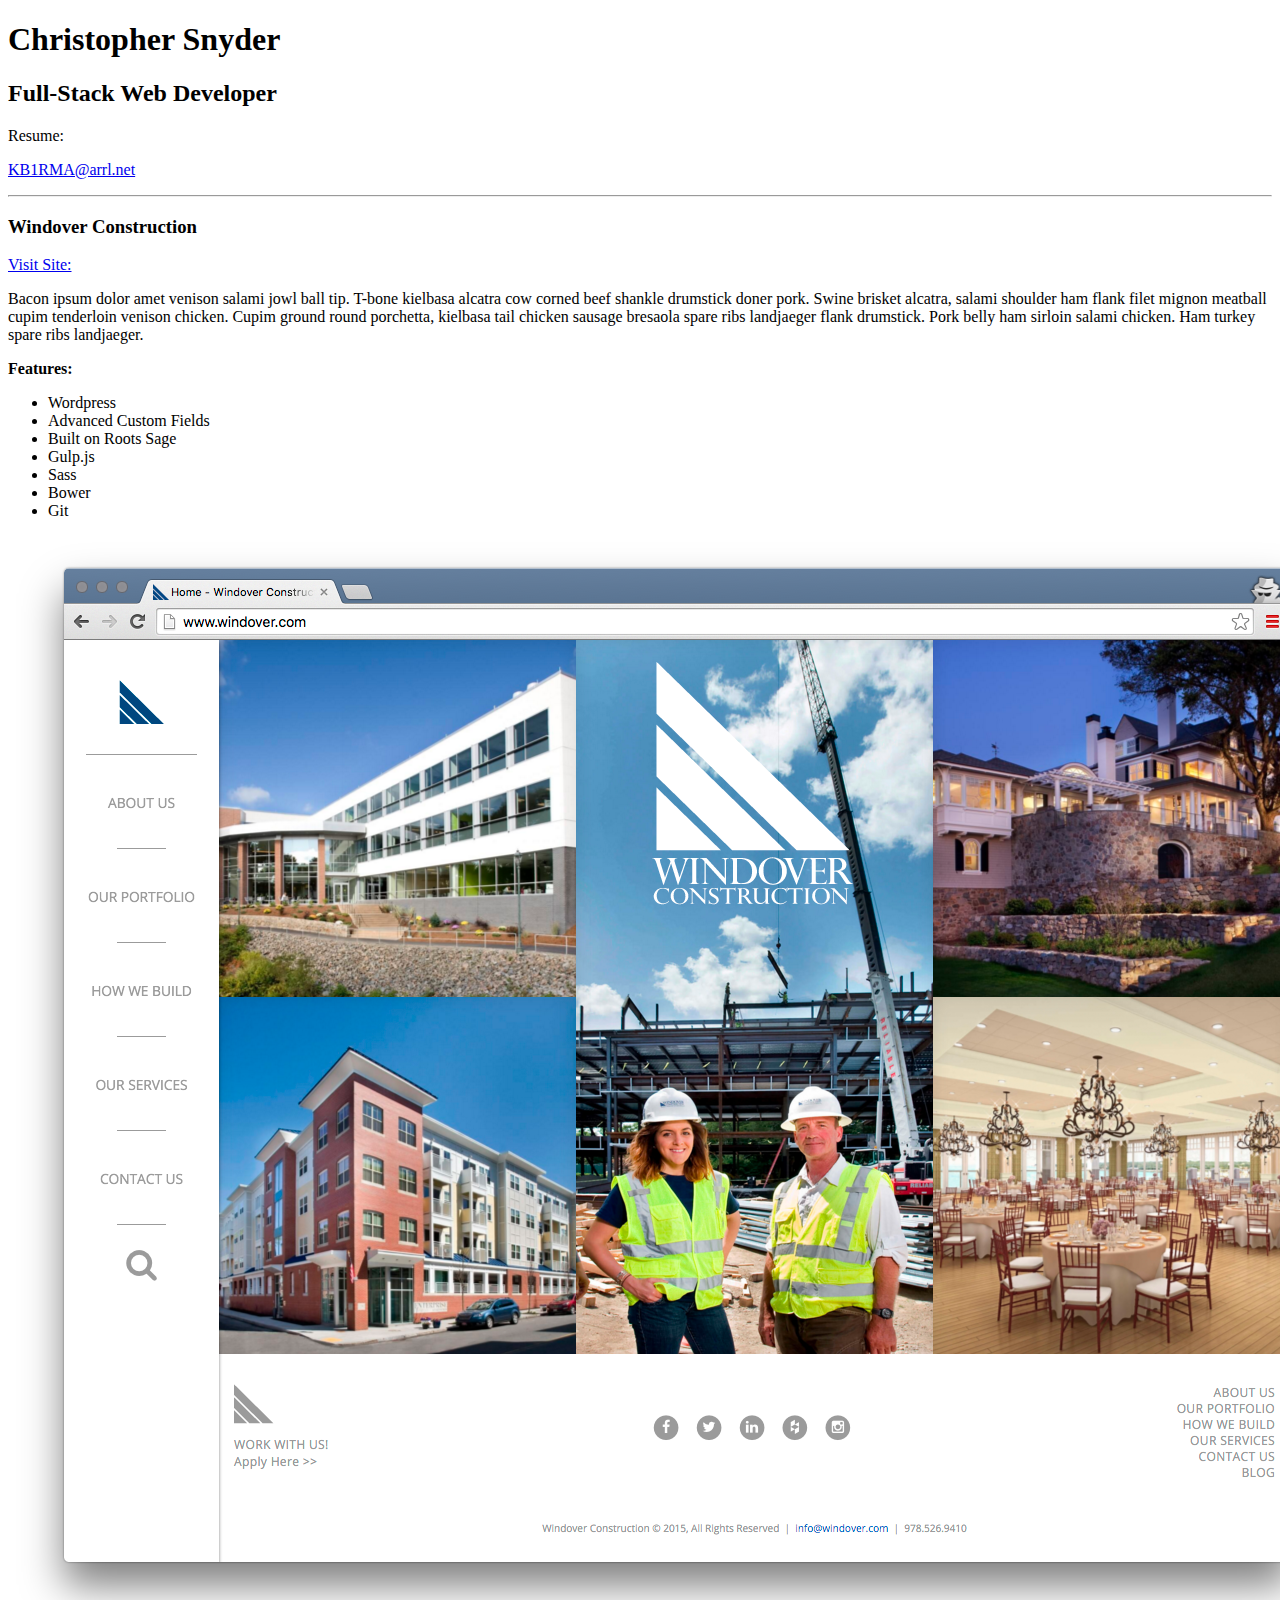
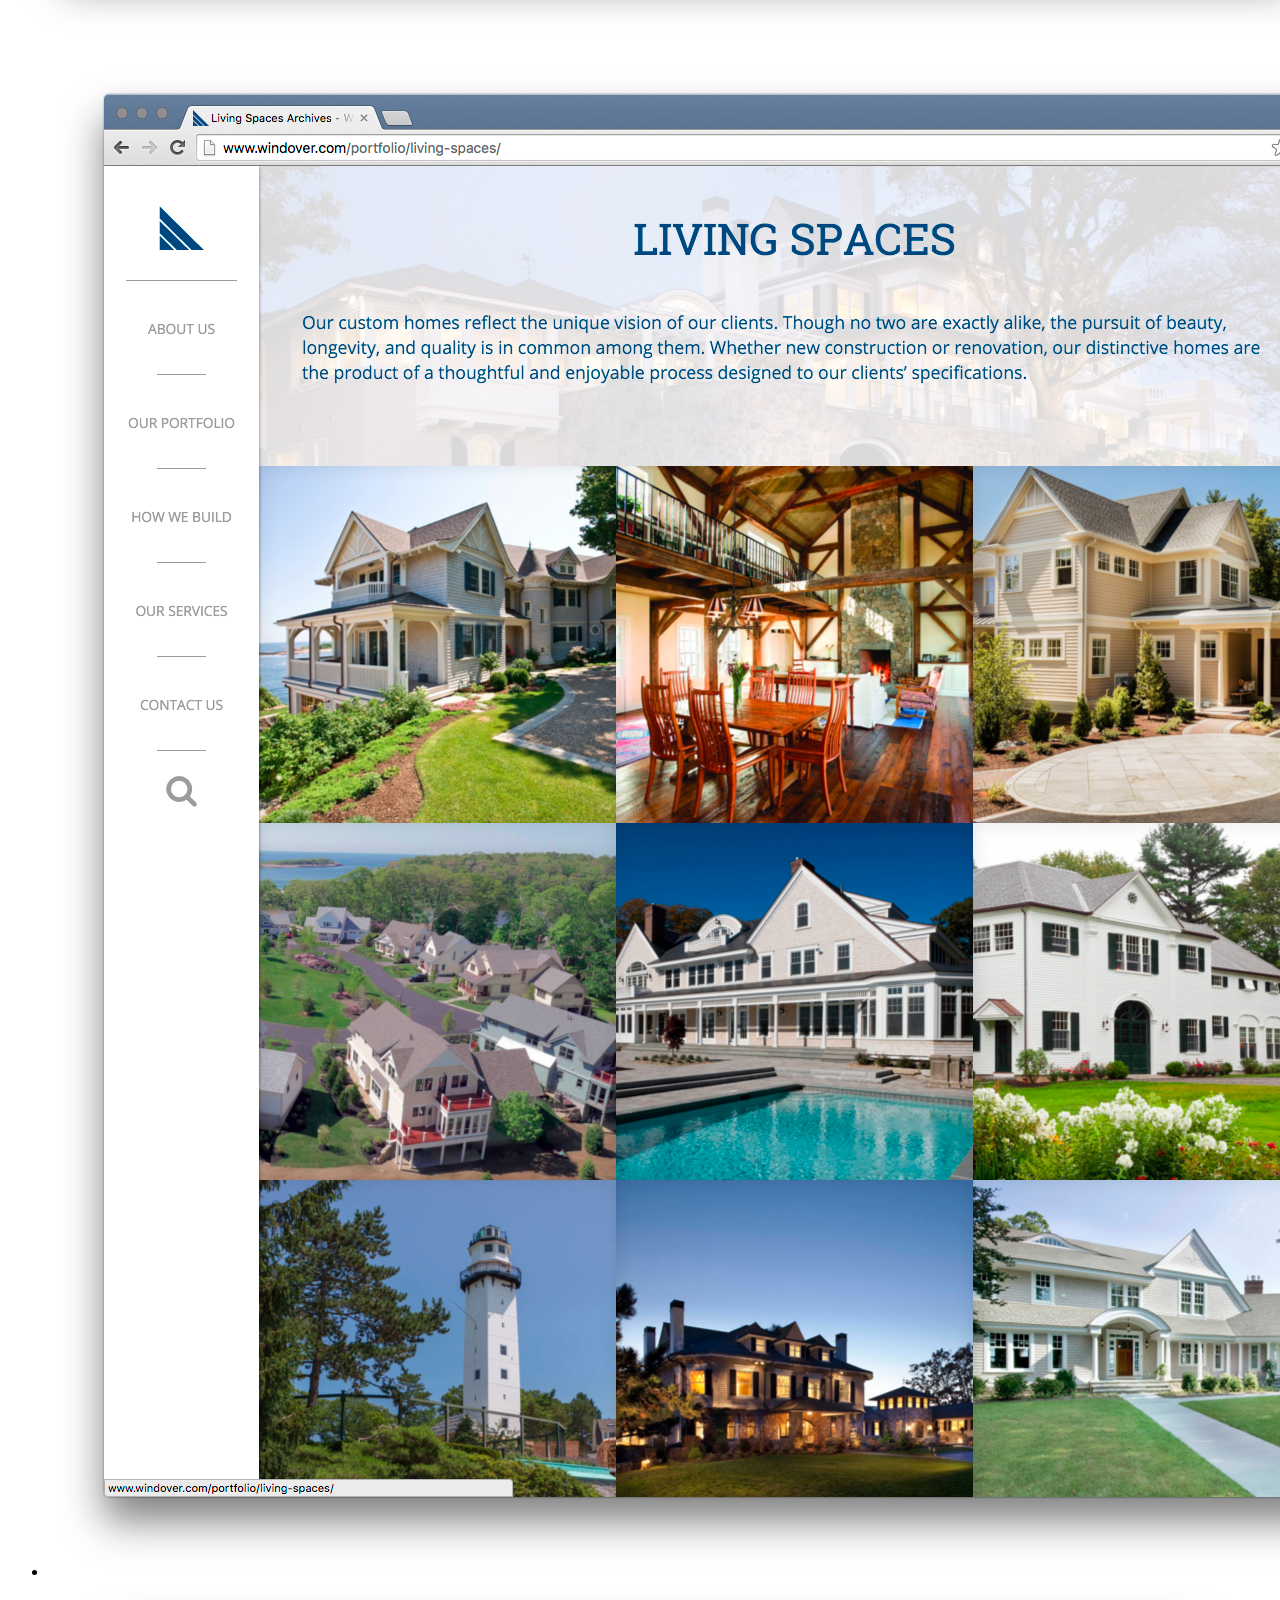
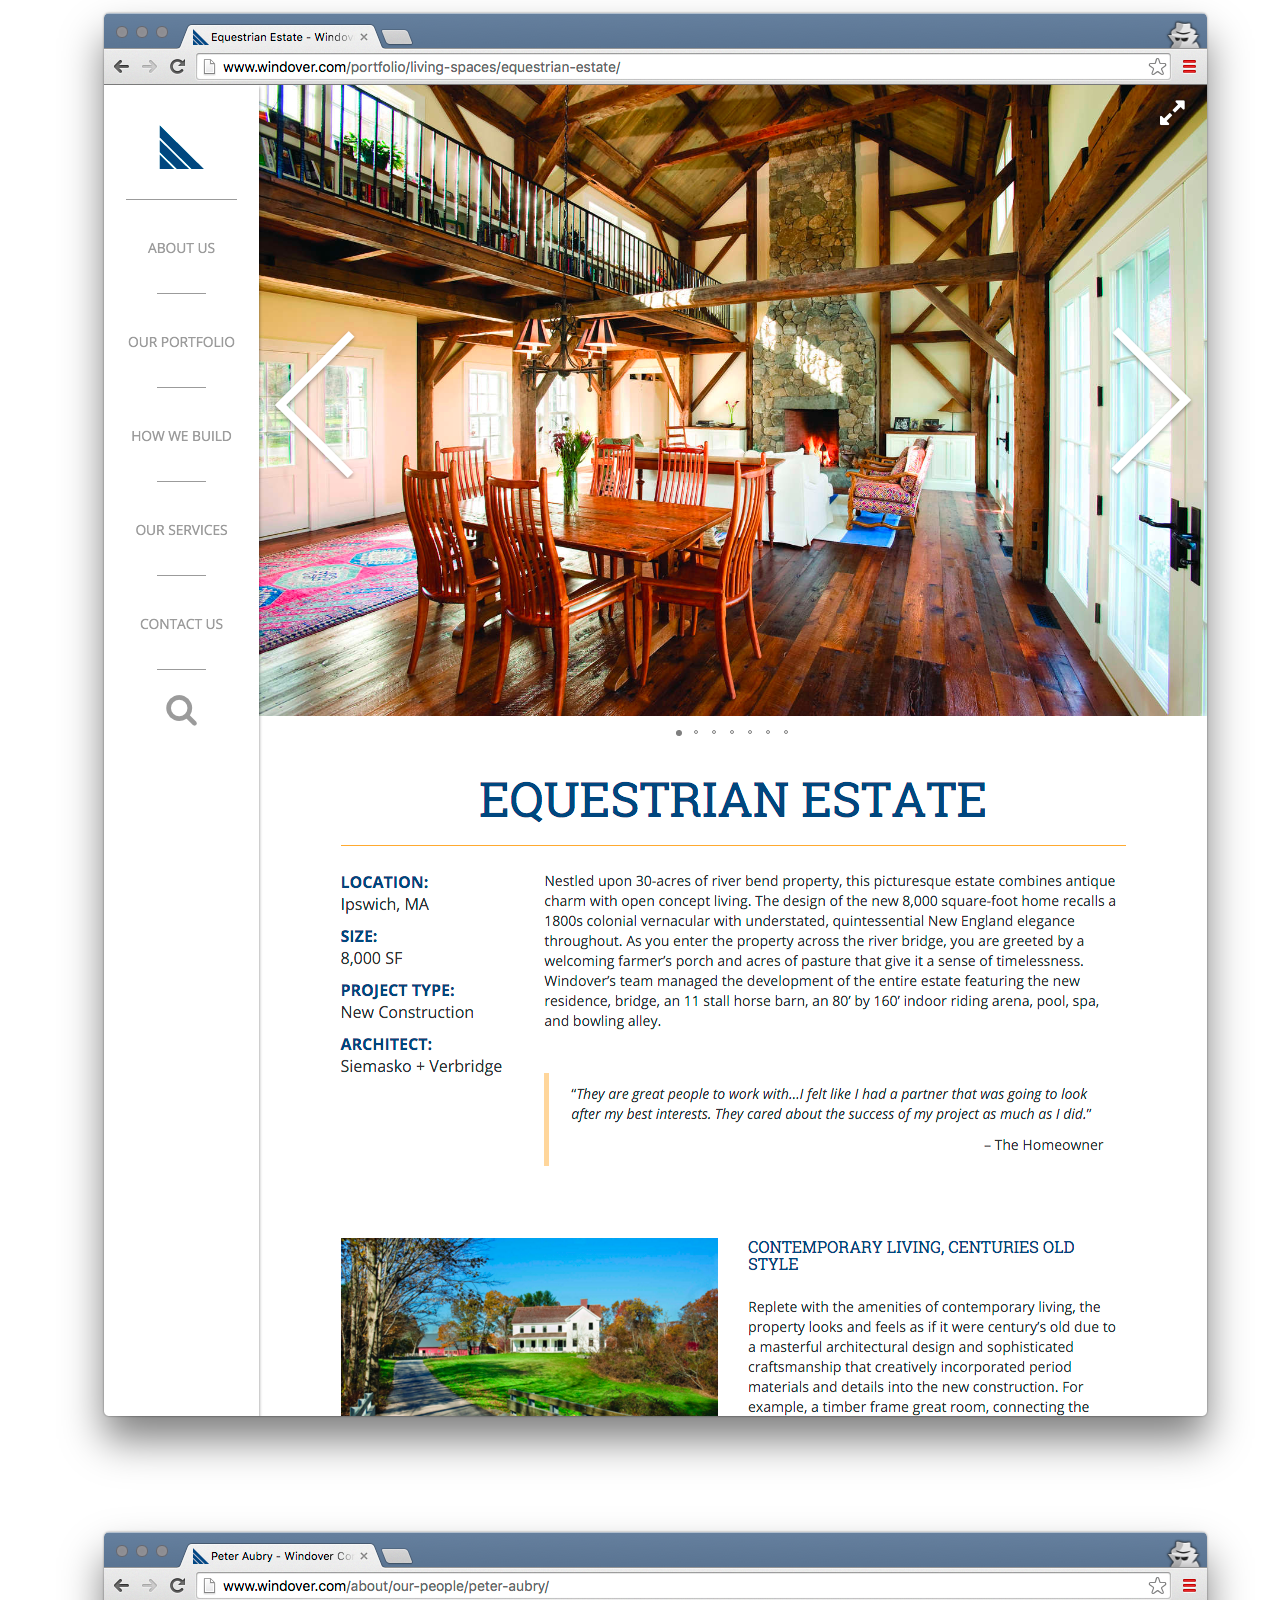
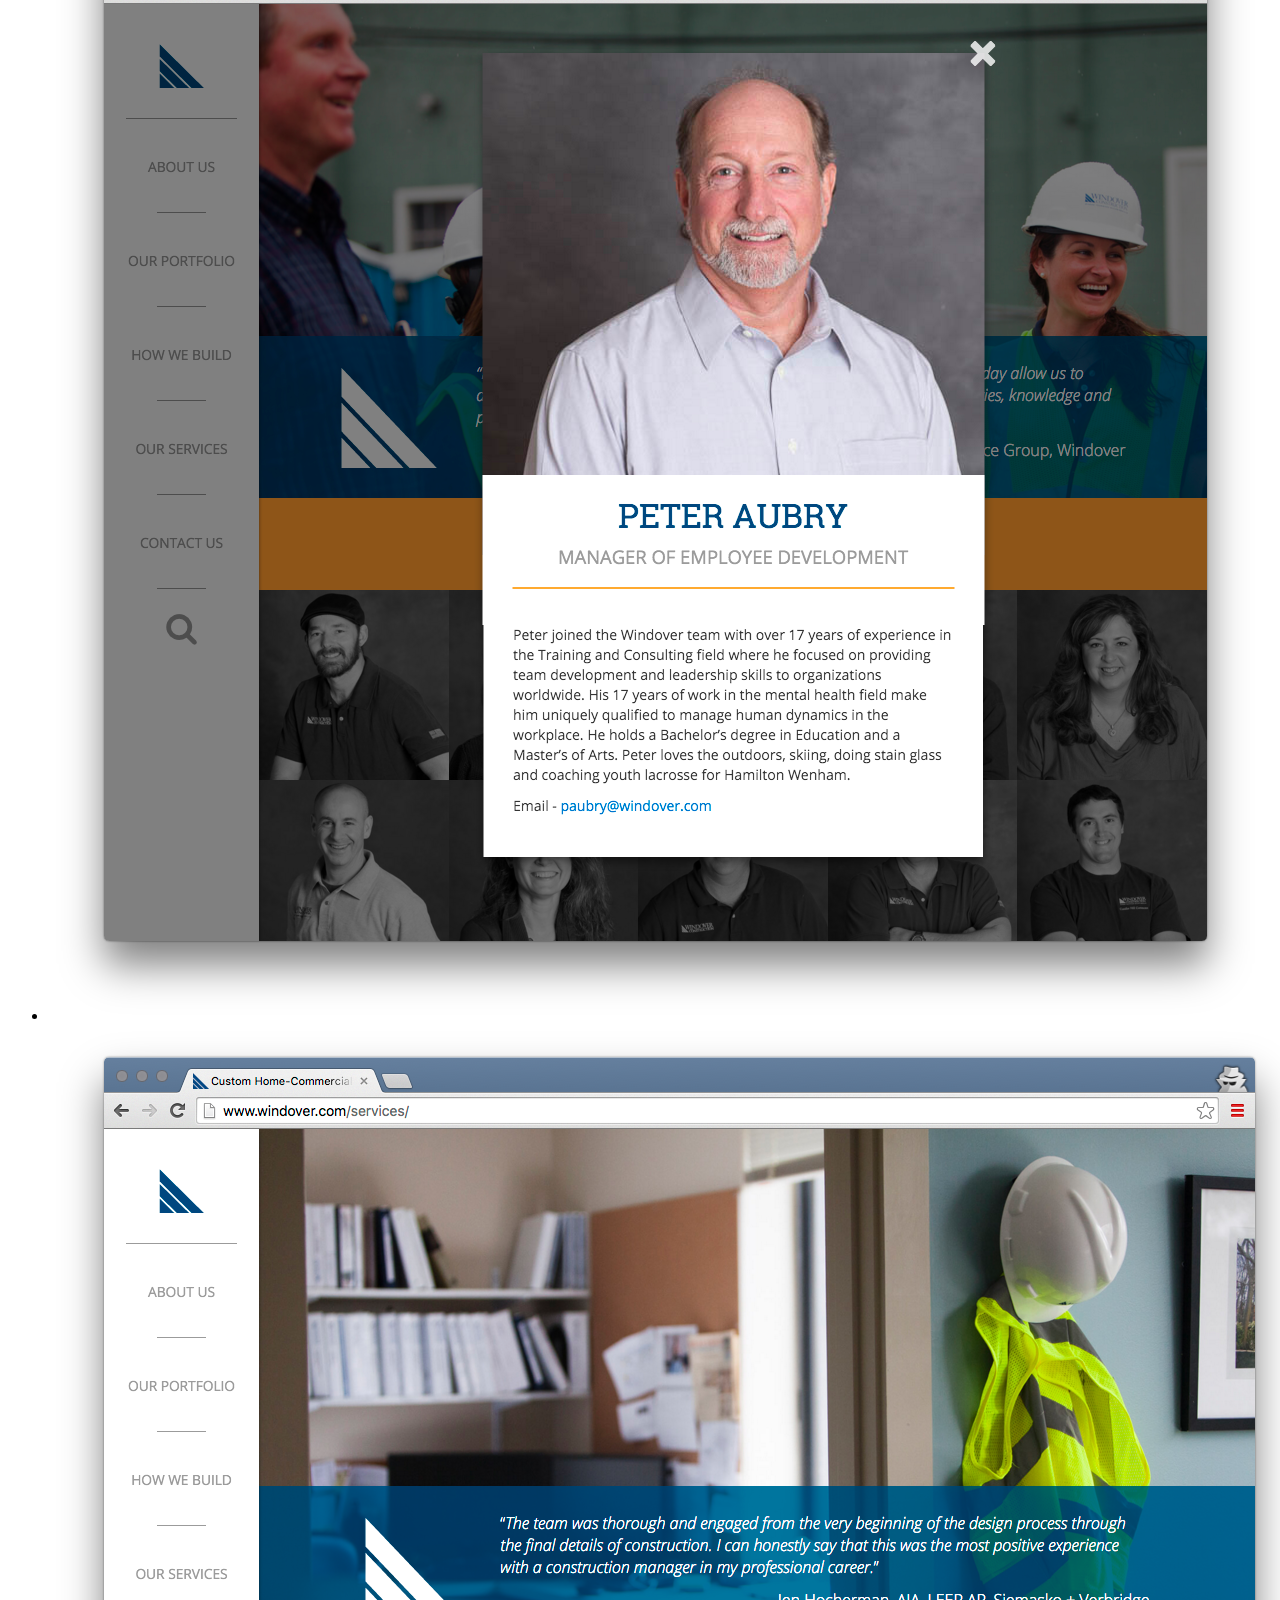
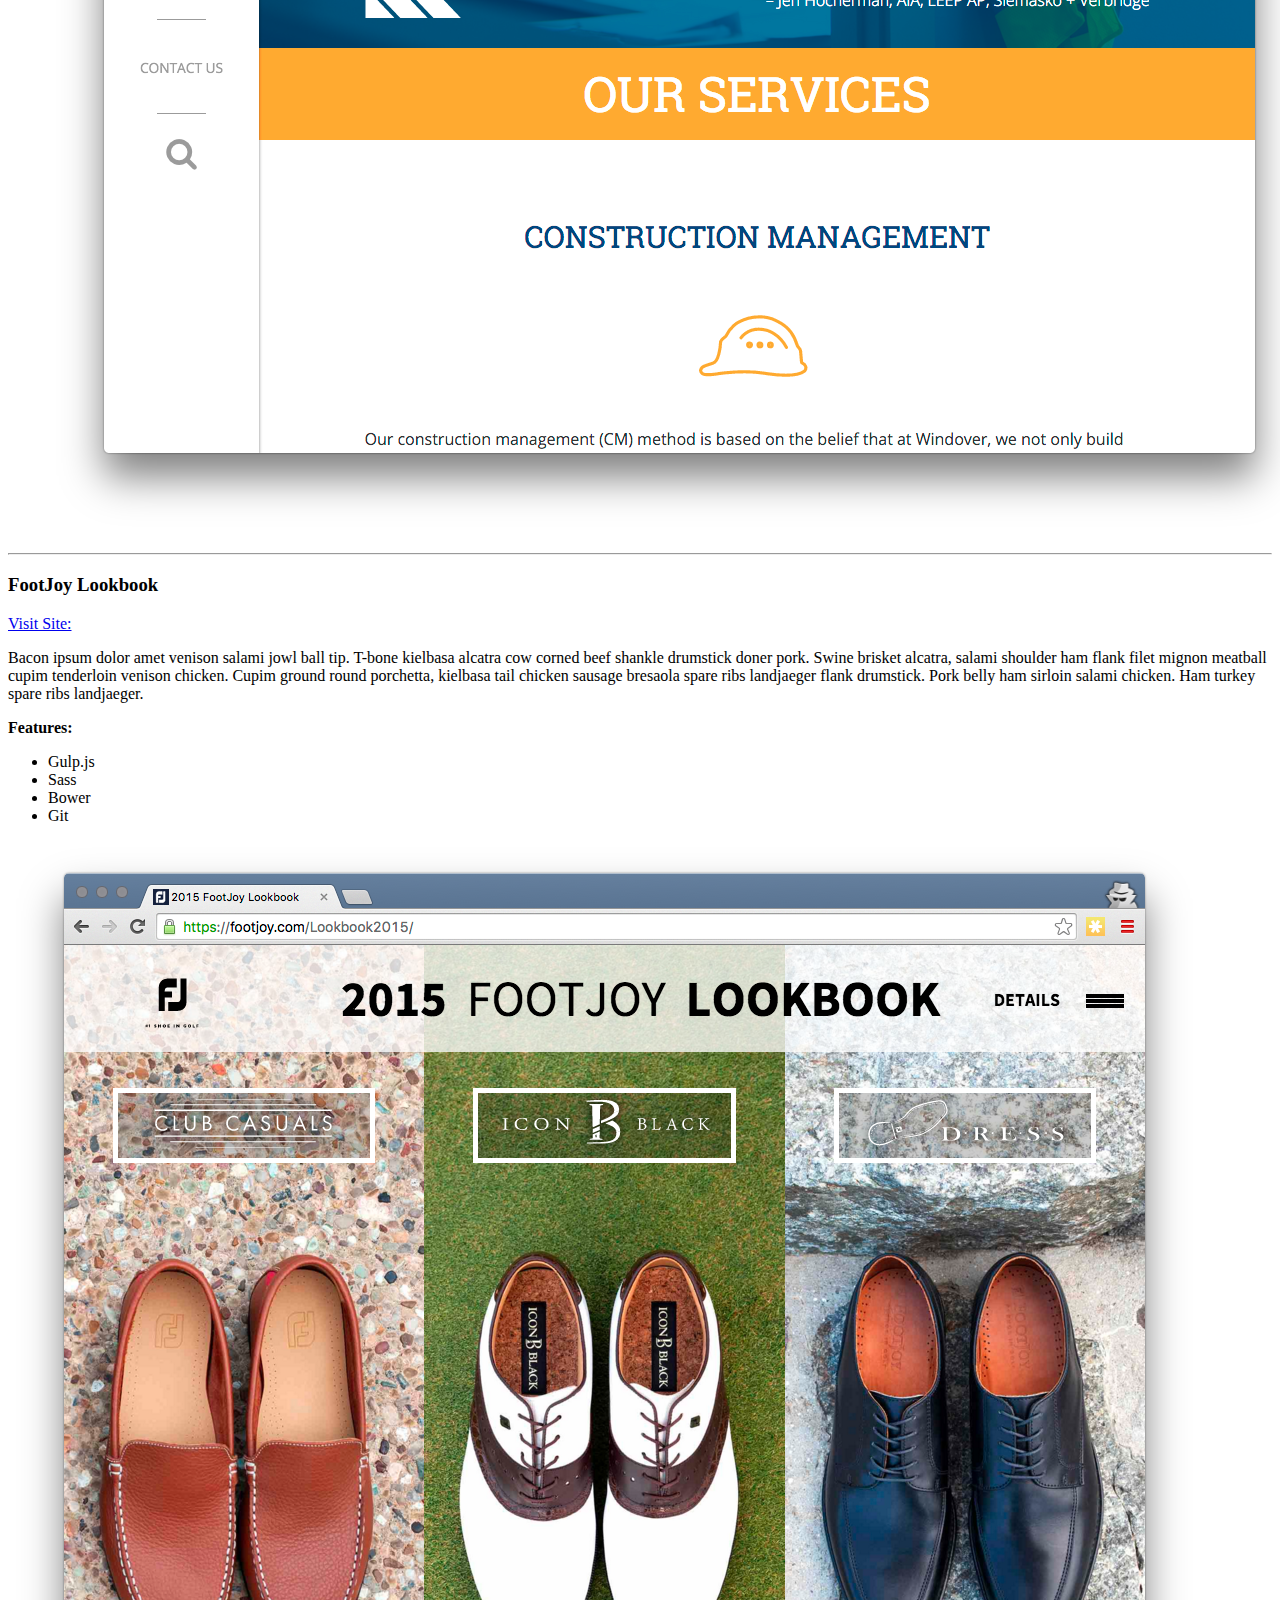
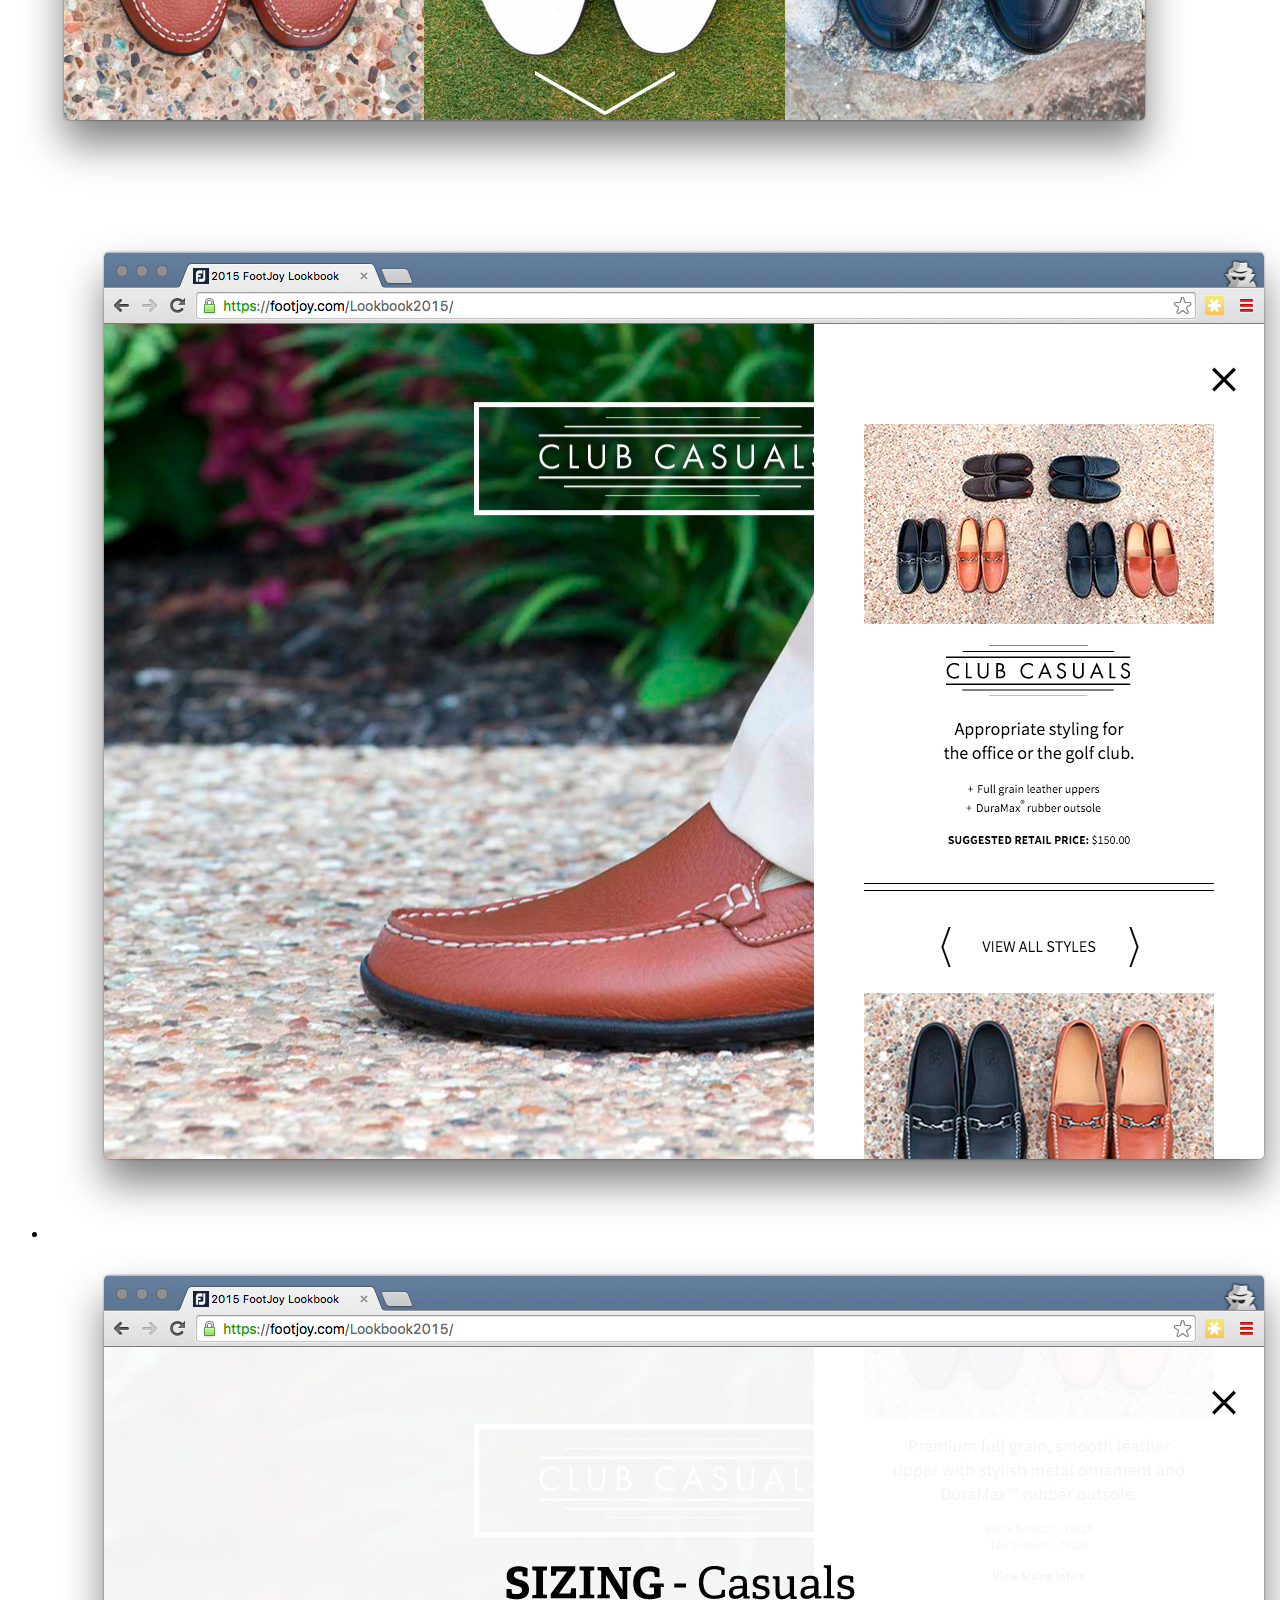
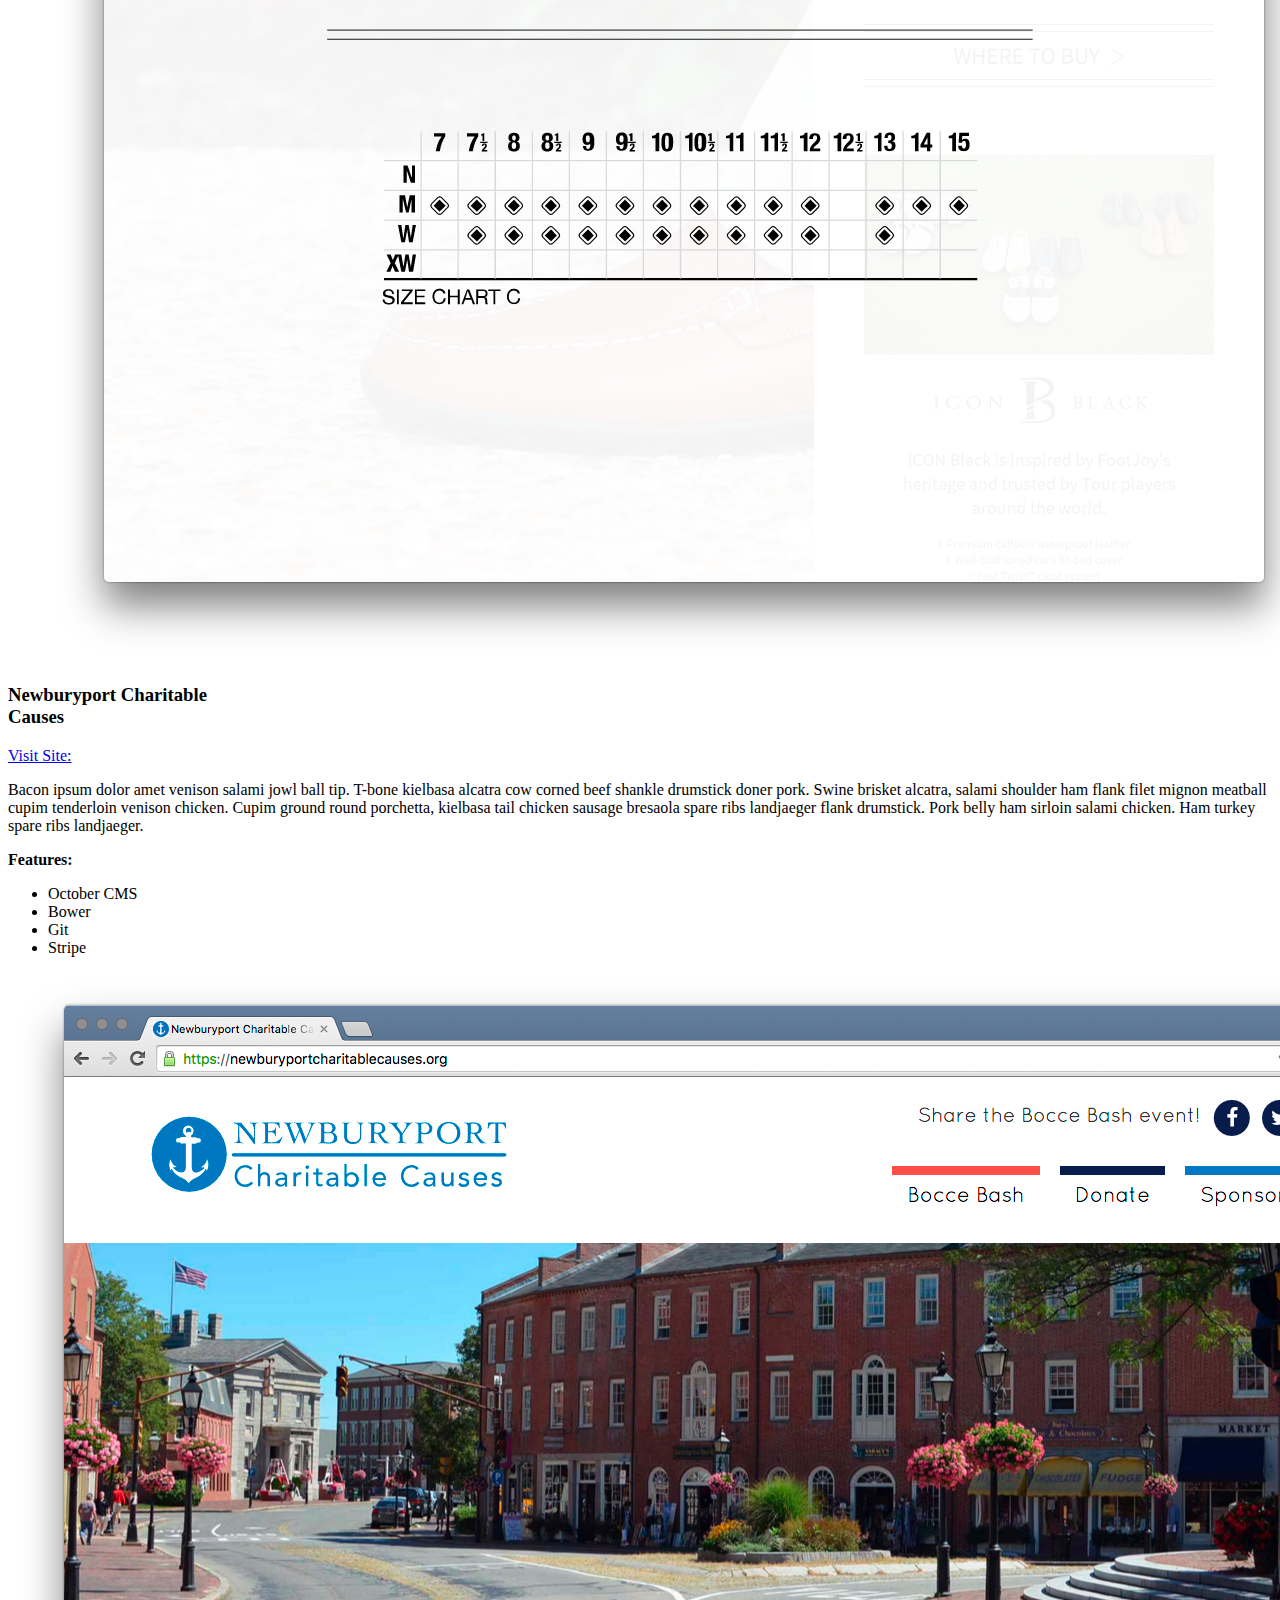
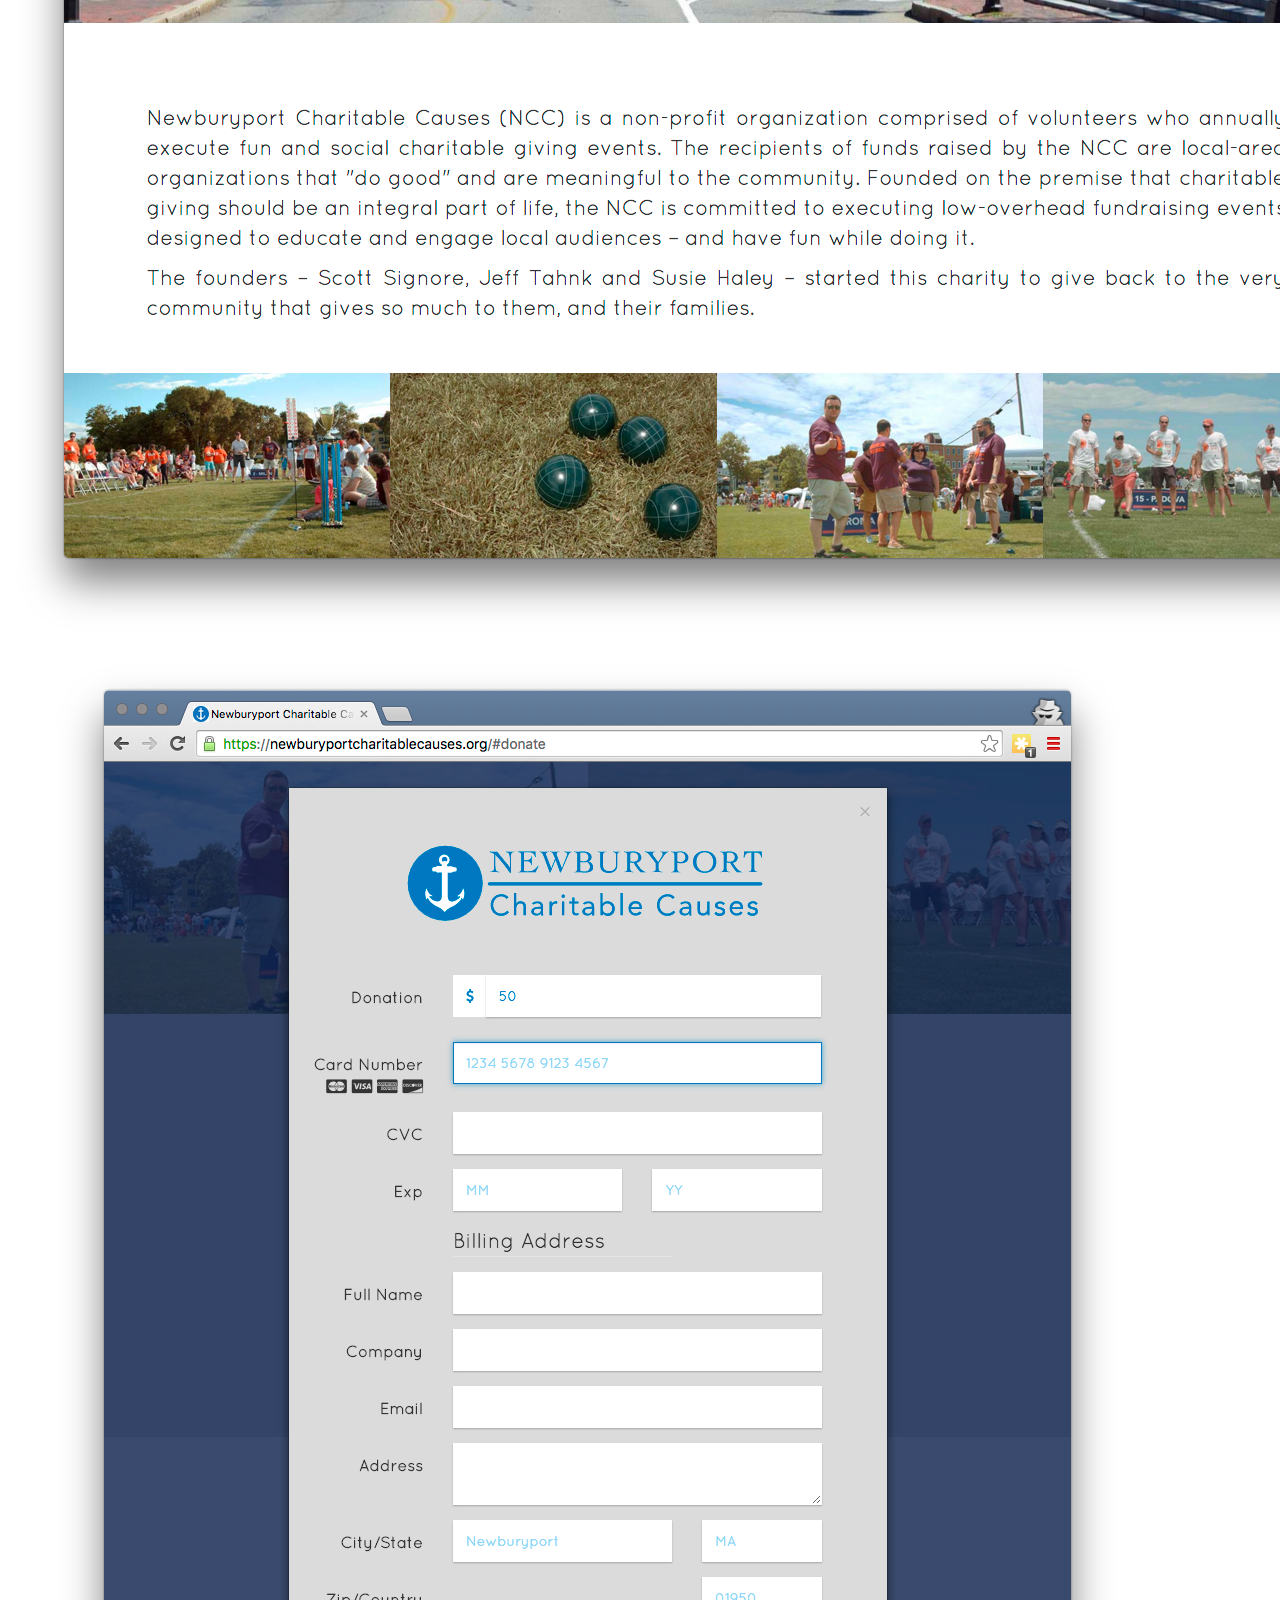
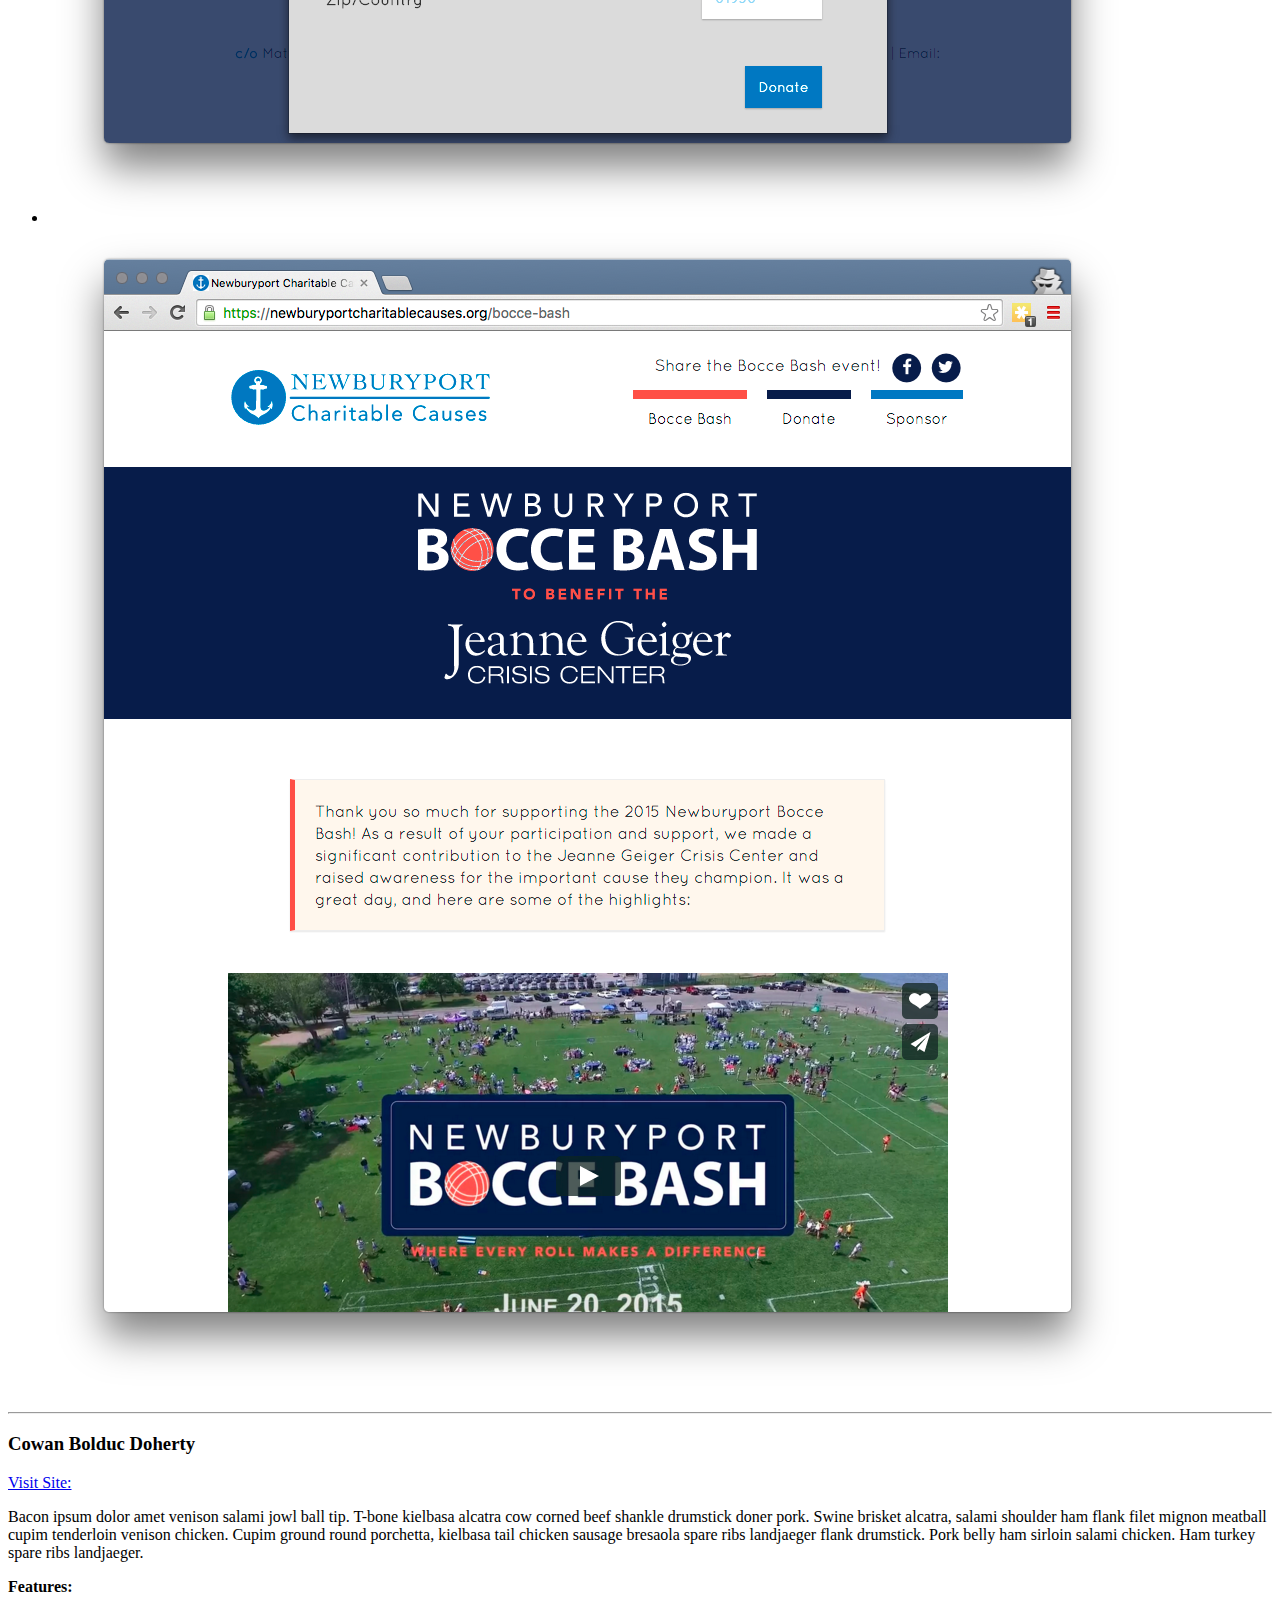
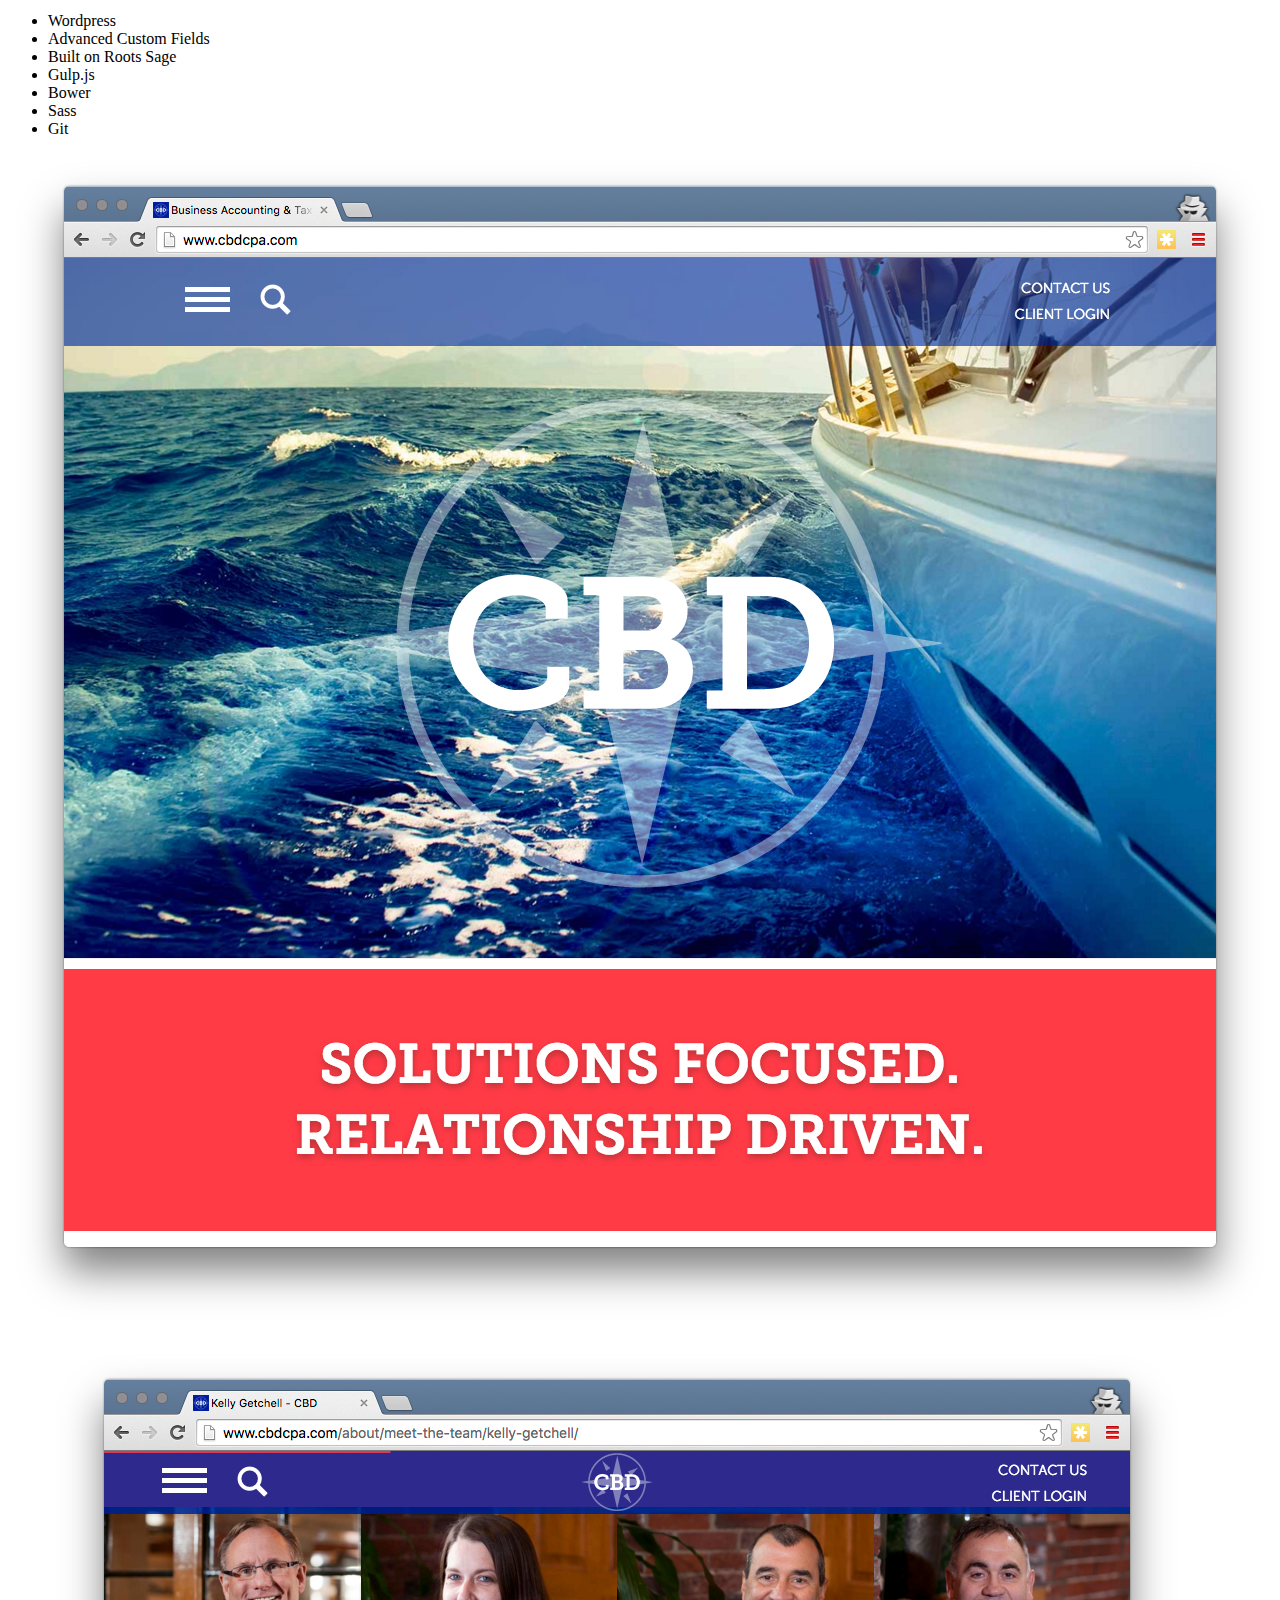
==== app/index.html @ 48451e86 "Fur Elise" ====
<!doctype html>
<html class="no-js" lang="">
  <head>
    <meta charset="utf-8">
    <meta name="description" content="">
    <meta name="viewport" content="width=device-width, initial-scale=1">
    <title>Christopher Snyder - Portfolio</title>

    <link href='https://fonts.googleapis.com/css?family=Lato' rel='stylesheet' type='text/css'>
    <link href='https://fonts.googleapis.com/css?family=Open+Sans+Condensed:300:700' rel='stylesheet' type='text/css'>
    <link href='https://fonts.googleapis.com/css?family=Roboto+Slab' rel='stylesheet' type='text/css'>

    <!-- build:css styles/vendor.css -->
    <!-- bower:css -->
    <!-- endbower -->
    <!-- endbuild -->

    <!-- build:css styles/main.css -->
    <link rel="stylesheet" href="styles/main.css">
    <!-- endbuild -->

    <!-- build:js scripts/vendor/modernizr.js -->
    <script src="/bower_components/modernizr/modernizr.js"></script>
    <!-- endbuild -->
  </head>
  <body>
    <!--[if lt IE 10]>
      <p class="browserupgrade">You are using an <strong>outdated</strong> browser. Please <a href="http://browsehappy.com/">upgrade your browser</a> to improve your experience.</p>
    <![endif]-->

    <div class="container">

      <div class="row resume">
        <div class="col-sm-8">
          <h1>Christopher Snyder</h1>
          <h2>Full-Stack Web Developer</h2>
        </div>
        <div class="col-sm-4 text-right">
          <p>Resume: <a href="https://kb1rma.github.io/resume/christopher_snyder-resume.pdf" target="_blank" class="btn btn-default btn-xs"><i class="fa fa-file-pdf-o"></i></a> &nbsp; <a href="https://kb1rma.github.io/resume/" target="_blank" class="btn btn-default btn-xs" title="HTML"><i class="fa fa-link"></i></a>
          <p><a href="mailto:kb1rma@arrl.net">KB1RMA@arrl.net</a></p>
        </div>
      </div> <!-- /.resume -->

      <hr>

      <div class="portfolio-listings row">

        <article class="portfolio-item first" id="windover-construction">
          <header class="header-inner">
            <h3 class="title">Windover Construction</h3>
            <a class="link" href="http://windover.com" target="_blank" rel="nofollow">Visit Site: <i class="fa fa-external-link"></i></a>
            <div class="description">
              <p>Bacon ipsum dolor amet venison salami jowl ball tip. T-bone kielbasa alcatra cow corned beef shankle drumstick doner pork. Swine brisket alcatra, salami shoulder ham flank filet mignon meatball cupim tenderloin venison chicken. Cupim ground round porchetta, kielbasa tail chicken sausage bresaola spare ribs landjaeger flank drumstick. Pork belly ham sirloin salami chicken. Ham turkey spare ribs landjaeger.</p>
              <p><strong>Features:</strong></p>
              <ul class="fa-ul">
                <li><i class="fa-li fa fa-wordpress"></i> Wordpress</li>
                <li><i class="fa-li fa fa-angle-right"></i> Advanced Custom Fields</li>
                <li><i class="fa-li fa fa-angle-right"></i> Built on Roots Sage</li>
                <li><i class="fa-li fa fa-angle-right"></i> Gulp.js</li>
                <li><i class="fa-li fa fa-angle-right"></i> Sass</li>
                <li><i class="fa-li fa fa-angle-right"></i> Bower</li>
                <li><i class="fa-li fa fa-code-fork"></i> Git</li>
              </ul>
            </div>
          </header>

          <div class="portfolio-images">
            <div class="row">
              <div class="col-sm-12">
                <span class="first"><img src="images/windover-1.png" data-action="zoom" alt="Windover Consturction - Homepage"></span>
              </div>
            </div>
            <div class="slider">
              <ul>
                <li>
                  <div class="row">
                    <div class="img-contain">
                      <img src="images/windover-2.png" data-action="zoom" alt="Windover" alt="Windover Construction - Portfolio">
                    </div>
                    <div class="img-contain">
                      <img src="images/windover-3.png" data-action="zoom" alt="Windover" alt="Windover Construction - Inner Page">
                    </div>
                  </div>
                </li>
                <li>
                  <div class="row">
                    <div class="img-contain">
                      <img src="images/windover-4.png" data-action="zoom" alt="Windover" alt="Windover Construction - Portfolio">
                    </div>
                    <div class="img-contain">
                      <img src="images/windover-5.png" data-action="zoom" alt="Windover" alt="Windover Construction - Inner Page">
                    </div>
                  </div>
                </li>
              </ul>
            </div>
          </div>
        </article> <!-- ./portfolio-item -->

        <hr>

        <article class="portfolio-item" id="footjoy-lookbook">
          <header class="header-inner">
            <h3 class="title">FootJoy Lookbook</h3>
            <a class="link" href="https://footjoy.com/Lookbook2015/" target="_blank" rel="nofollow">Visit Site: <i class="fa fa-external-link"></i></a>
            <div class="description">
              <p>Bacon ipsum dolor amet venison salami jowl ball tip. T-bone kielbasa alcatra cow corned beef shankle drumstick doner pork. Swine brisket alcatra, salami shoulder ham flank filet mignon meatball cupim tenderloin venison chicken. Cupim ground round porchetta, kielbasa tail chicken sausage bresaola spare ribs landjaeger flank drumstick. Pork belly ham sirloin salami chicken. Ham turkey spare ribs landjaeger.</p>
              <p><strong>Features:</strong></p>
              <ul class="fa-ul">
                <li><i class="fa-li fa fa-angle-right"></i> Gulp.js</li>
                <li><i class="fa-li fa fa-angle-right"></i> Sass</li>
                <li><i class="fa-li fa fa-angle-right"></i> Bower</li>
                <li><i class="fa-li fa fa-code-fork"></i> Git</li>
              </ul>
            </div>
          </header>

          <div class="portfolio-images">
            <div class="row">
              <div class="col-sm-12">
                <span class="first"><img data-action="zoom" src="images/footjoy-1.png" alt="Footjoy Lookbook - Homepage"></span>
              </div>
            </div>

            <div class="slider">
              <ul>
                <li>
                  <div class="row">
                    <div class="img-contain">
                      <img src="images/footjoy-2.png" data-action="zoom" alt="Footjoy">
                    </div>
                    <div class="img-contain">
                      <img src="images/footjoy-3.png" data-action="zoom" alt="Footjoy - Sizing Charts">
                    </div>
                  </div>
                </li>
              </ul>
            </div>

          </div>
        </article> <!-- /.portfolio-item -->

        <article class="portfolio-item" id="cbd">
          <header class="header-inner">
            <h3 class="title">Newburyport Charitable<br>Causes</h3>
            <a class="link" href="https://newburyportcharitablecauses.org/" target="_blank" rel="nofollow">Visit Site: <i class="fa fa-external-link"></i></a>
            <div class="description">
              <p>Bacon ipsum dolor amet venison salami jowl ball tip. T-bone kielbasa alcatra cow corned beef shankle drumstick doner pork. Swine brisket alcatra, salami shoulder ham flank filet mignon meatball cupim tenderloin venison chicken. Cupim ground round porchetta, kielbasa tail chicken sausage bresaola spare ribs landjaeger flank drumstick. Pork belly ham sirloin salami chicken. Ham turkey spare ribs landjaeger.</p>

              <p><strong>Features:</strong></p>
              <ul class="fa-ul">
                <li><i class="fa-li fa fa-language"></i> October CMS</li>
                <li><i class="fa-li fa fa-angle-right"></i> Bower</li>
                <li><i class="fa-li fa fa-code-fork"></i> Git</li>
                <li><i class="fa-li fa fa-cc-stripe"></i> Stripe</li>
              </ul>
            </div>
          </header>

          <div class="portfolio-images">
            <div class="row">
              <div class="col-sm-12">
                <span class="first"><img data-action="zoom" src="images/nbptcc-1.png" alt="NBPTCC - Homepage"></span>
              </div>
            </div>

            <div class="slider">
              <ul>
                <li>
                  <div class="row">
                    <div class="img-contain">
                      <img src="images/nbptcc-2.png" data-action="zoom" alt="NBPTCC - Donation">
                    </div>
                    <div class="img-contain">
                      <img src="images/nbptcc-3.png" data-action="zoom" alt="NBPTCC - Inner">
                    </div>
                  </div>
                </li>
              </ul>
            </div>

          </div>
        </article> <!-- /.portfolio-item -->

        <hr>

        <article class="portfolio-item" id="cbd">
          <header class="header-inner">
            <h3 class="title">Cowan Bolduc Doherty</h3>
            <a class="link" href="http://www.cbdcpa.com/" target="_blank" rel="nofollow">Visit Site: <i class="fa fa-external-link"></i></a>
            <div class="description">
              <p>Bacon ipsum dolor amet venison salami jowl ball tip. T-bone kielbasa alcatra cow corned beef shankle drumstick doner pork. Swine brisket alcatra, salami shoulder ham flank filet mignon meatball cupim tenderloin venison chicken. Cupim ground round porchetta, kielbasa tail chicken sausage bresaola spare ribs landjaeger flank drumstick. Pork belly ham sirloin salami chicken. Ham turkey spare ribs landjaeger.</p>
              <p><strong>Features:</strong></p>
              <ul class="fa-ul">
                <li><i class="fa-li fa fa-wordpress"></i> Wordpress</li>
                <li><i class="fa-li fa fa-angle-right"></i> Advanced Custom Fields</li>
                <li><i class="fa-li fa fa-angle-right"></i> Built on Roots Sage</li>
                <li><i class="fa-li fa fa-angle-right"></i> Gulp.js</li>
                <li><i class="fa-li fa fa-angle-right"></i> Bower</li>
                <li><i class="fa-li fa fa-angle-right"></i> Sass</li>
                <li><i class="fa-li fa fa-code-fork"></i> Git</li>
              </ul>
            </div>
          </header>

          <div class="portfolio-images">
            <div class="row">
              <div class="col-sm-12">
                <span class="first"><img data-action="zoom" src="images/cbd-1.png" alt="CBD - Homepage"></span>
              </div>
            </div>

            <div class="slider">
              <ul>
                <li>
                  <div class="row">
                    <div class="img-contain">
                      <img src="images/cbd-4.png" data-action="zoom" alt="CBD - Accordion">
                    </div>
                    <div class="img-contain">
                      <img src="images/cbd-3.png" data-action="zoom" alt="CBD - Blog">
                    </div>
                  </div>
                </li>
                <li>
                  <div class="row">
                    <div class="img-contain">
                      <img src="images/cbd-2.png" data-action="zoom" alt="CBD - Accordion">
                    </div>
                    <div class="img-contain">
                      <img src="images/cbd-5.png" data-action="zoom" alt="CBD - Blog">
                    </div>
                  </div>
                </li>
              </ul>
            </div>

          </div>
        </article> <!-- /.portfolio-item -->


      </div> <!-- /.portfolio-listings -->

      <hr>

      <footer class="footer row">
        <p>Christopher Snyder &#8212; <a href="mailto:kb1rma@arrl.net">KB1RMA@arrl.net</a> &#8212; Newburyport, MA &#8212; Resume: <a href="https://kb1rma.github.io/resume/christopher_snyder-resume.pdf" target="_blank" class="btn btn-default btn-xs"><i class="fa fa-file-pdf-o"></i></a> &nbsp; <a href="https://kb1rma.github.io/resume/" target="_blank" class="btn btn-default btn-xs" title="HTML"><i class="fa fa-link"></i></a>
</p>
      </footer>

    </div> <!-- /.container -->


    <!-- Google Analytics: -->
    <script>
      (function(b,o,i,l,e,r){b.GoogleAnalyticsObject=l;b[l]||(b[l]=
      function(){(b[l].q=b[l].q||[]).push(arguments)});b[l].l=+new Date;
      e=o.createElement(i);r=o.getElementsByTagName(i)[0];
      e.src='https://www.google-analytics.com/analytics.js';
      r.parentNode.insertBefore(e,r)}(window,document,'script','ga'));
      ga('create','UA-XXXXX-X');ga('send','pageview');
    </script>

    <!-- build:js scripts/vendor.js -->
    <!-- bower:js -->
    <script src="/bower_components/jquery/dist/jquery.js"></script>
    <script src="/bower_components/sticky-kit/jquery.sticky-kit.js"></script>
    <script src="/bower_components/unslider/src/js/unslider.js"></script>
    <script src="/bower_components/zoom.js/js/zoom.js"></script>
    <!-- endbower -->
    <!-- endbuild -->

    <!-- build:js scripts/plugins.js -->
    <script src="/bower_components/bootstrap-sass/assets/javascripts/bootstrap/transition.js"></script>
    <!-- endbuild -->

    <!-- build:js scripts/main.js -->
    <script src="scripts/main.js"></script>
    <!-- endbuild -->
  </body>
</html>
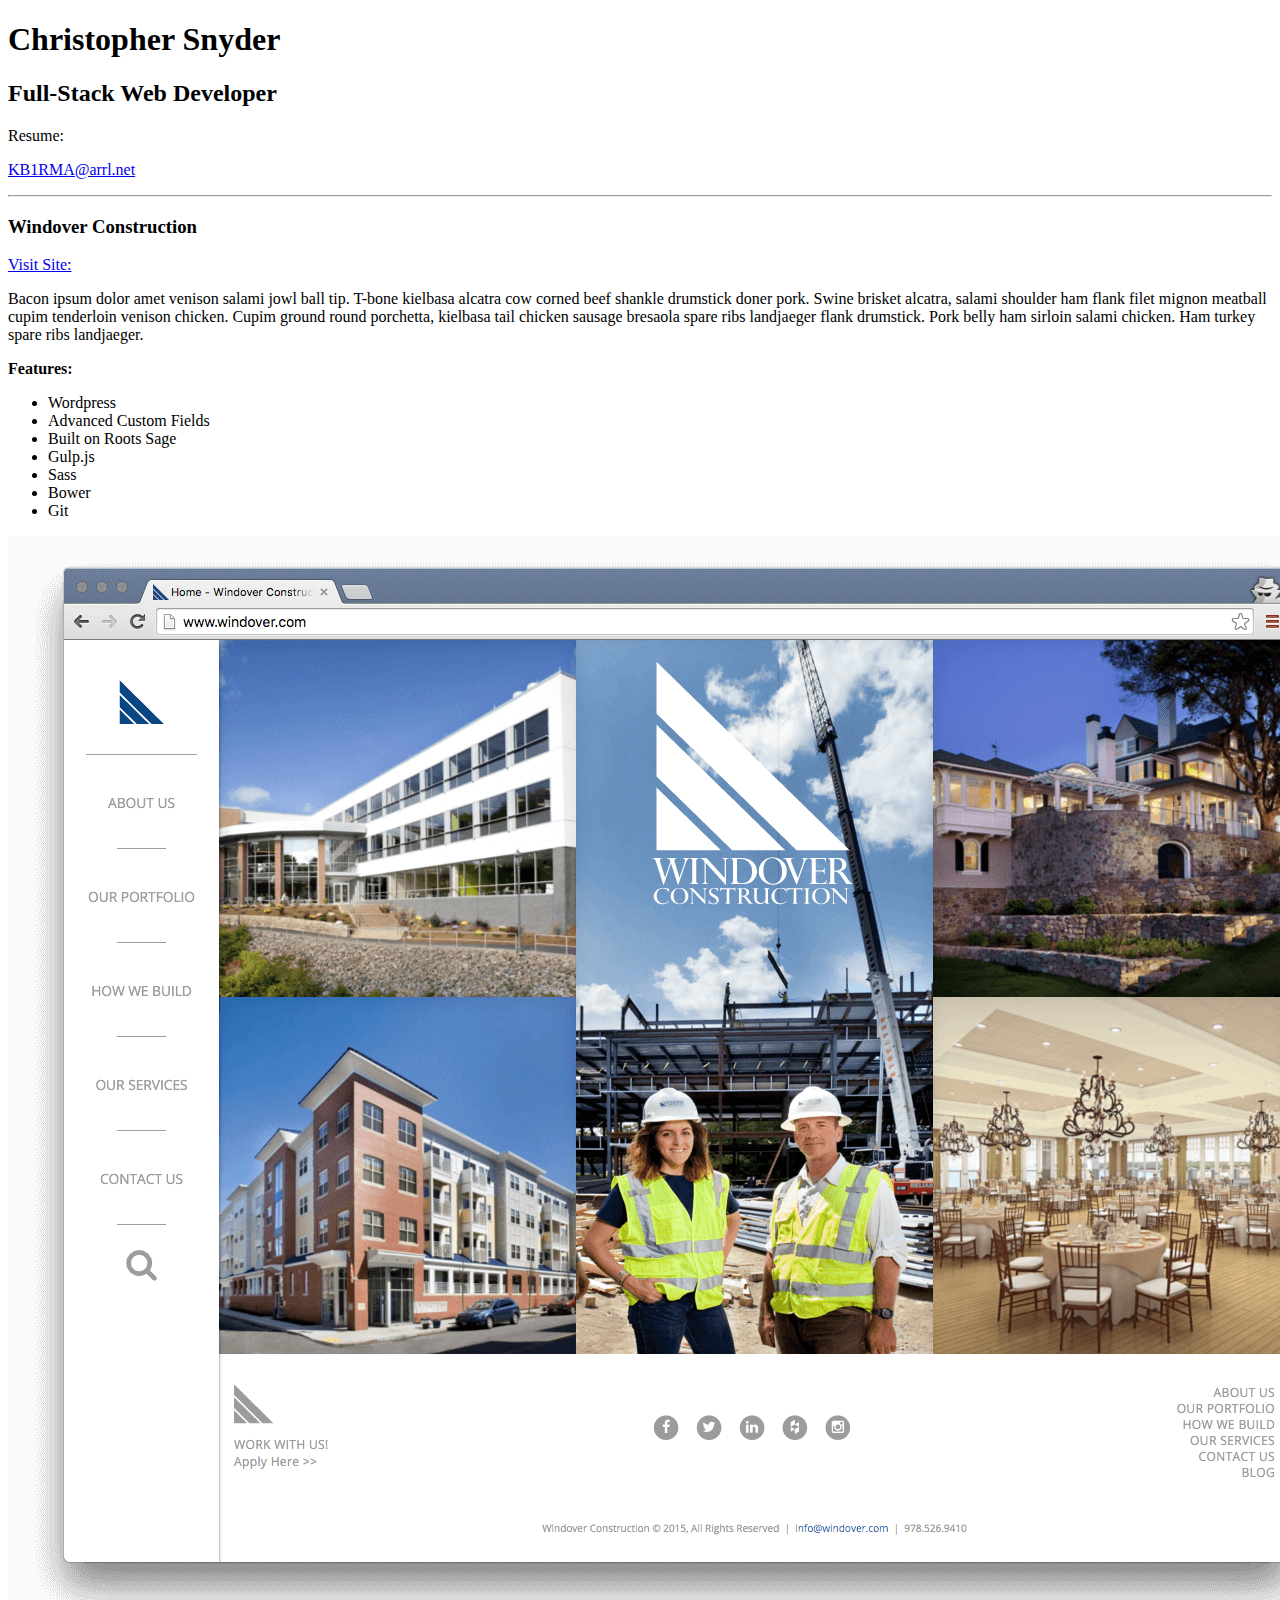
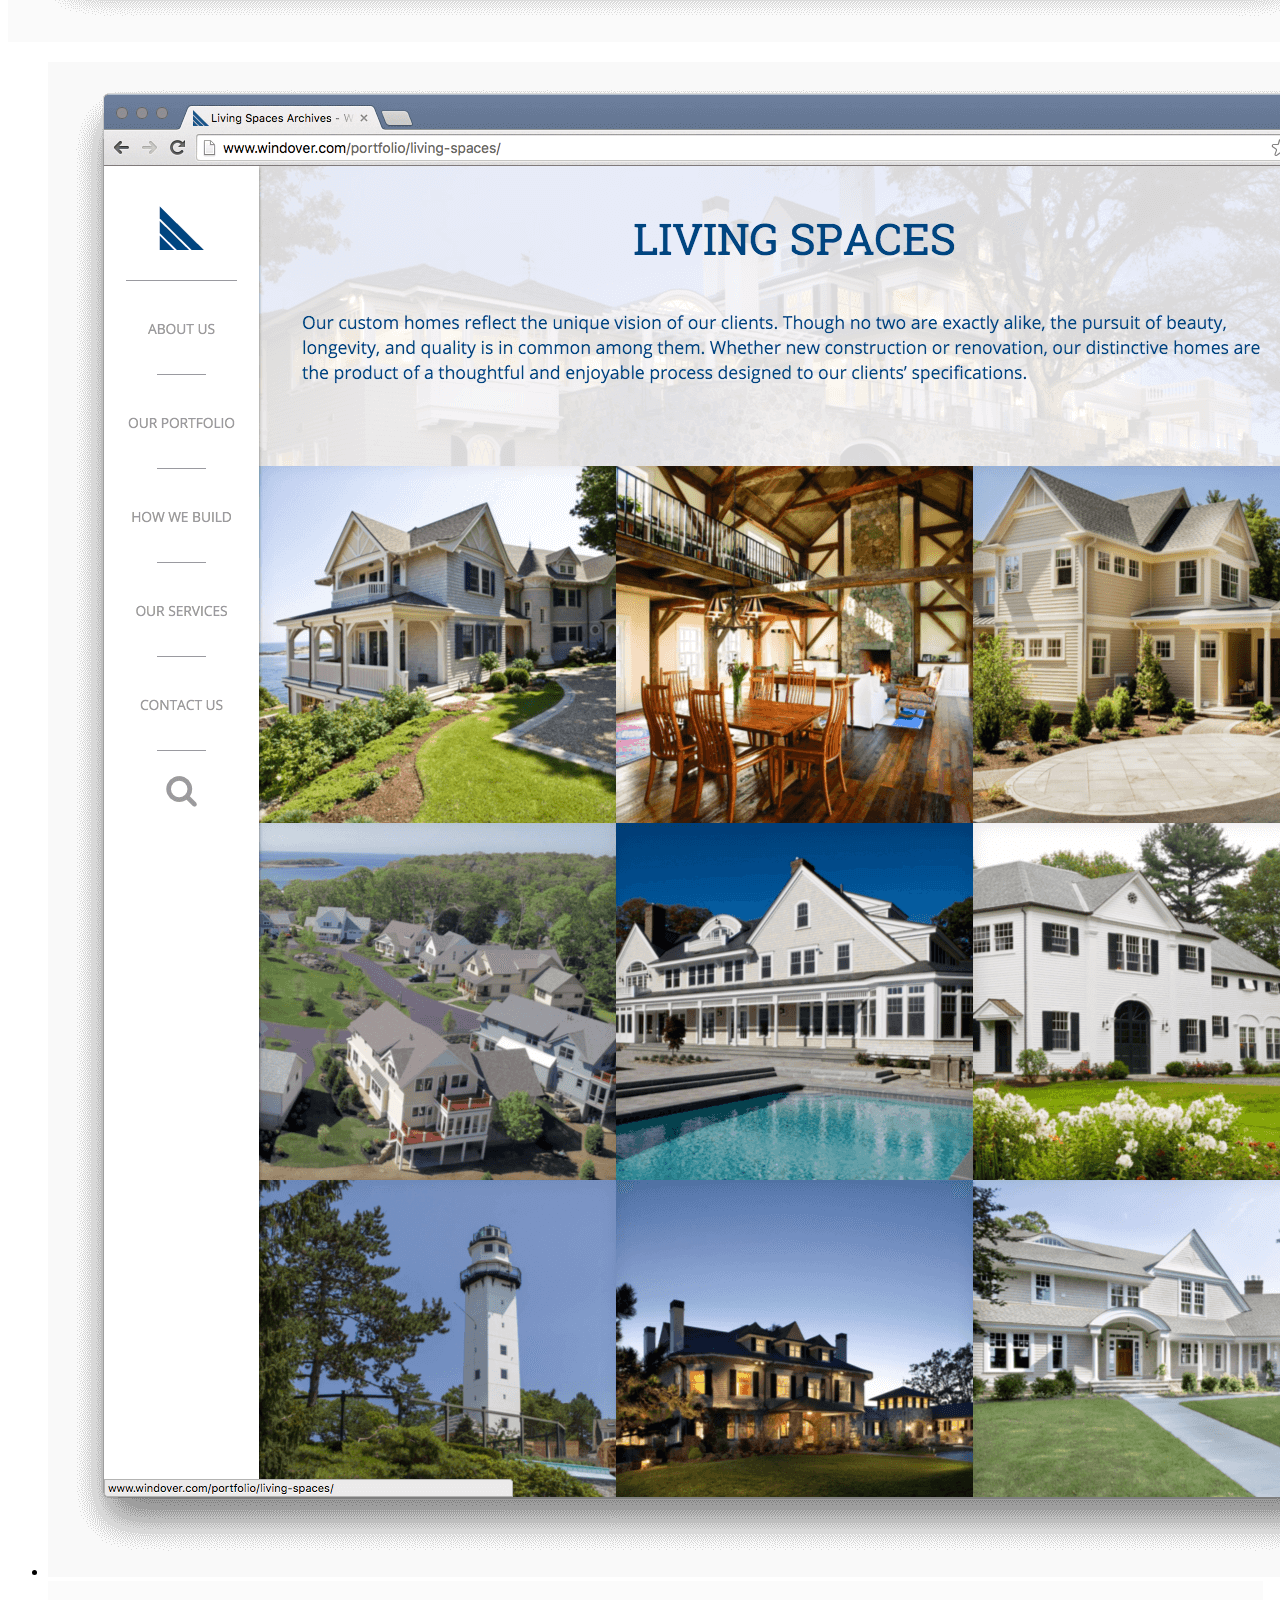
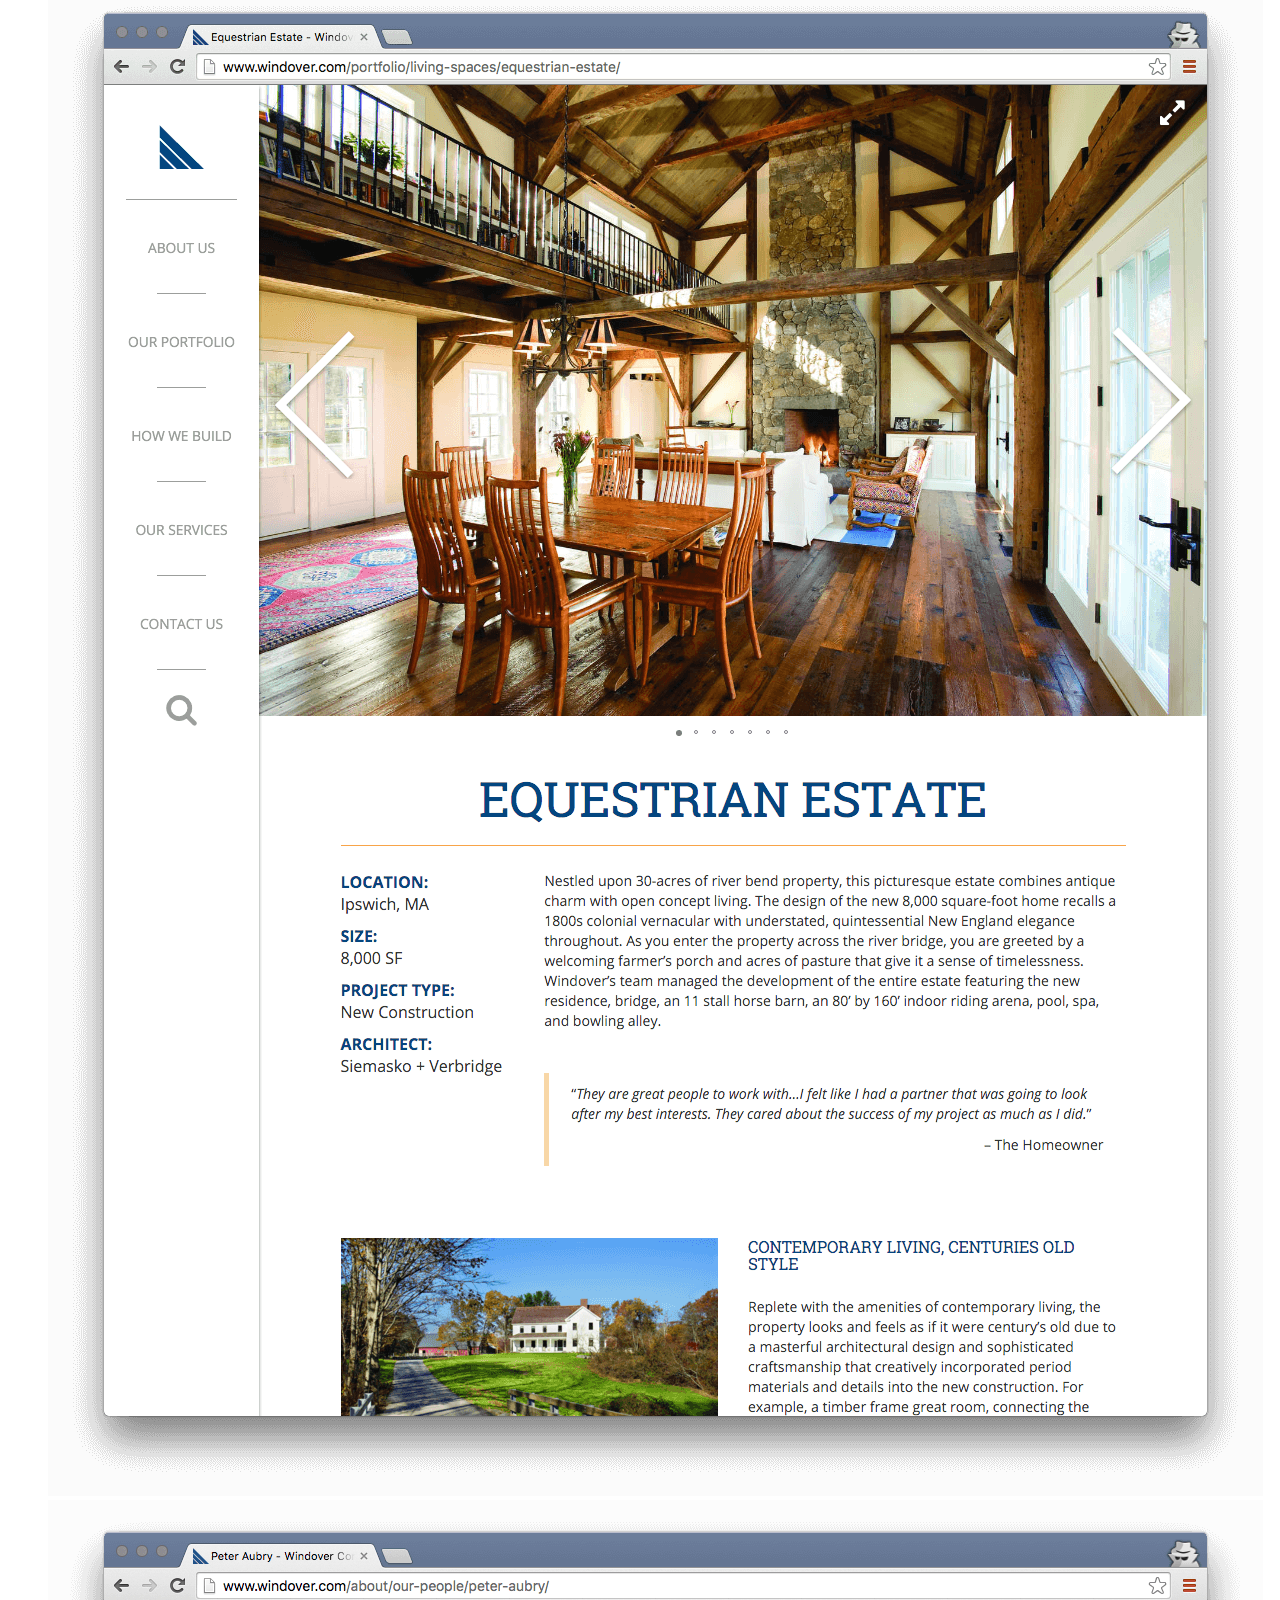
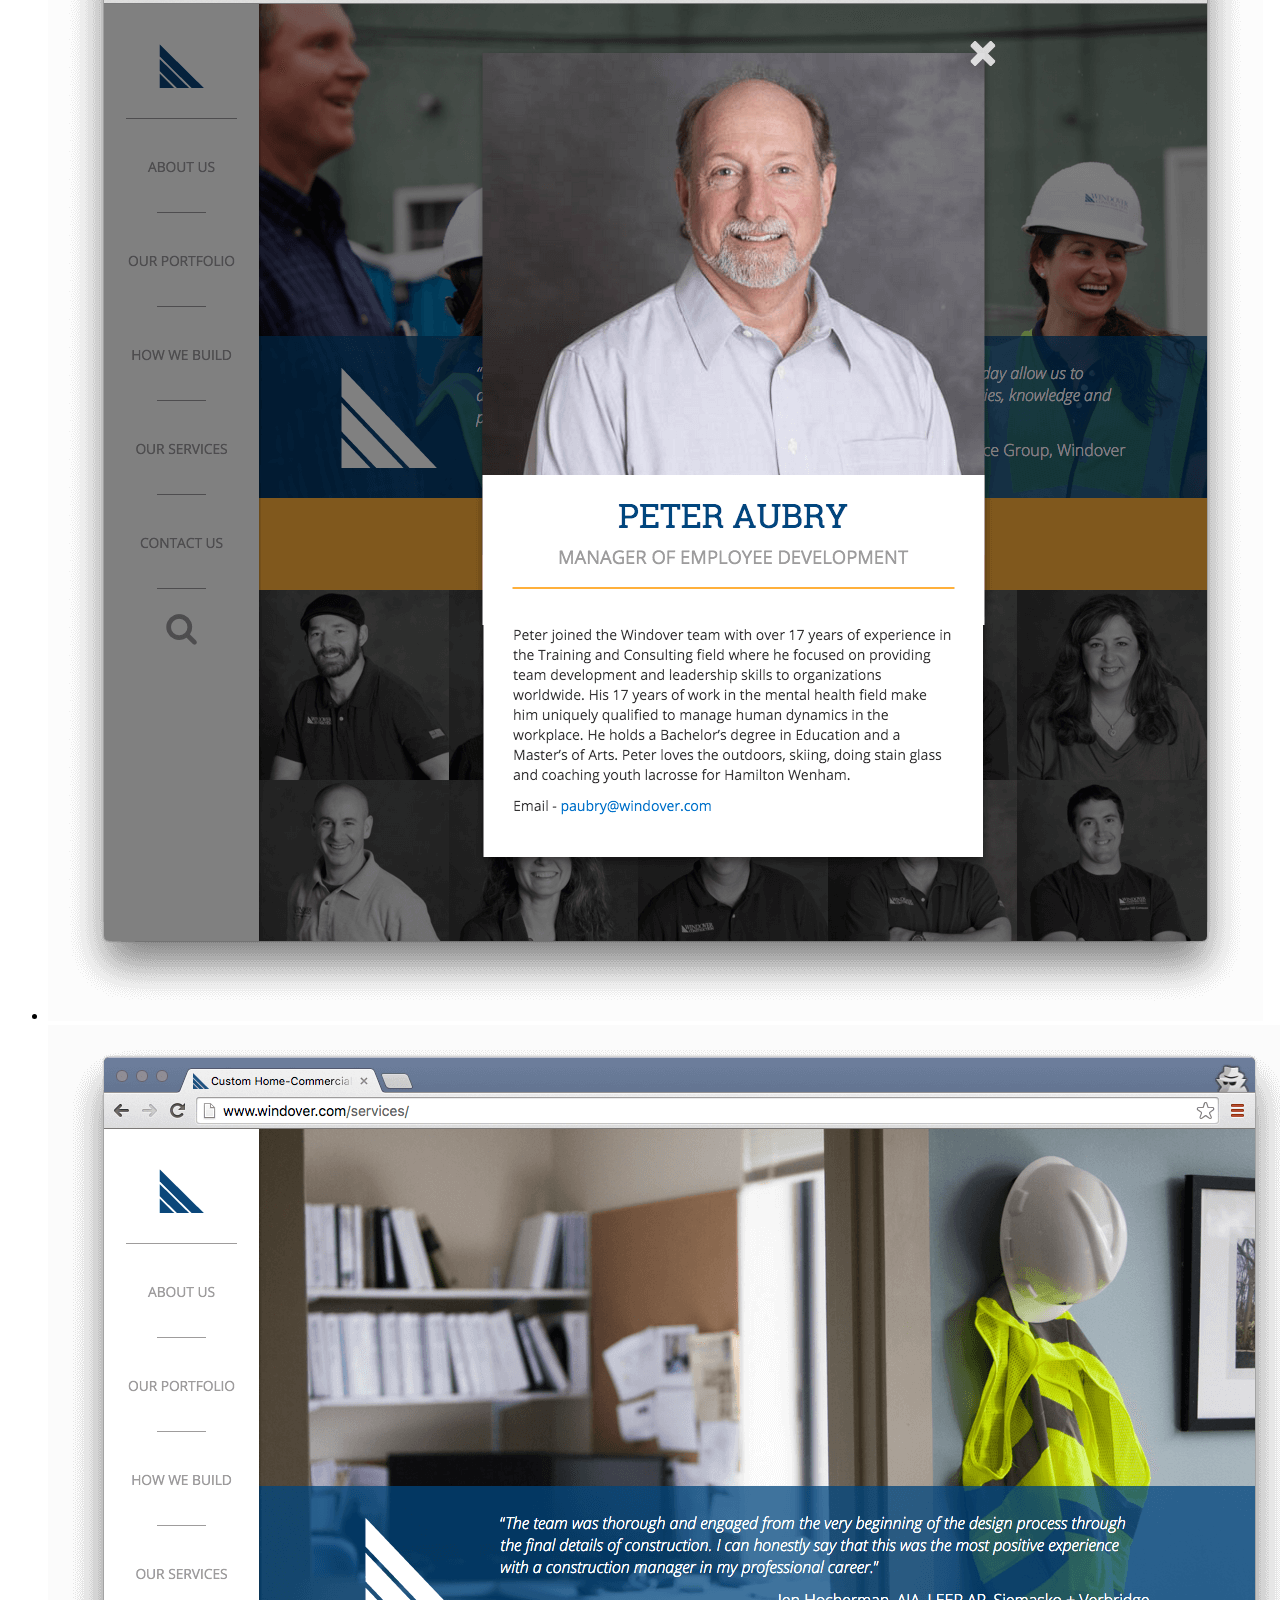
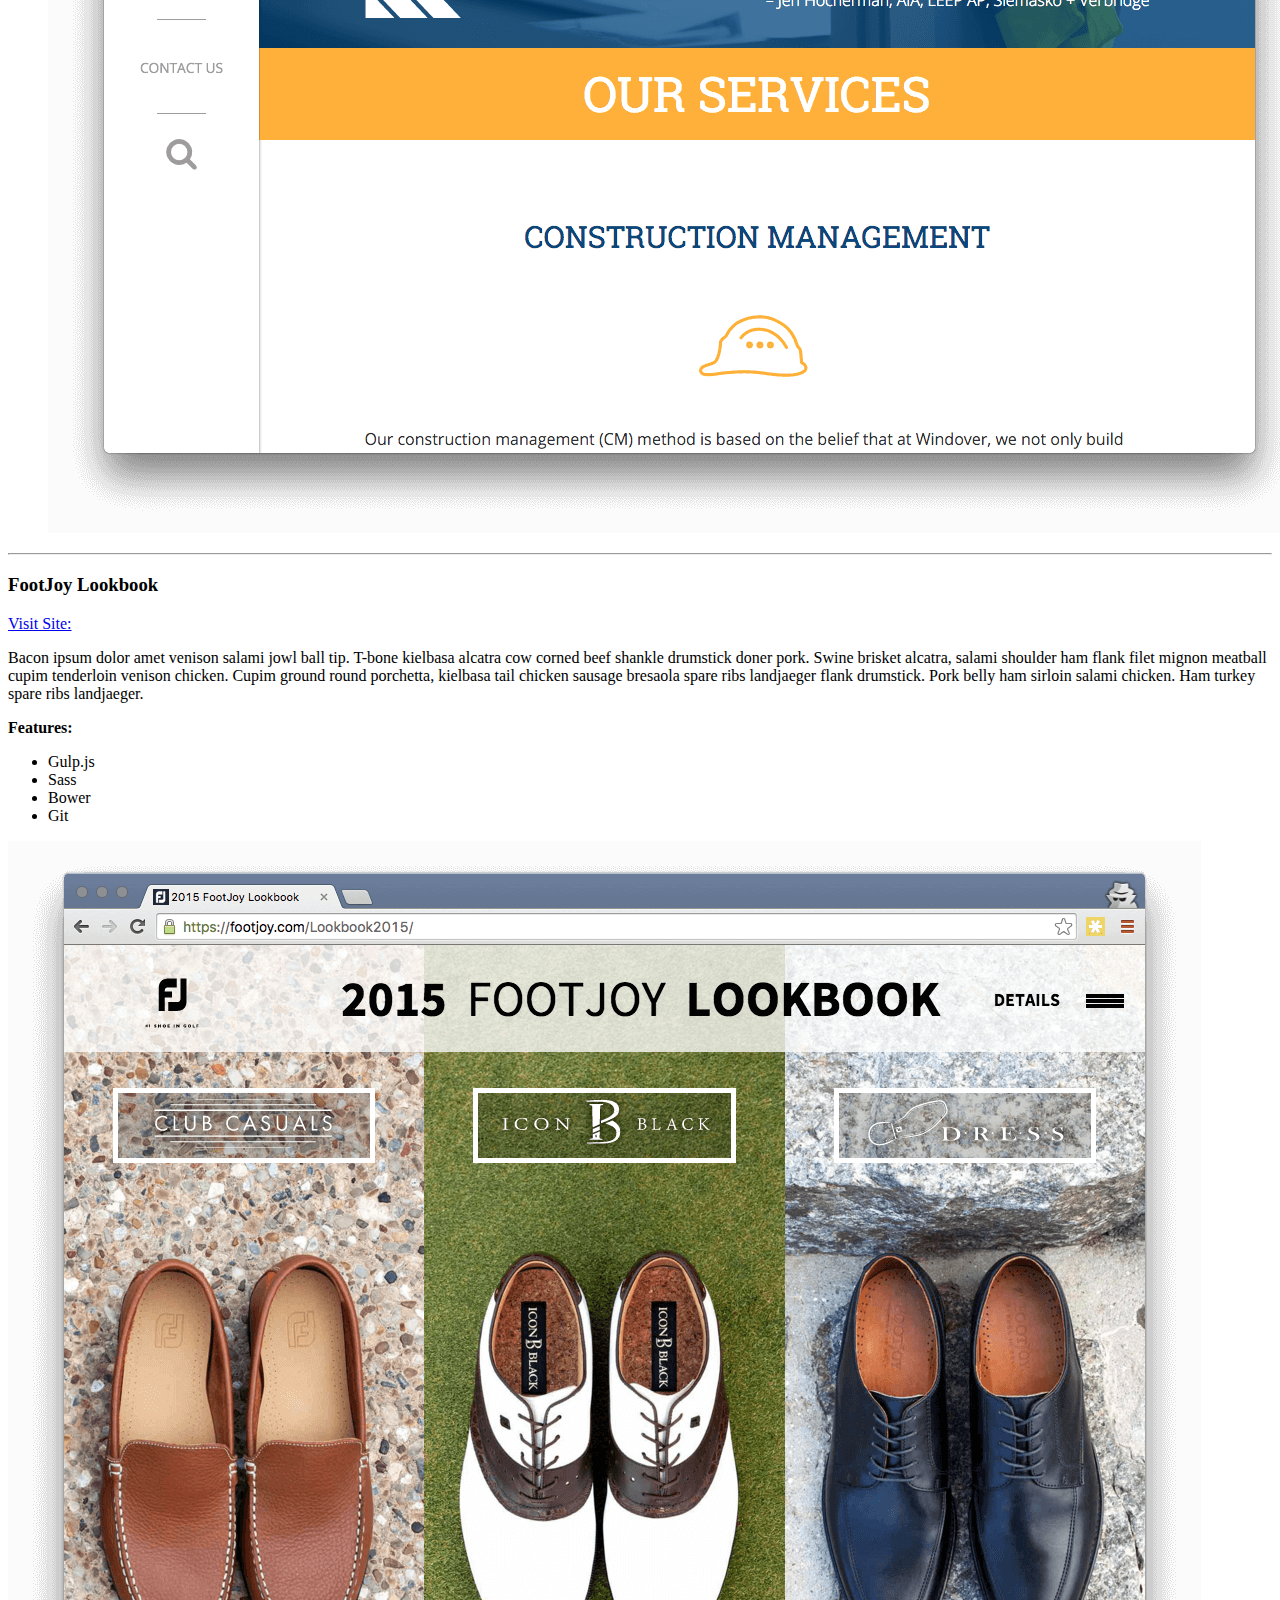
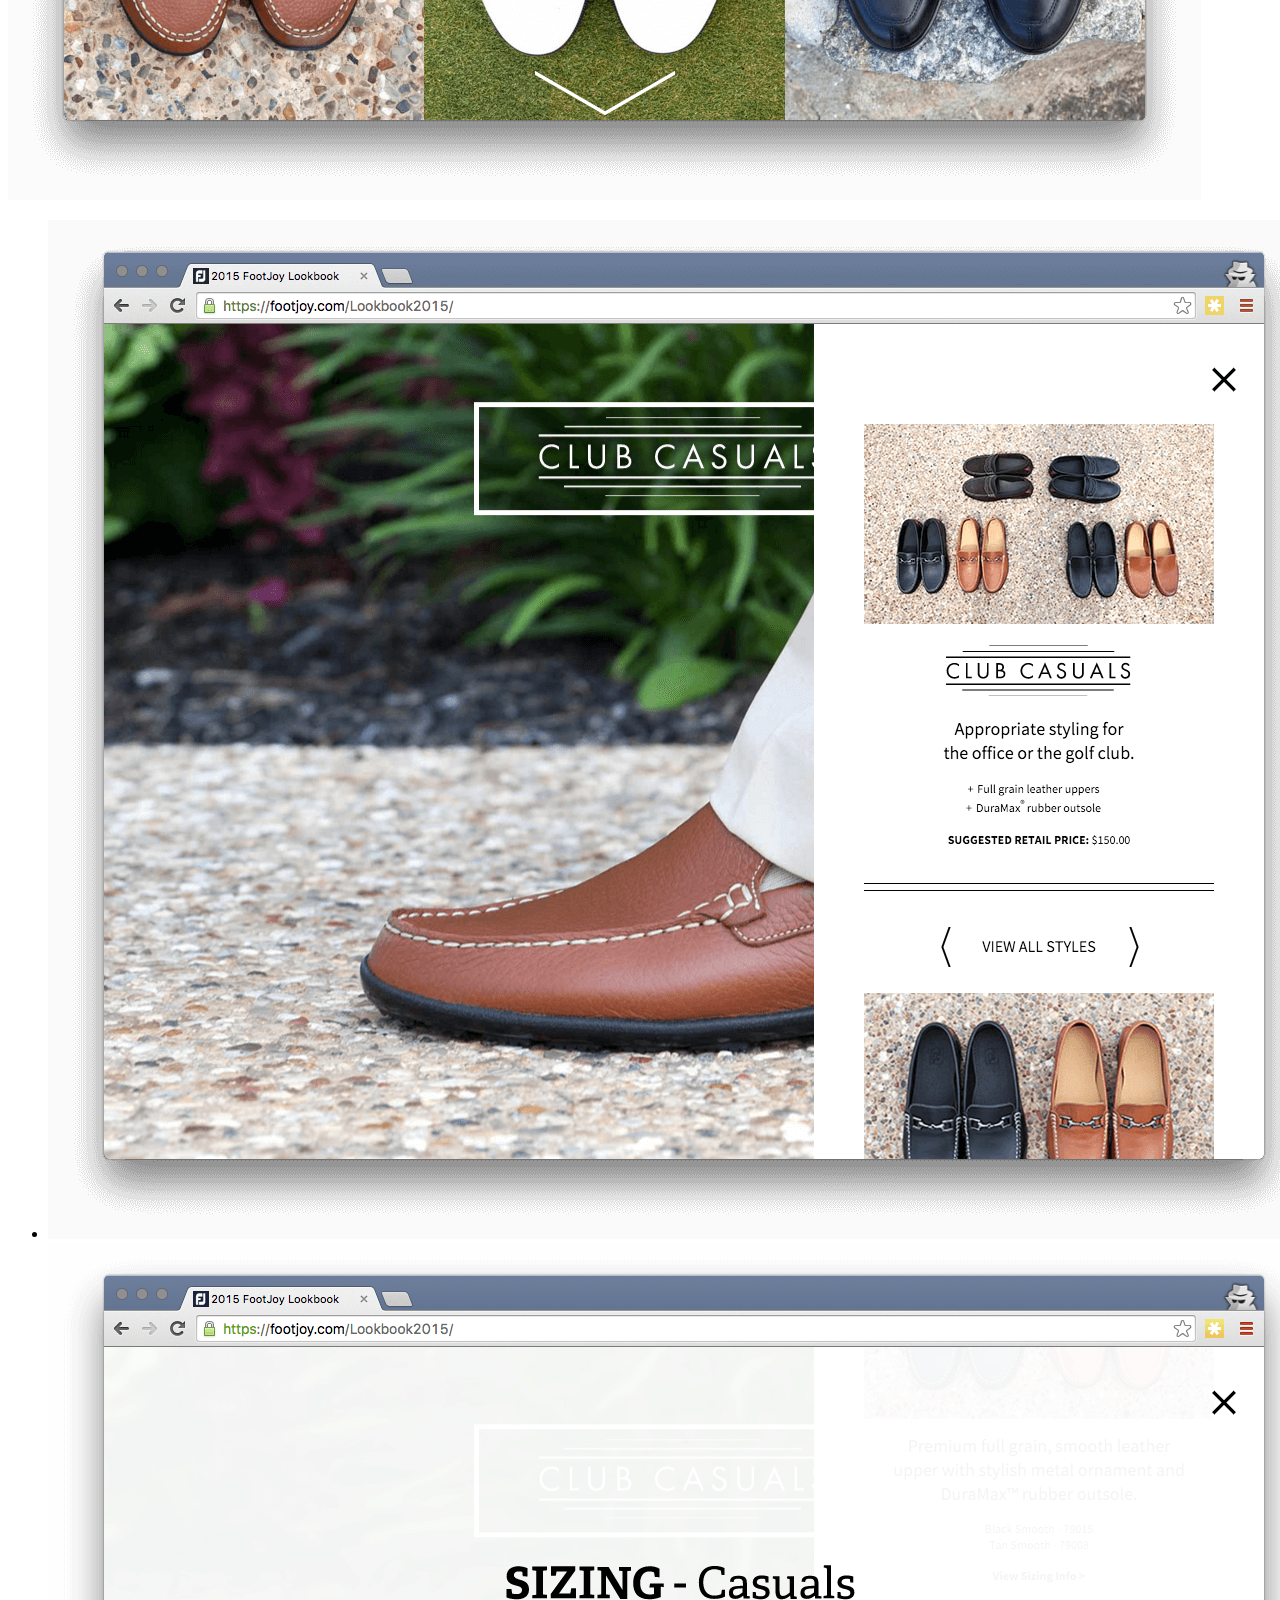
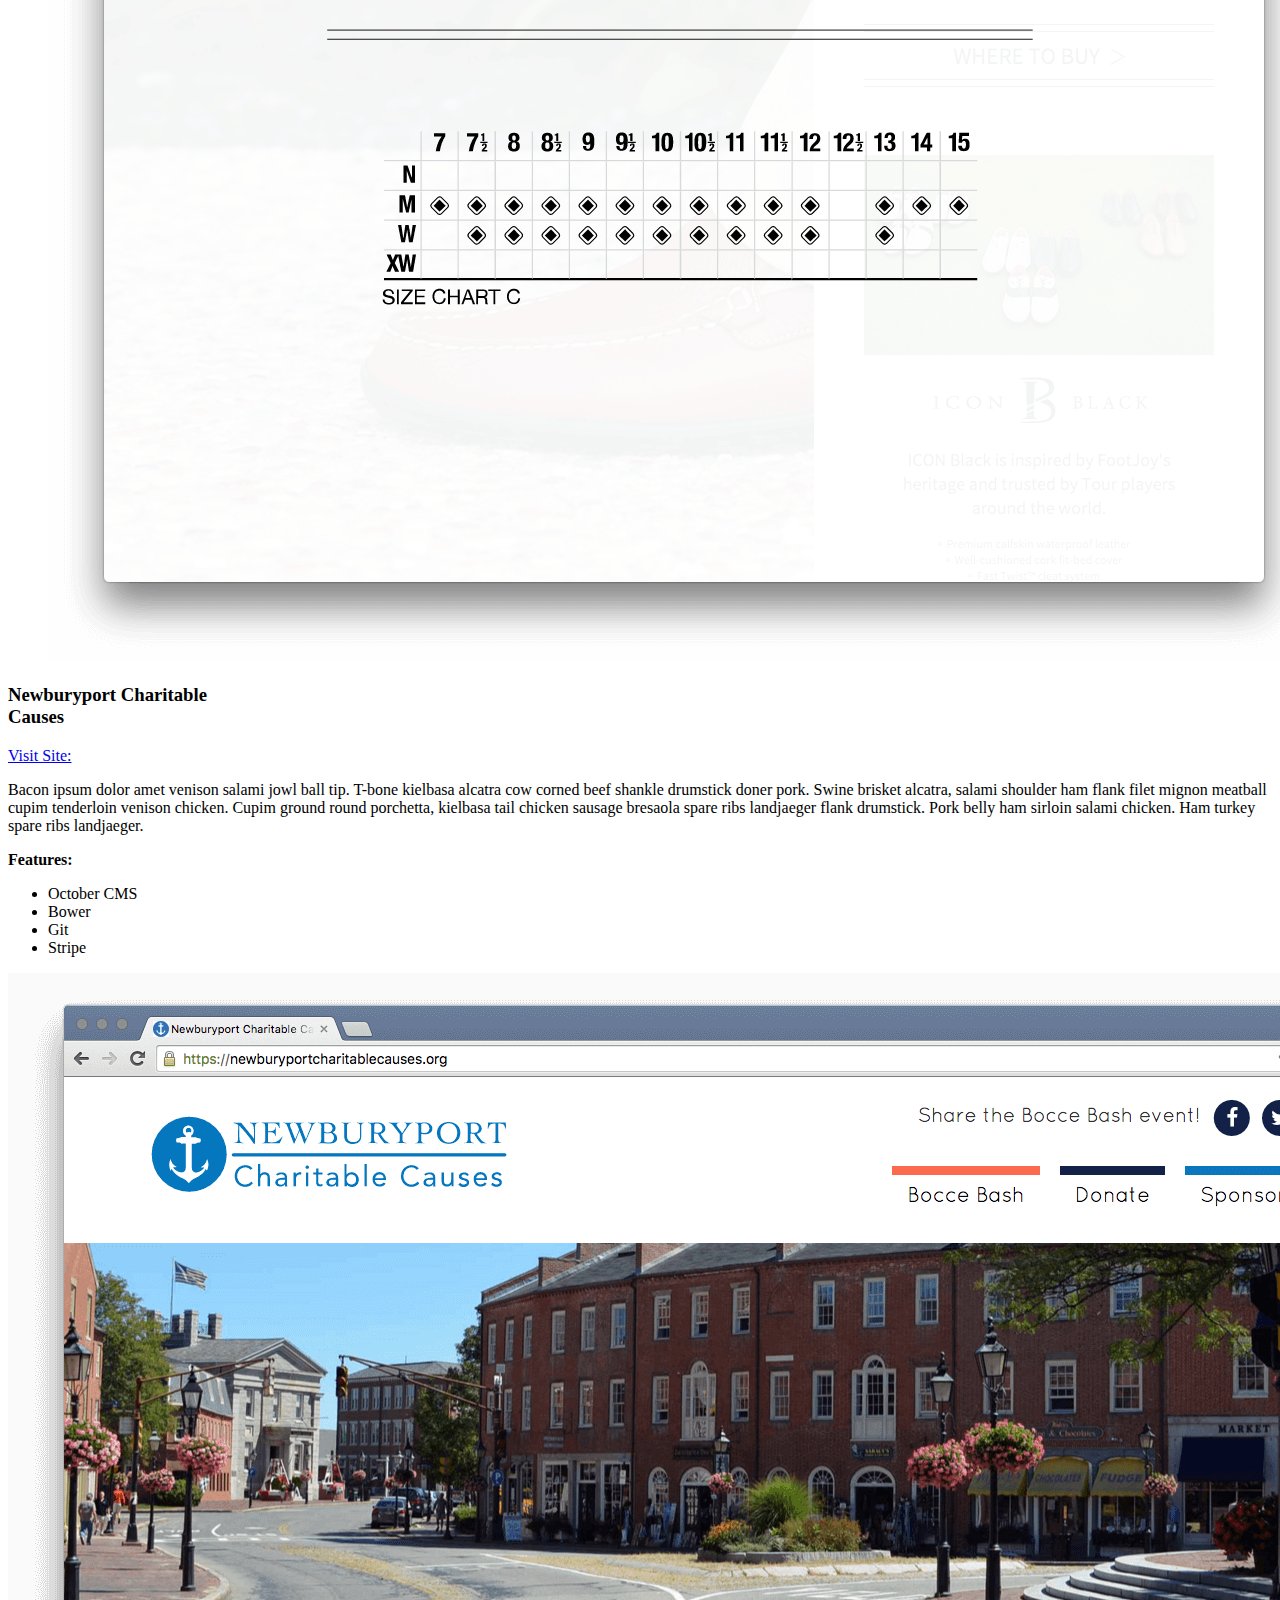
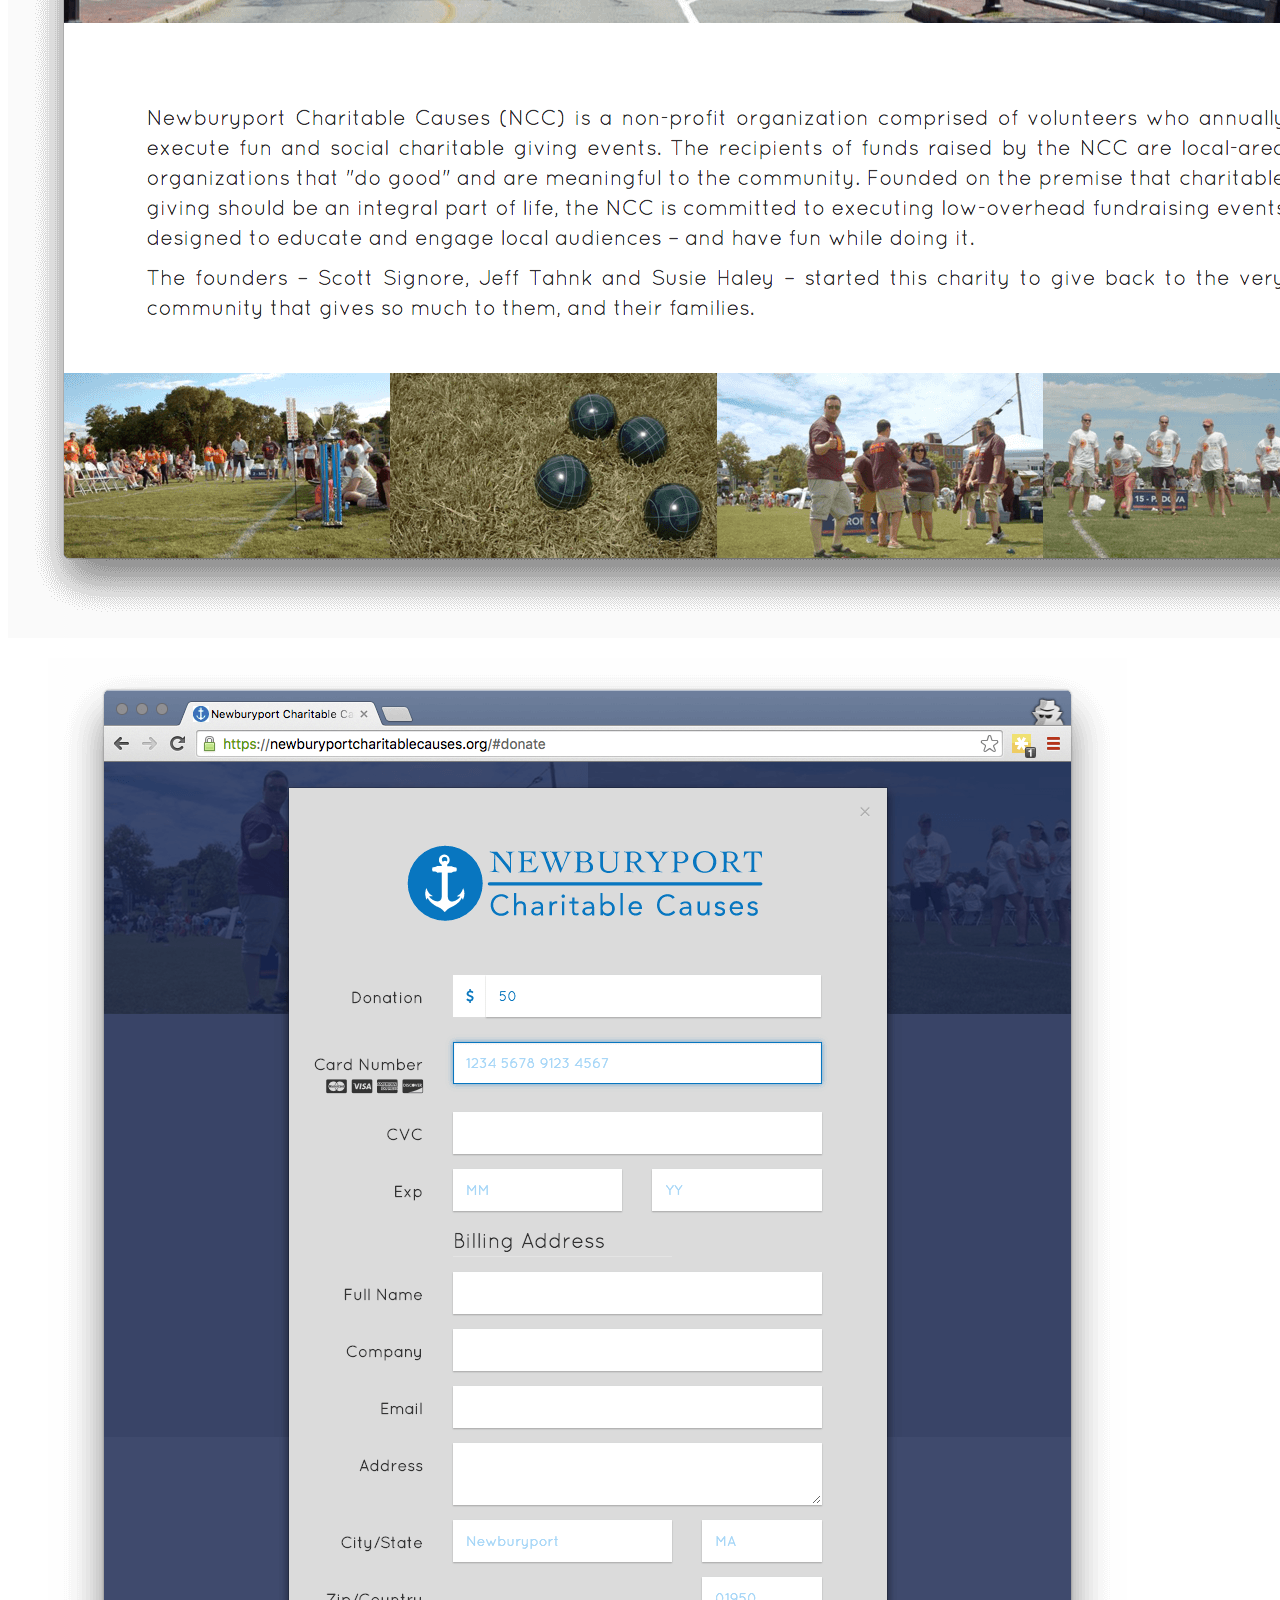
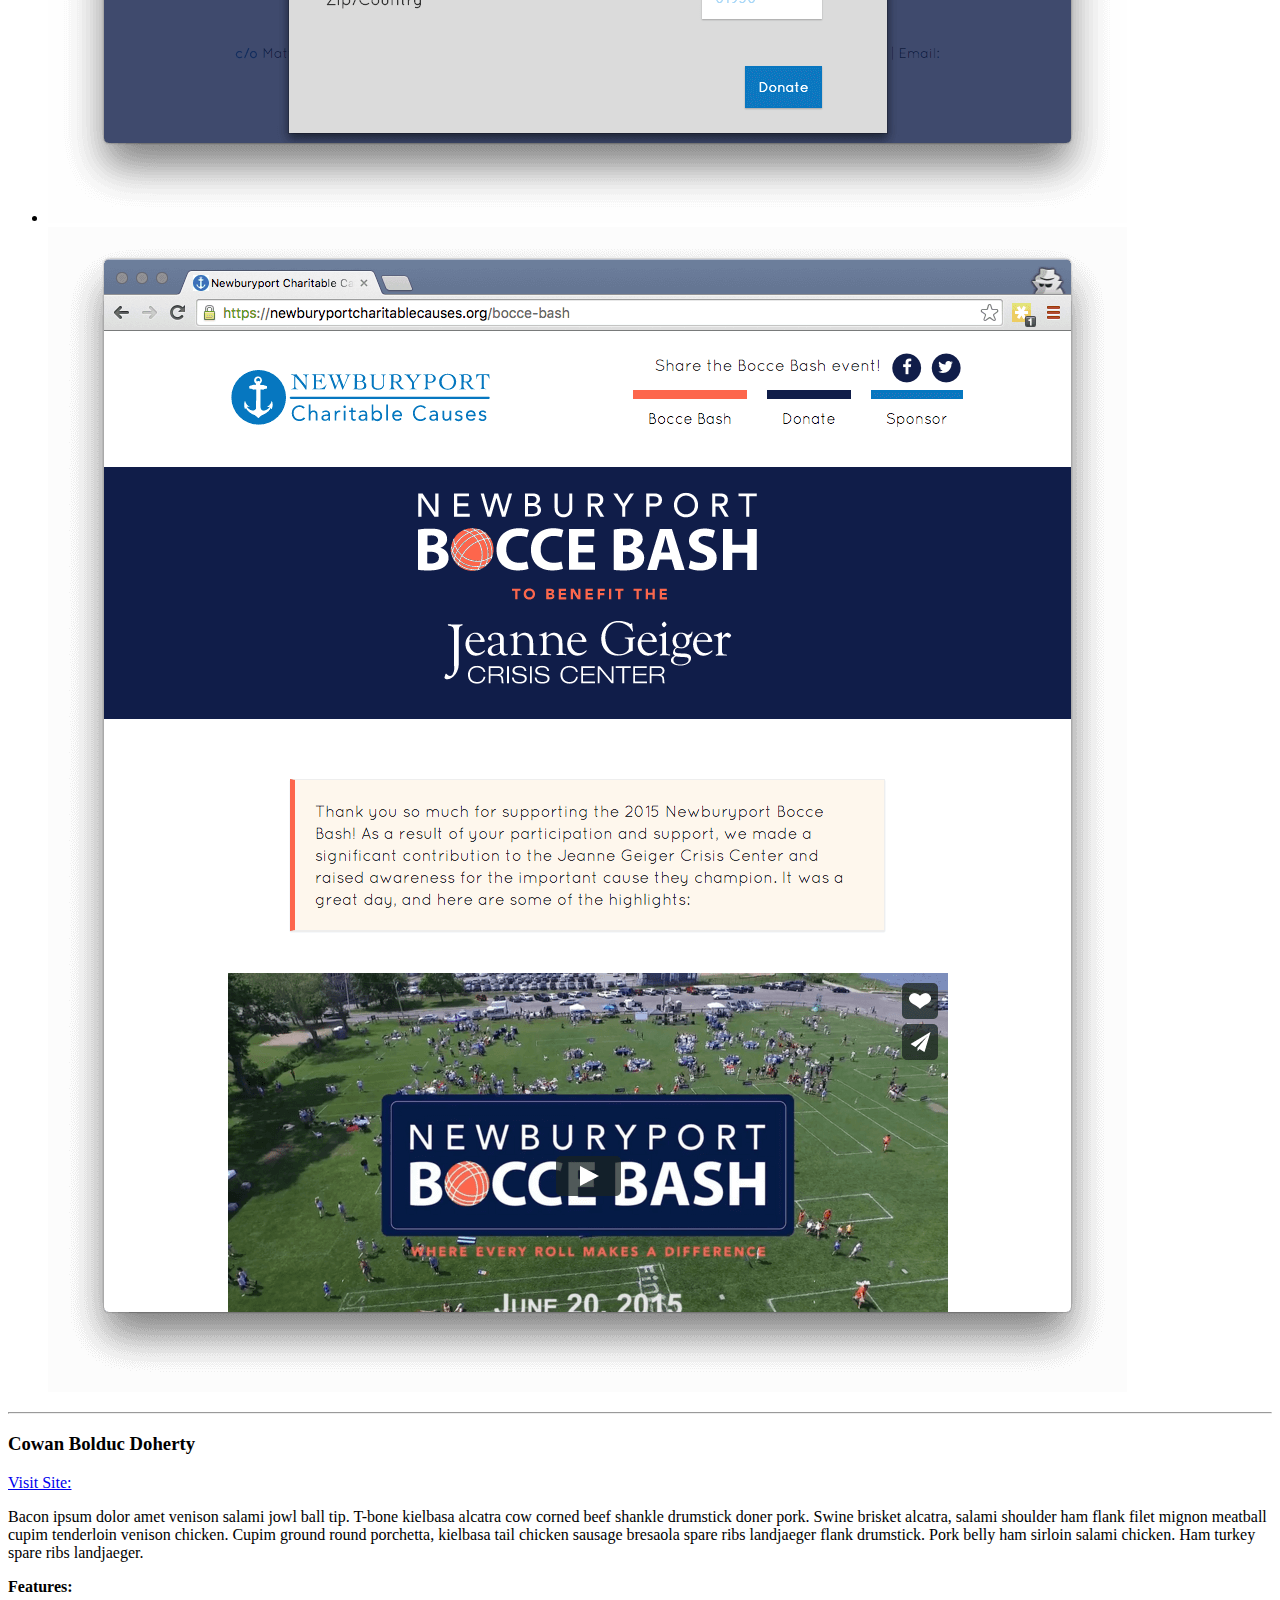
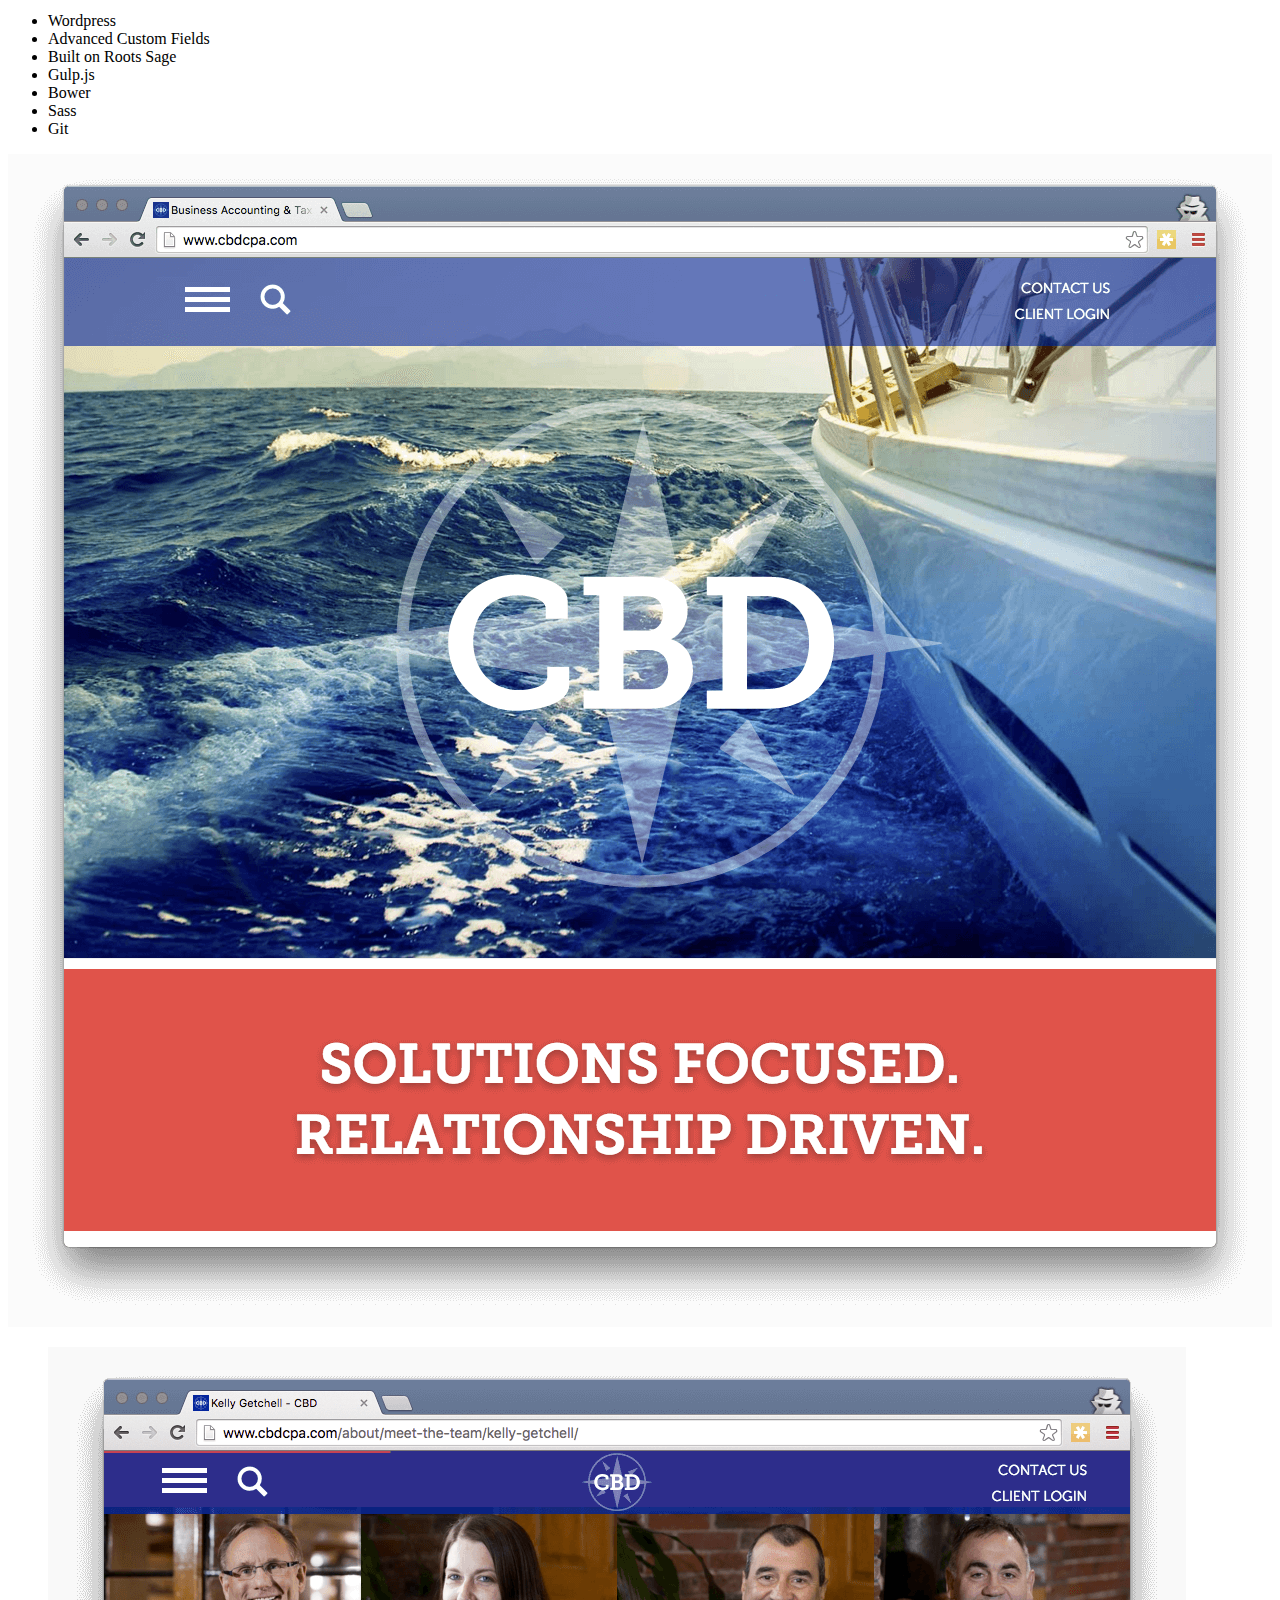
==== commit ffa4d035: "Fix sticky descriptions" ====
--- a/app/index.html
+++ b/app/index.html
@@ -47,20 +47,22 @@
 
         <article class="portfolio-item first" id="windover-construction">
           <header class="header-inner">
-            <h3 class="title">Windover Construction</h3>
-            <a class="link" href="http://windover.com" target="_blank" rel="nofollow">Visit Site: <i class="fa fa-external-link"></i></a>
-            <div class="description">
-              <p>Bacon ipsum dolor amet venison salami jowl ball tip. T-bone kielbasa alcatra cow corned beef shankle drumstick doner pork. Swine brisket alcatra, salami shoulder ham flank filet mignon meatball cupim tenderloin venison chicken. Cupim ground round porchetta, kielbasa tail chicken sausage bresaola spare ribs landjaeger flank drumstick. Pork belly ham sirloin salami chicken. Ham turkey spare ribs landjaeger.</p>
-              <p><strong>Features:</strong></p>
-              <ul class="fa-ul">
-                <li><i class="fa-li fa fa-wordpress"></i> Wordpress</li>
-                <li><i class="fa-li fa fa-angle-right"></i> Advanced Custom Fields</li>
-                <li><i class="fa-li fa fa-angle-right"></i> Built on Roots Sage</li>
-                <li><i class="fa-li fa fa-angle-right"></i> Gulp.js</li>
-                <li><i class="fa-li fa fa-angle-right"></i> Sass</li>
-                <li><i class="fa-li fa fa-angle-right"></i> Bower</li>
-                <li><i class="fa-li fa fa-code-fork"></i> Git</li>
-              </ul>
+            <div class="header-fixed">
+              <h3 class="title">Windover Construction</h3>
+              <a class="link" href="http://windover.com" target="_blank" rel="nofollow">Visit Site: <i class="fa fa-external-link"></i></a>
+              <div class="description">
+                <p>Bacon ipsum dolor amet venison salami jowl ball tip. T-bone kielbasa alcatra cow corned beef shankle drumstick doner pork. Swine brisket alcatra, salami shoulder ham flank filet mignon meatball cupim tenderloin venison chicken. Cupim ground round porchetta, kielbasa tail chicken sausage bresaola spare ribs landjaeger flank drumstick. Pork belly ham sirloin salami chicken. Ham turkey spare ribs landjaeger.</p>
+                <p><strong>Features:</strong></p>
+                <ul class="fa-ul">
+                  <li><i class="fa-li fa fa-wordpress"></i> Wordpress</li>
+                  <li><i class="fa-li fa fa-angle-right"></i> Advanced Custom Fields</li>
+                  <li><i class="fa-li fa fa-angle-right"></i> Built on Roots Sage</li>
+                  <li><i class="fa-li fa fa-angle-right"></i> Gulp.js</li>
+                  <li><i class="fa-li fa fa-angle-right"></i> Sass</li>
+                  <li><i class="fa-li fa fa-angle-right"></i> Bower</li>
+                  <li><i class="fa-li fa fa-code-fork"></i> Git</li>
+                </ul>
+              </div>
             </div>
           </header>
 
@@ -101,17 +103,19 @@
 
         <article class="portfolio-item" id="footjoy-lookbook">
           <header class="header-inner">
-            <h3 class="title">FootJoy Lookbook</h3>
-            <a class="link" href="https://footjoy.com/Lookbook2015/" target="_blank" rel="nofollow">Visit Site: <i class="fa fa-external-link"></i></a>
-            <div class="description">
-              <p>Bacon ipsum dolor amet venison salami jowl ball tip. T-bone kielbasa alcatra cow corned beef shankle drumstick doner pork. Swine brisket alcatra, salami shoulder ham flank filet mignon meatball cupim tenderloin venison chicken. Cupim ground round porchetta, kielbasa tail chicken sausage bresaola spare ribs landjaeger flank drumstick. Pork belly ham sirloin salami chicken. Ham turkey spare ribs landjaeger.</p>
-              <p><strong>Features:</strong></p>
-              <ul class="fa-ul">
-                <li><i class="fa-li fa fa-angle-right"></i> Gulp.js</li>
-                <li><i class="fa-li fa fa-angle-right"></i> Sass</li>
-                <li><i class="fa-li fa fa-angle-right"></i> Bower</li>
-                <li><i class="fa-li fa fa-code-fork"></i> Git</li>
-              </ul>
+            <div class="header-fixed">
+              <h3 class="title">FootJoy Lookbook</h3>
+              <a class="link" href="https://footjoy.com/Lookbook2015/" target="_blank" rel="nofollow">Visit Site: <i class="fa fa-external-link"></i></a>
+              <div class="description">
+                <p>Bacon ipsum dolor amet venison salami jowl ball tip. T-bone kielbasa alcatra cow corned beef shankle drumstick doner pork. Swine brisket alcatra, salami shoulder ham flank filet mignon meatball cupim tenderloin venison chicken. Cupim ground round porchetta, kielbasa tail chicken sausage bresaola spare ribs landjaeger flank drumstick. Pork belly ham sirloin salami chicken. Ham turkey spare ribs landjaeger.</p>
+                <p><strong>Features:</strong></p>
+                <ul class="fa-ul">
+                  <li><i class="fa-li fa fa-angle-right"></i> Gulp.js</li>
+                  <li><i class="fa-li fa fa-angle-right"></i> Sass</li>
+                  <li><i class="fa-li fa fa-angle-right"></i> Bower</li>
+                  <li><i class="fa-li fa fa-code-fork"></i> Git</li>
+                </ul>
+              </div>
             </div>
           </header>
 
@@ -139,67 +143,71 @@
 
           </div>
         </article> <!-- /.portfolio-item -->
+
+        <article class="portfolio-item" id="cbd">
+          <header class="header-inner same-height">
+            <div class="header-fixed">
+              <h3 class="title">Newburyport Charitable<br>Causes</h3>
+              <a class="link" href="https://newburyportcharitablecauses.org/" target="_blank" rel="nofollow">Visit Site: <i class="fa fa-external-link"></i></a>
+              <div class="description">
+                <p>Bacon ipsum dolor amet venison salami jowl ball tip. T-bone kielbasa alcatra cow corned beef shankle drumstick doner pork. Swine brisket alcatra, salami shoulder ham flank filet mignon meatball cupim tenderloin venison chicken. Cupim ground round porchetta, kielbasa tail chicken sausage bresaola spare ribs landjaeger flank drumstick. Pork belly ham sirloin salami chicken. Ham turkey spare ribs landjaeger.</p>
+
+                <p><strong>Features:</strong></p>
+                <ul class="fa-ul">
+                  <li><i class="fa-li fa fa-language"></i> October CMS</li>
+                  <li><i class="fa-li fa fa-angle-right"></i> Bower</li>
+                  <li><i class="fa-li fa fa-code-fork"></i> Git</li>
+                  <li><i class="fa-li fa fa-cc-stripe"></i> Stripe</li>
+                </ul>
+              </div>
+            </div>
+          </header>
+
+          <div class="portfolio-images same-height">
+            <div class="row">
+              <div class="col-sm-12">
+                <span class="first"><img data-action="zoom" src="images/nbptcc-1.png" alt="NBPTCC - Homepage"></span>
+              </div>
+            </div>
+
+            <div class="slider">
+              <ul>
+                <li>
+                  <div class="row">
+                    <div class="img-contain">
+                      <img src="images/nbptcc-2.png" data-action="zoom" alt="NBPTCC - Donation">
+                    </div>
+                    <div class="img-contain">
+                      <img src="images/nbptcc-3.png" data-action="zoom" alt="NBPTCC - Inner">
+                    </div>
+                  </div>
+                </li>
+              </ul>
+            </div>
+
+          </div>
+        </article> <!-- /.portfolio-item -->
+
+        <hr>
 
         <article class="portfolio-item" id="cbd">
           <header class="header-inner">
-            <h3 class="title">Newburyport Charitable<br>Causes</h3>
-            <a class="link" href="https://newburyportcharitablecauses.org/" target="_blank" rel="nofollow">Visit Site: <i class="fa fa-external-link"></i></a>
-            <div class="description">
-              <p>Bacon ipsum dolor amet venison salami jowl ball tip. T-bone kielbasa alcatra cow corned beef shankle drumstick doner pork. Swine brisket alcatra, salami shoulder ham flank filet mignon meatball cupim tenderloin venison chicken. Cupim ground round porchetta, kielbasa tail chicken sausage bresaola spare ribs landjaeger flank drumstick. Pork belly ham sirloin salami chicken. Ham turkey spare ribs landjaeger.</p>
-
-              <p><strong>Features:</strong></p>
-              <ul class="fa-ul">
-                <li><i class="fa-li fa fa-language"></i> October CMS</li>
-                <li><i class="fa-li fa fa-angle-right"></i> Bower</li>
-                <li><i class="fa-li fa fa-code-fork"></i> Git</li>
-                <li><i class="fa-li fa fa-cc-stripe"></i> Stripe</li>
-              </ul>
-            </div>
-          </header>
-
-          <div class="portfolio-images">
-            <div class="row">
-              <div class="col-sm-12">
-                <span class="first"><img data-action="zoom" src="images/nbptcc-1.png" alt="NBPTCC - Homepage"></span>
-              </div>
-            </div>
-
-            <div class="slider">
-              <ul>
-                <li>
-                  <div class="row">
-                    <div class="img-contain">
-                      <img src="images/nbptcc-2.png" data-action="zoom" alt="NBPTCC - Donation">
-                    </div>
-                    <div class="img-contain">
-                      <img src="images/nbptcc-3.png" data-action="zoom" alt="NBPTCC - Inner">
-                    </div>
-                  </div>
-                </li>
-              </ul>
-            </div>
-
-          </div>
-        </article> <!-- /.portfolio-item -->
-
-        <hr>
-
-        <article class="portfolio-item" id="cbd">
-          <header class="header-inner">
-            <h3 class="title">Cowan Bolduc Doherty</h3>
-            <a class="link" href="http://www.cbdcpa.com/" target="_blank" rel="nofollow">Visit Site: <i class="fa fa-external-link"></i></a>
-            <div class="description">
-              <p>Bacon ipsum dolor amet venison salami jowl ball tip. T-bone kielbasa alcatra cow corned beef shankle drumstick doner pork. Swine brisket alcatra, salami shoulder ham flank filet mignon meatball cupim tenderloin venison chicken. Cupim ground round porchetta, kielbasa tail chicken sausage bresaola spare ribs landjaeger flank drumstick. Pork belly ham sirloin salami chicken. Ham turkey spare ribs landjaeger.</p>
-              <p><strong>Features:</strong></p>
-              <ul class="fa-ul">
-                <li><i class="fa-li fa fa-wordpress"></i> Wordpress</li>
-                <li><i class="fa-li fa fa-angle-right"></i> Advanced Custom Fields</li>
-                <li><i class="fa-li fa fa-angle-right"></i> Built on Roots Sage</li>
-                <li><i class="fa-li fa fa-angle-right"></i> Gulp.js</li>
-                <li><i class="fa-li fa fa-angle-right"></i> Bower</li>
-                <li><i class="fa-li fa fa-angle-right"></i> Sass</li>
-                <li><i class="fa-li fa fa-code-fork"></i> Git</li>
-              </ul>
+            <div class="header-fixed">
+              <h3 class="title">Cowan Bolduc Doherty</h3>
+              <a class="link" href="http://www.cbdcpa.com/" target="_blank" rel="nofollow">Visit Site: <i class="fa fa-external-link"></i></a>
+              <div class="description">
+                <p>Bacon ipsum dolor amet venison salami jowl ball tip. T-bone kielbasa alcatra cow corned beef shankle drumstick doner pork. Swine brisket alcatra, salami shoulder ham flank filet mignon meatball cupim tenderloin venison chicken. Cupim ground round porchetta, kielbasa tail chicken sausage bresaola spare ribs landjaeger flank drumstick. Pork belly ham sirloin salami chicken. Ham turkey spare ribs landjaeger.</p>
+                <p><strong>Features:</strong></p>
+                <ul class="fa-ul">
+                  <li><i class="fa-li fa fa-wordpress"></i> Wordpress</li>
+                  <li><i class="fa-li fa fa-angle-right"></i> Advanced Custom Fields</li>
+                  <li><i class="fa-li fa fa-angle-right"></i> Built on Roots Sage</li>
+                  <li><i class="fa-li fa fa-angle-right"></i> Gulp.js</li>
+                  <li><i class="fa-li fa fa-angle-right"></i> Bower</li>
+                  <li><i class="fa-li fa fa-angle-right"></i> Sass</li>
+                  <li><i class="fa-li fa fa-code-fork"></i> Git</li>
+                </ul>
+              </div>
             </div>
           </header>
 
@@ -267,6 +275,8 @@
     <script src="/bower_components/sticky-kit/jquery.sticky-kit.js"></script>
     <script src="/bower_components/unslider/src/js/unslider.js"></script>
     <script src="/bower_components/zoom.js/js/zoom.js"></script>
+    <script src="/bower_components/ev-emitter/ev-emitter.js"></script>
+    <script src="/bower_components/imagesloaded/imagesloaded.js"></script>
     <!-- endbower -->
     <!-- endbuild -->
 
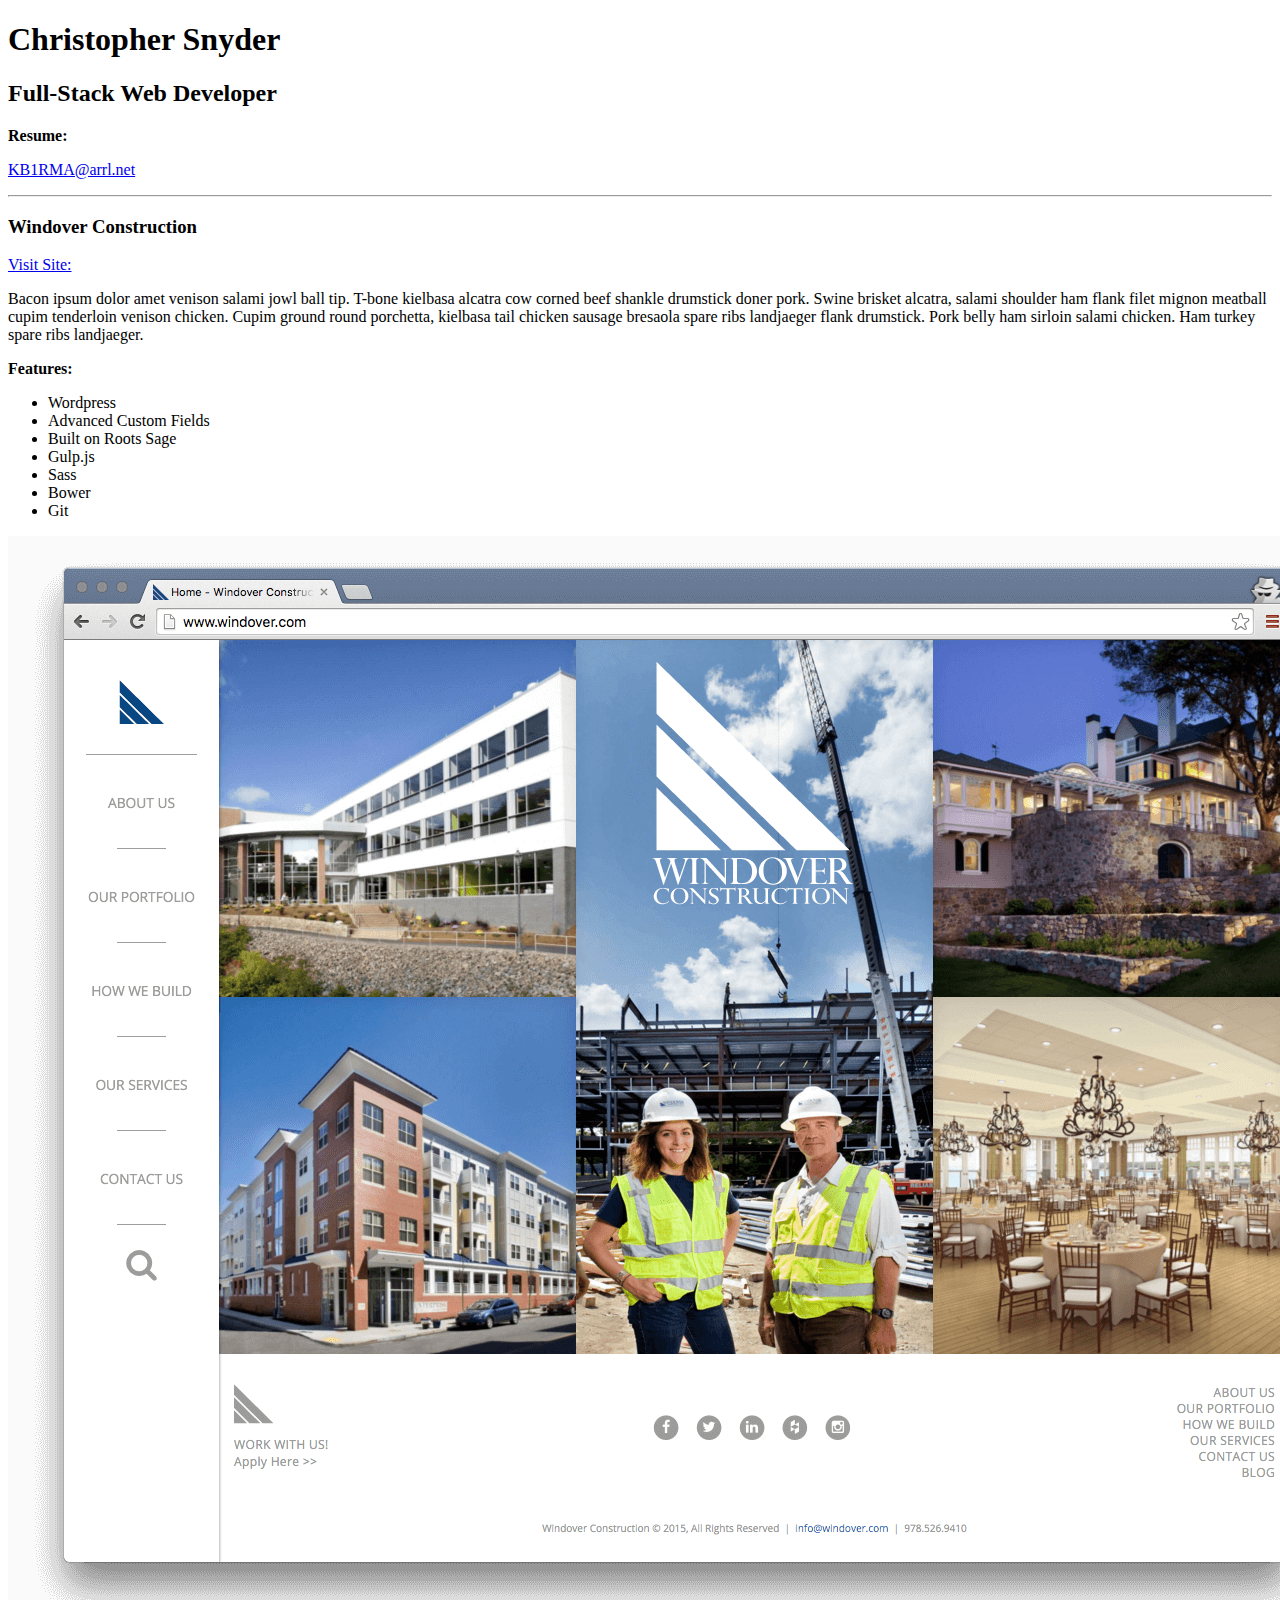
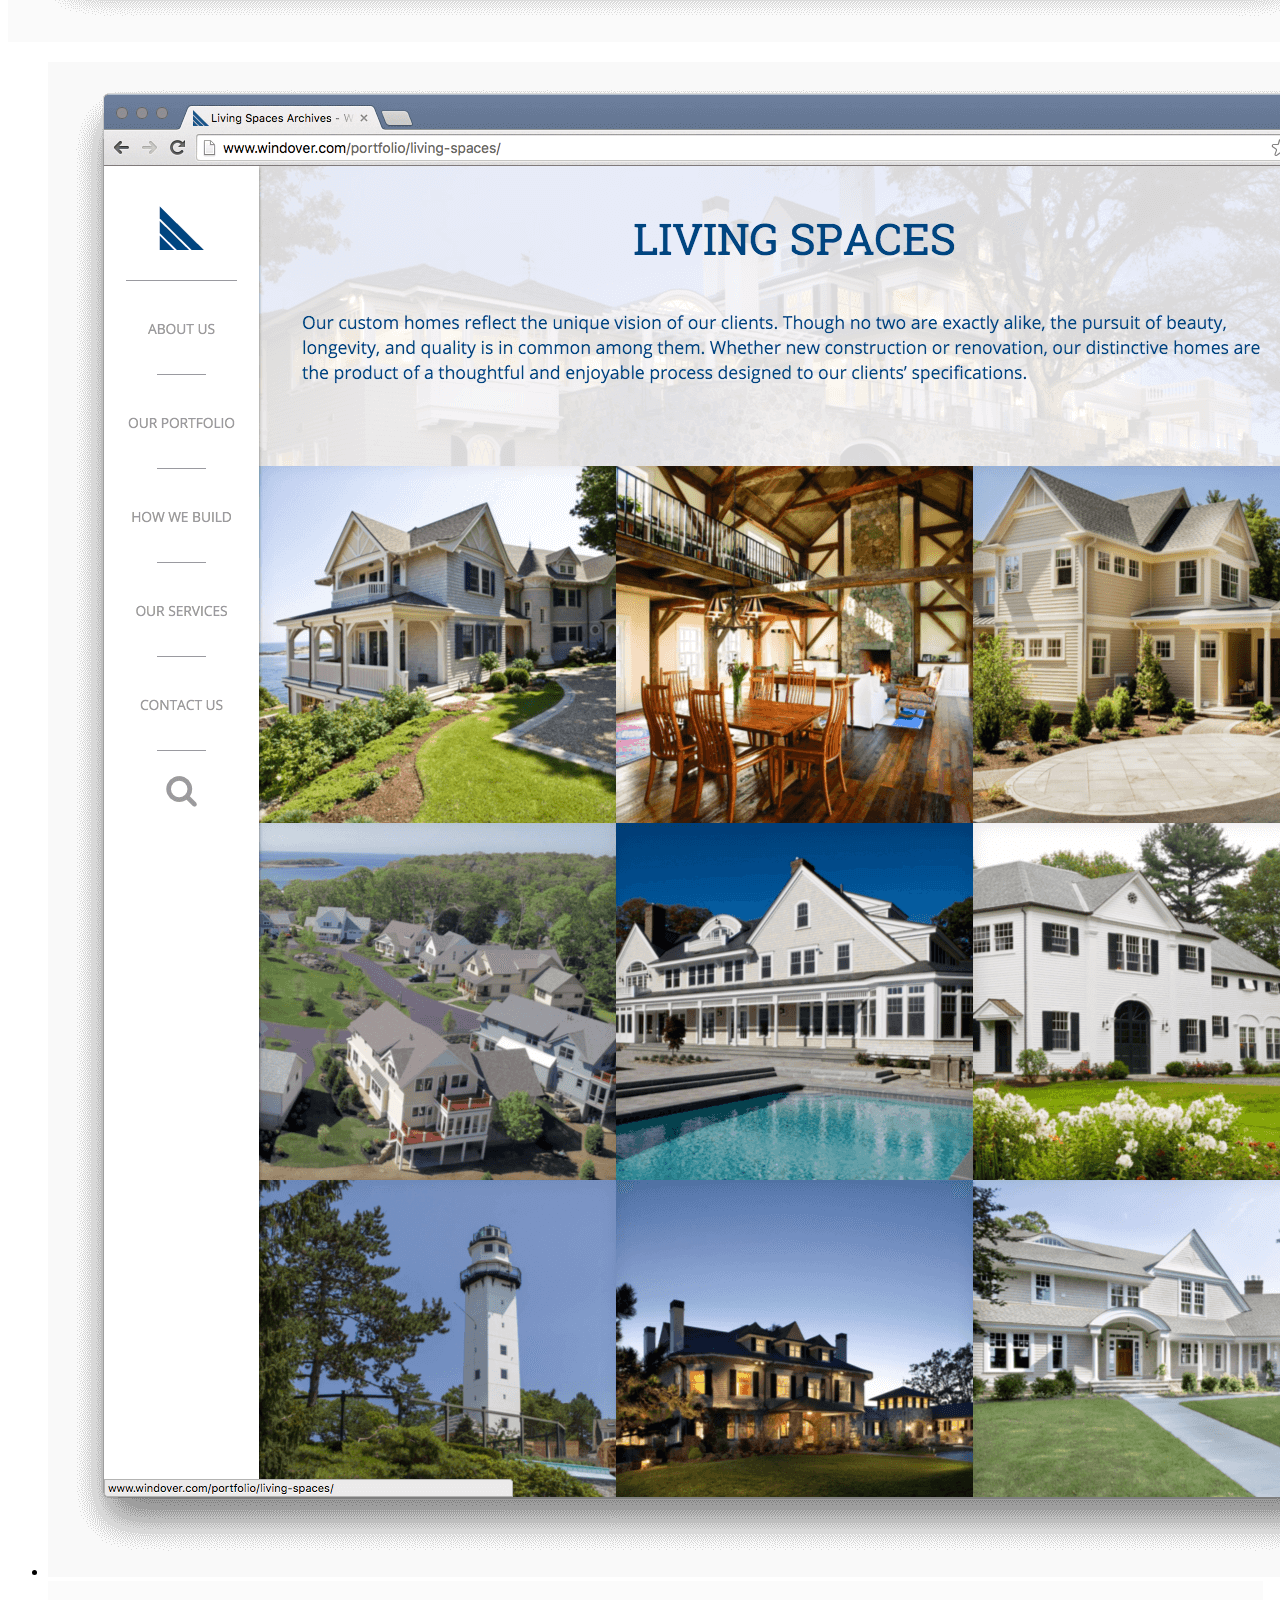
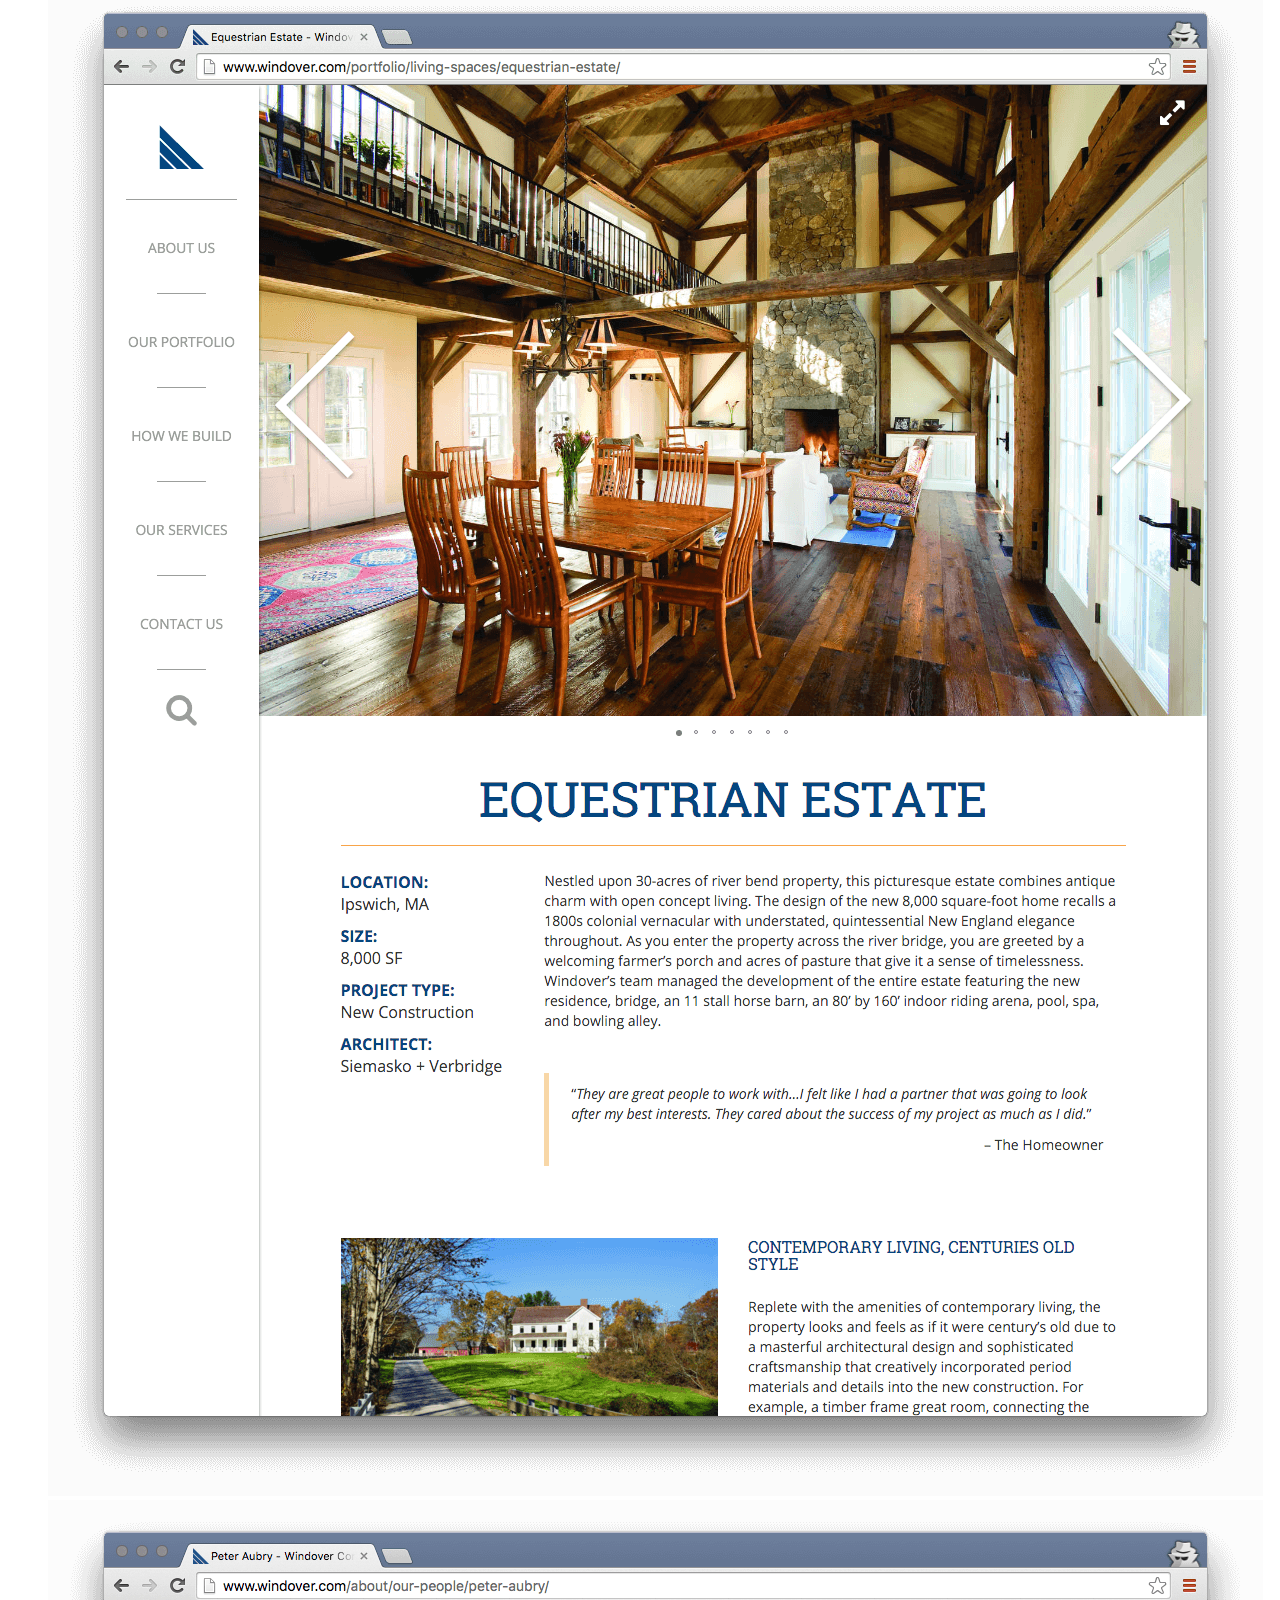
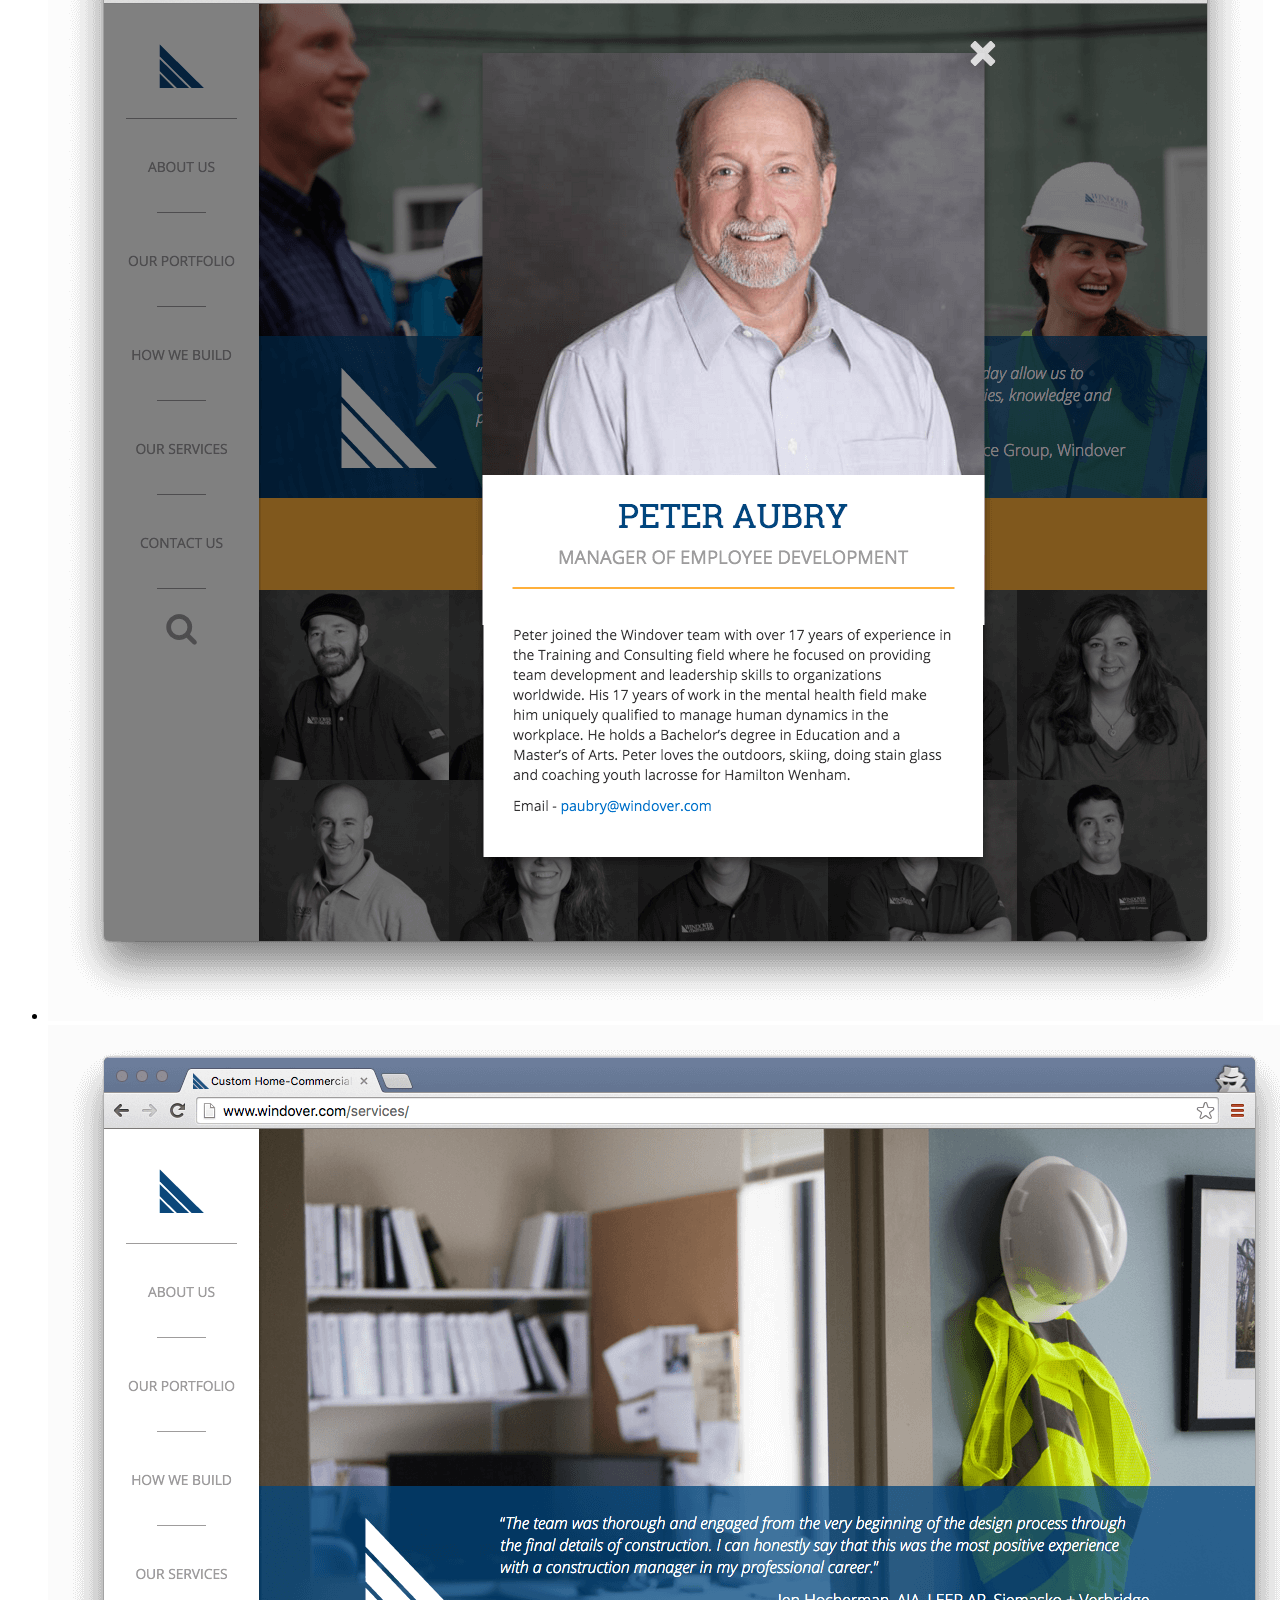
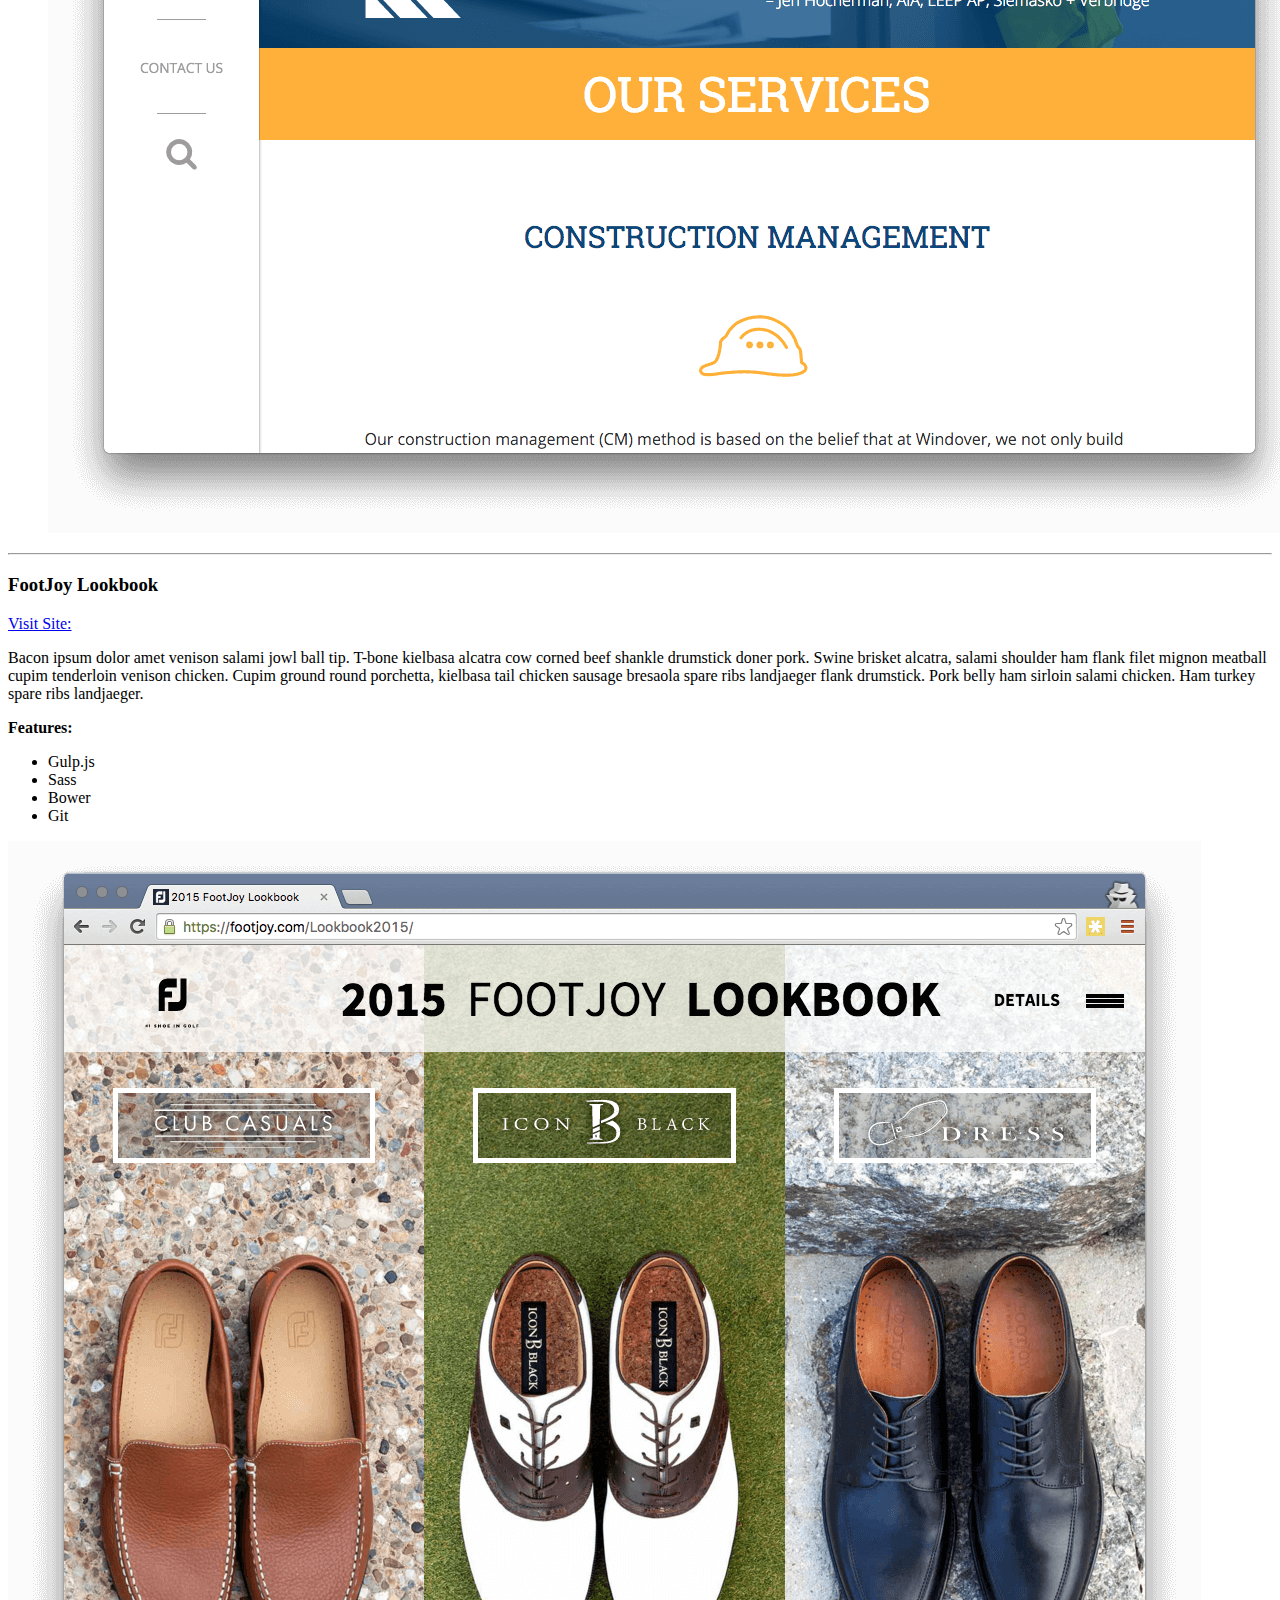
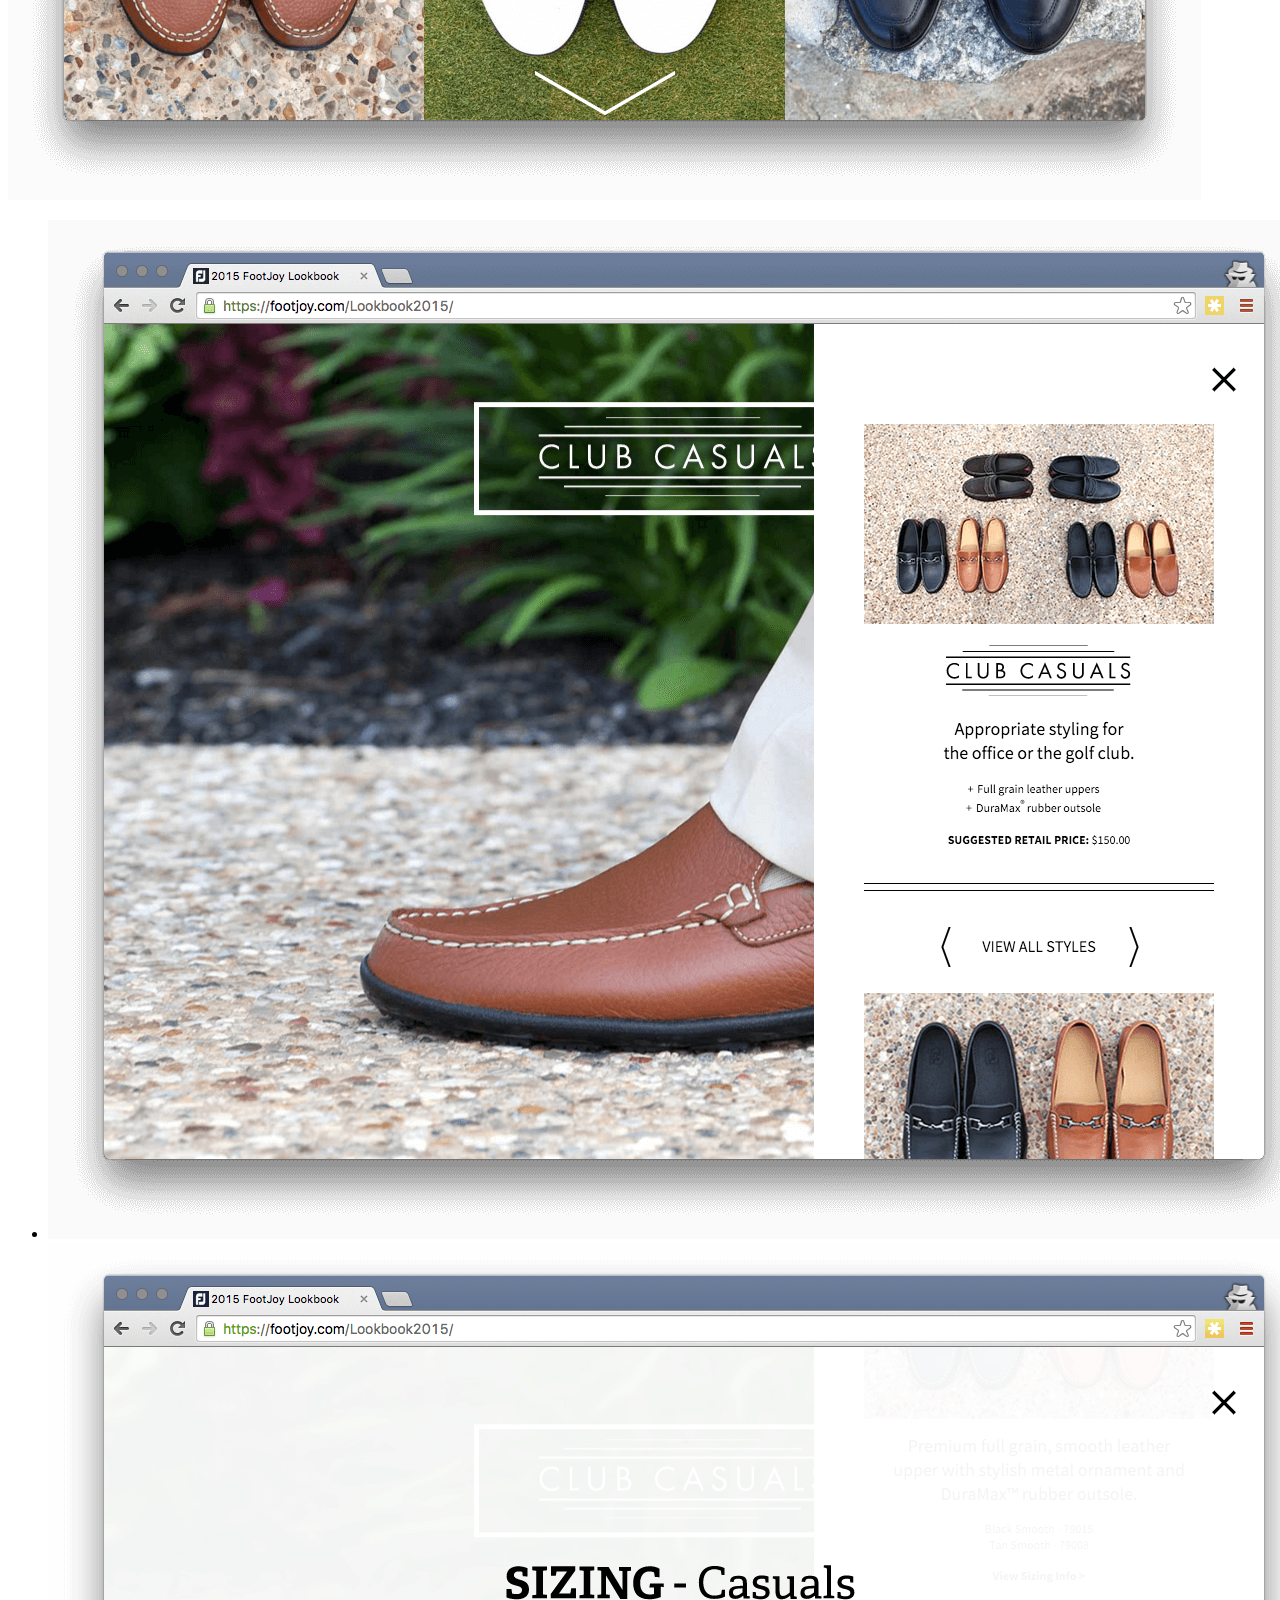
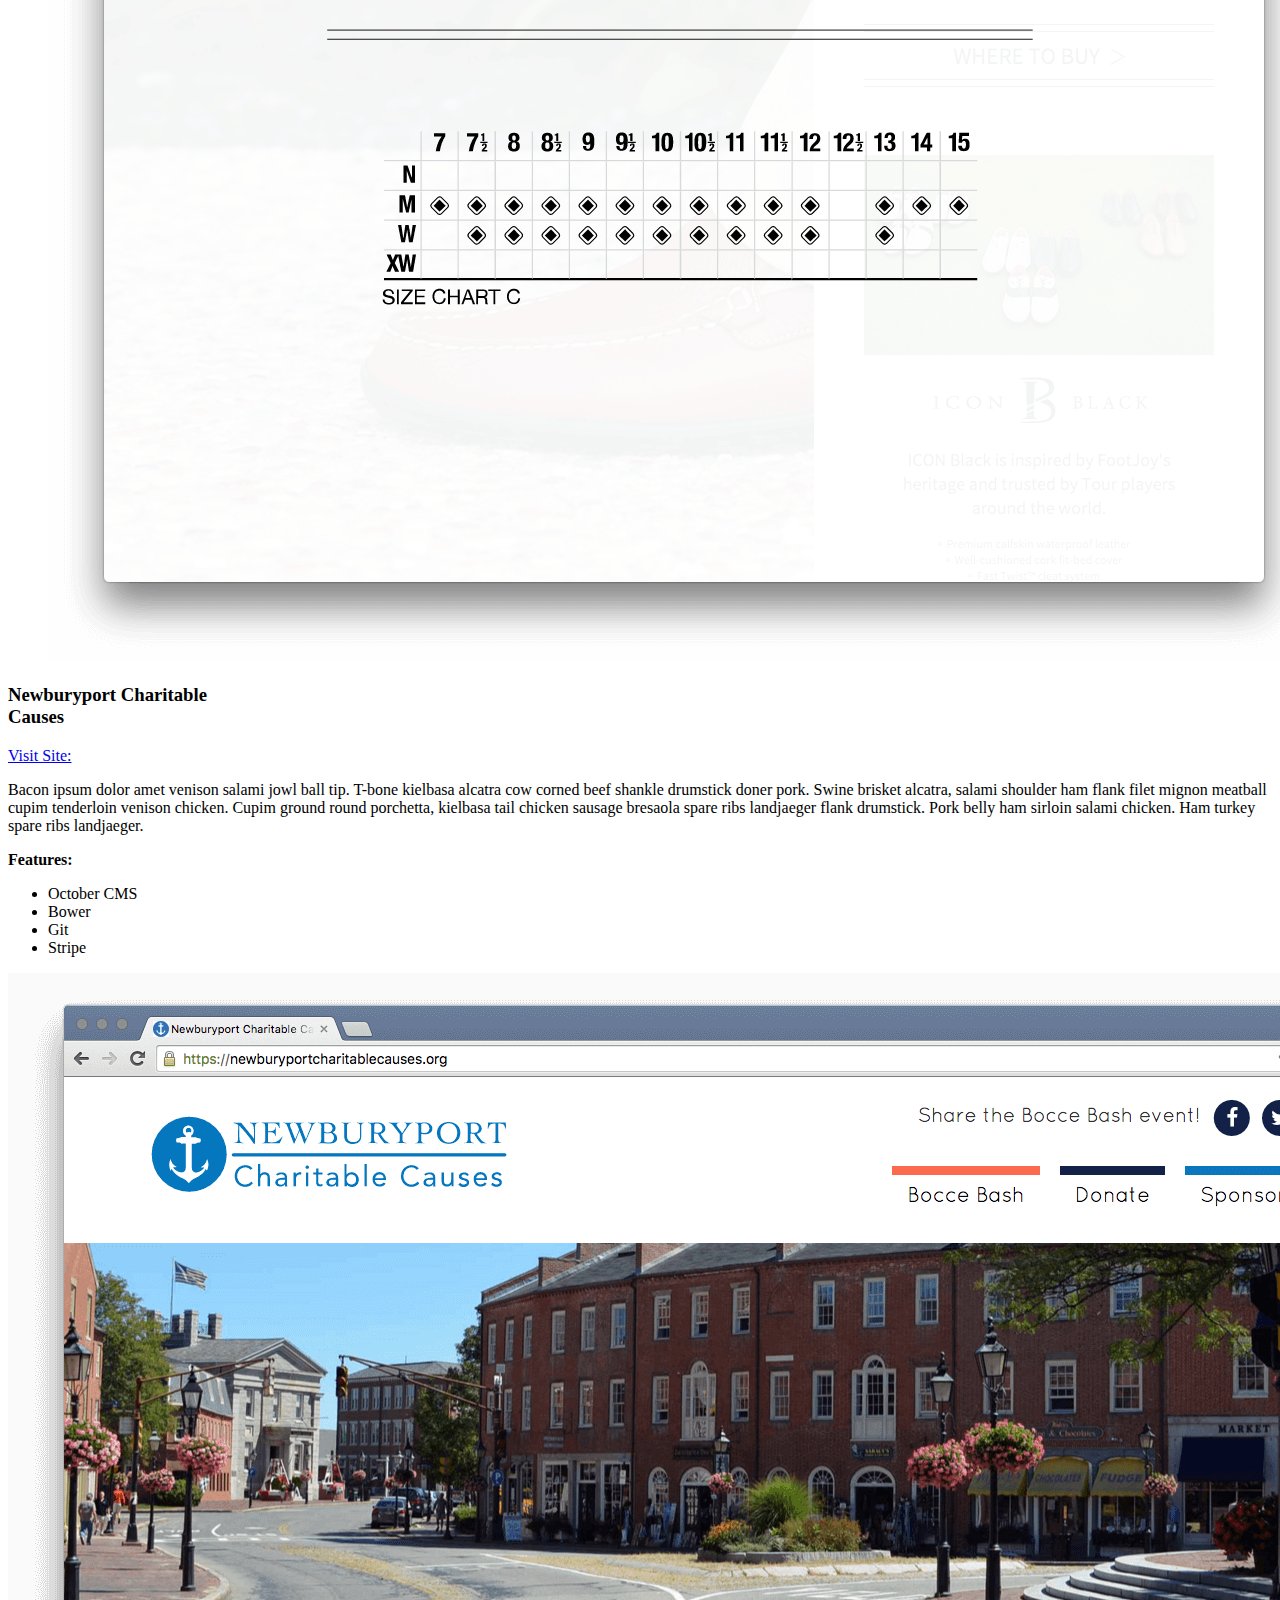
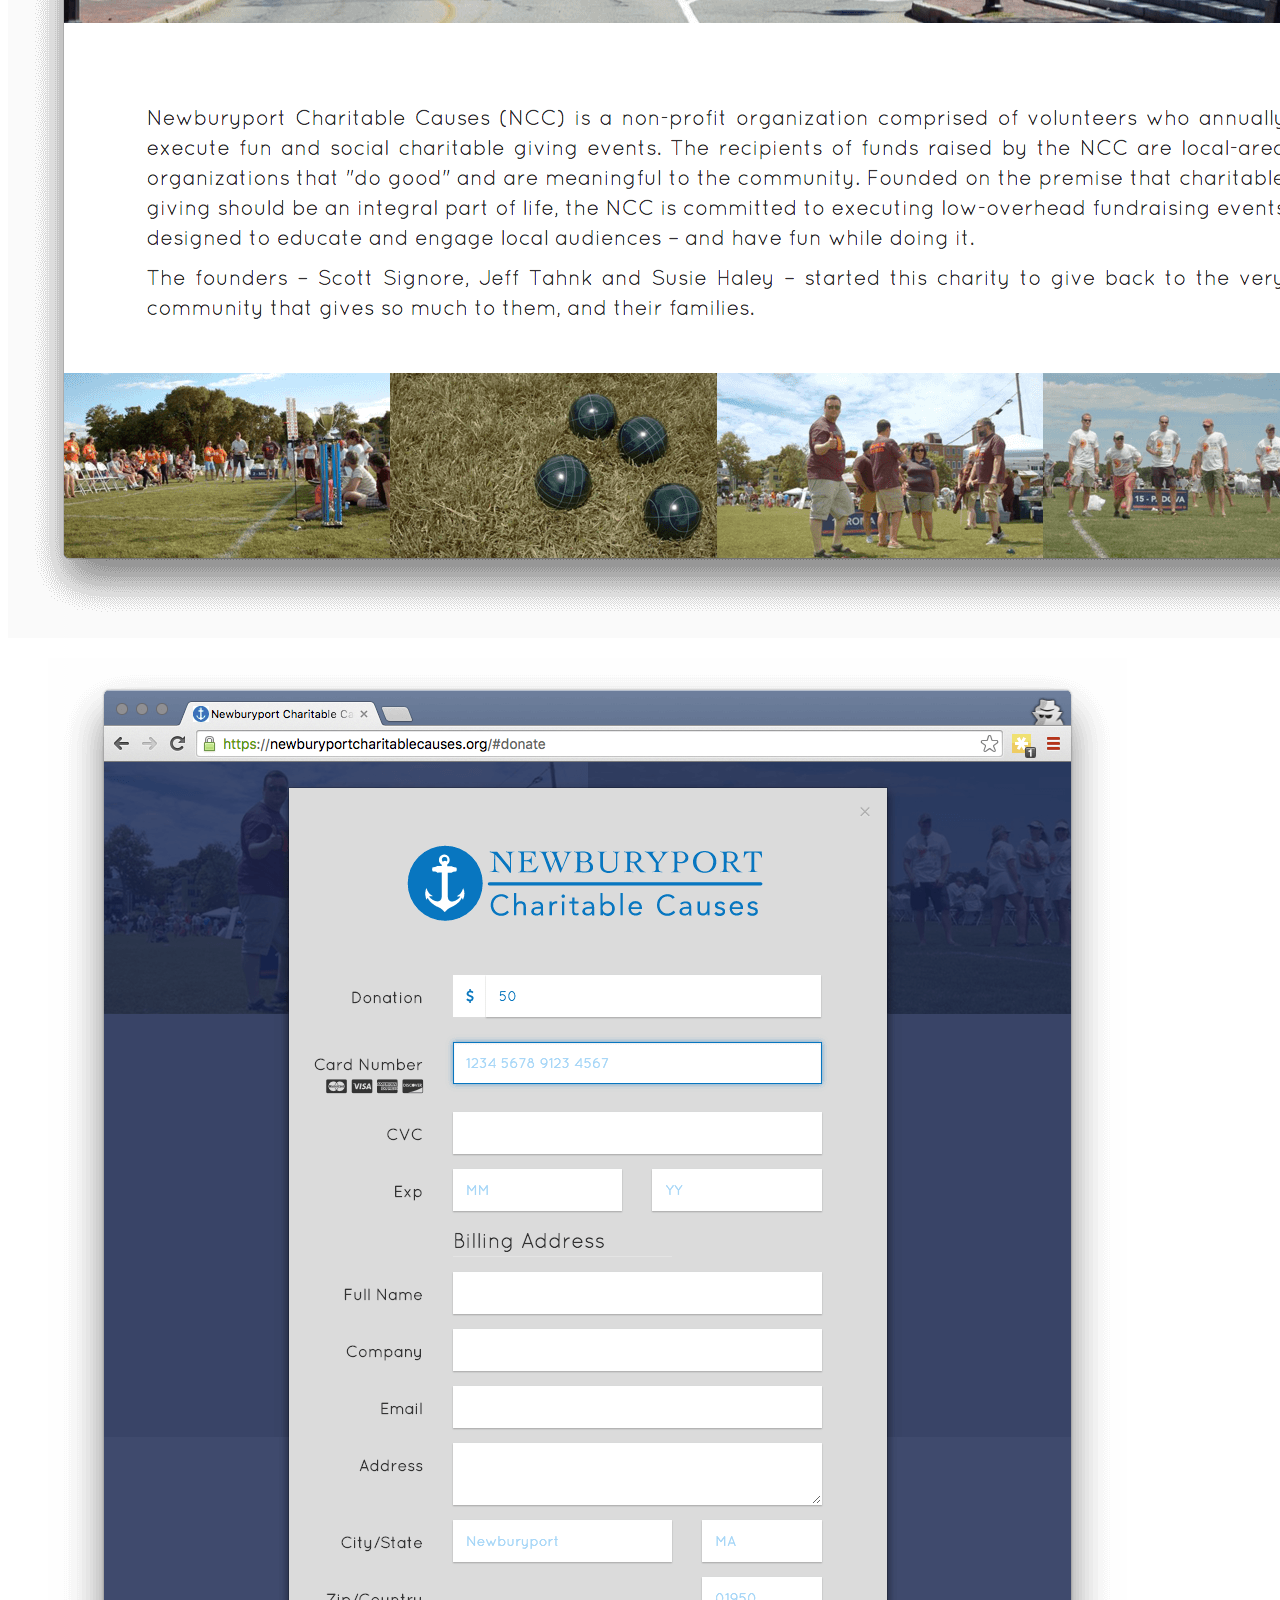
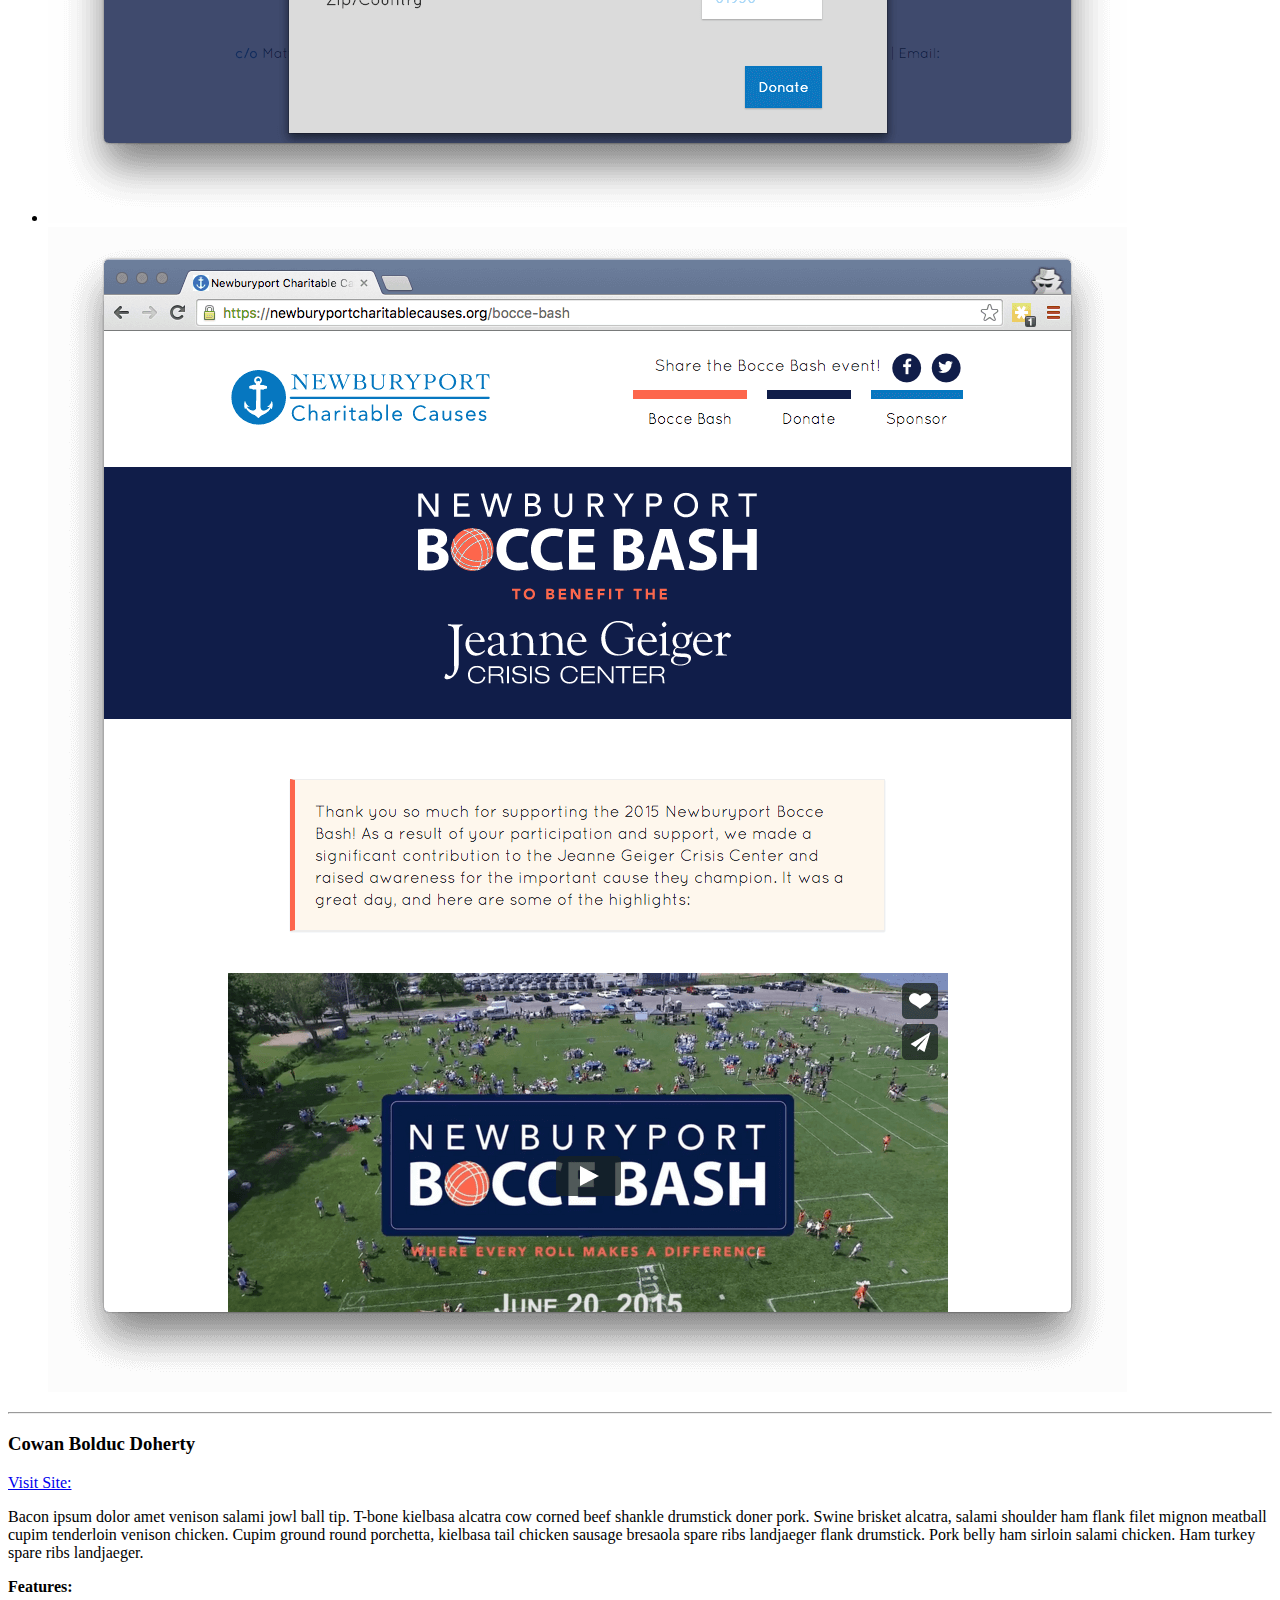
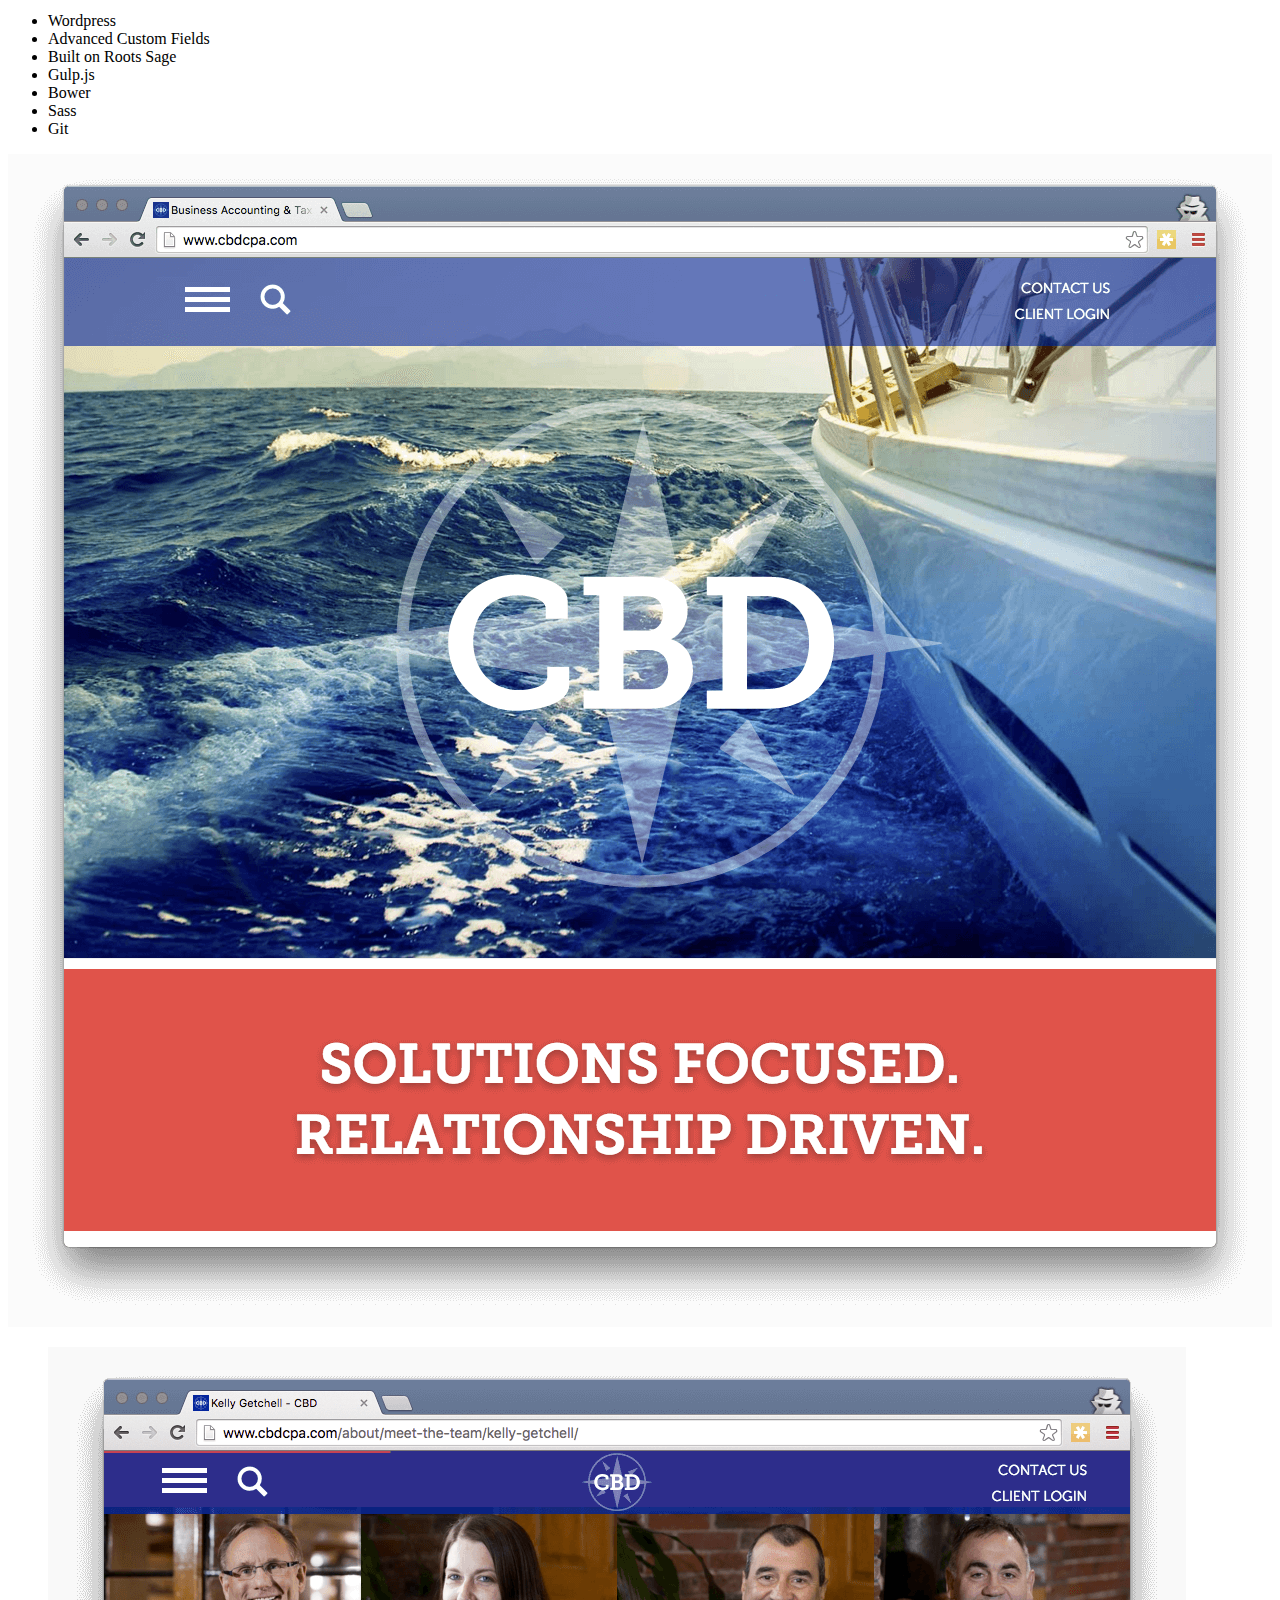
==== commit 5aabd4a1: "A little bit of cleanup" ====
--- a/app/index.html
+++ b/app/index.html
@@ -36,7 +36,7 @@
           <h2>Full-Stack Web Developer</h2>
         </div>
         <div class="col-sm-4 text-right">
-          <p>Resume: <a href="https://kb1rma.github.io/resume/christopher_snyder-resume.pdf" target="_blank" class="btn btn-default btn-xs"><i class="fa fa-file-pdf-o"></i></a> &nbsp; <a href="https://kb1rma.github.io/resume/" target="_blank" class="btn btn-default btn-xs" title="HTML"><i class="fa fa-link"></i></a>
+          <p><strong>Resume:</strong> <a href="https://kb1rma.github.io/resume/christopher_snyder-resume.pdf" target="_blank" class="btn btn-default btn-xs"><i class="fa fa-file-pdf-o"></i></a> &nbsp; <a href="https://kb1rma.github.io/resume/" target="_blank" class="btn btn-default btn-xs" title="HTML"><i class="fa fa-link"></i></a>
           <p><a href="mailto:kb1rma@arrl.net">KB1RMA@arrl.net</a></p>
         </div>
       </div> <!-- /.resume -->
@@ -144,8 +144,8 @@
           </div>
         </article> <!-- /.portfolio-item -->
 
-        <article class="portfolio-item" id="cbd">
-          <header class="header-inner same-height">
+        <article class="portfolio-item" id="nbptcc">
+          <header class="header-inner">
             <div class="header-fixed">
               <h3 class="title">Newburyport Charitable<br>Causes</h3>
               <a class="link" href="https://newburyportcharitablecauses.org/" target="_blank" rel="nofollow">Visit Site: <i class="fa fa-external-link"></i></a>
@@ -163,7 +163,7 @@
             </div>
           </header>
 
-          <div class="portfolio-images same-height">
+          <div class="portfolio-images">
             <div class="row">
               <div class="col-sm-12">
                 <span class="first"><img data-action="zoom" src="images/nbptcc-1.png" alt="NBPTCC - Homepage"></span>
@@ -252,8 +252,7 @@
       <hr>
 
       <footer class="footer row">
-        <p>Christopher Snyder &#8212; <a href="mailto:kb1rma@arrl.net">KB1RMA@arrl.net</a> &#8212; Newburyport, MA &#8212; Resume: <a href="https://kb1rma.github.io/resume/christopher_snyder-resume.pdf" target="_blank" class="btn btn-default btn-xs"><i class="fa fa-file-pdf-o"></i></a> &nbsp; <a href="https://kb1rma.github.io/resume/" target="_blank" class="btn btn-default btn-xs" title="HTML"><i class="fa fa-link"></i></a>
-</p>
+        <p>Christopher Snyder &#8212; <a href="mailto:kb1rma@arrl.net">KB1RMA@arrl.net</a> &#8212; Newburyport, MA &#8212; Resume: <a href="https://kb1rma.github.io/resume/christopher_snyder-resume.pdf" target="_blank" class="btn btn-default btn-xs"><i class="fa fa-file-pdf-o"></i></a> &nbsp; <a href="https://kb1rma.github.io/resume/" target="_blank" class="btn btn-default btn-xs" title="HTML"><i class="fa fa-link"></i></a></p>
       </footer>
 
     </div> <!-- /.container -->
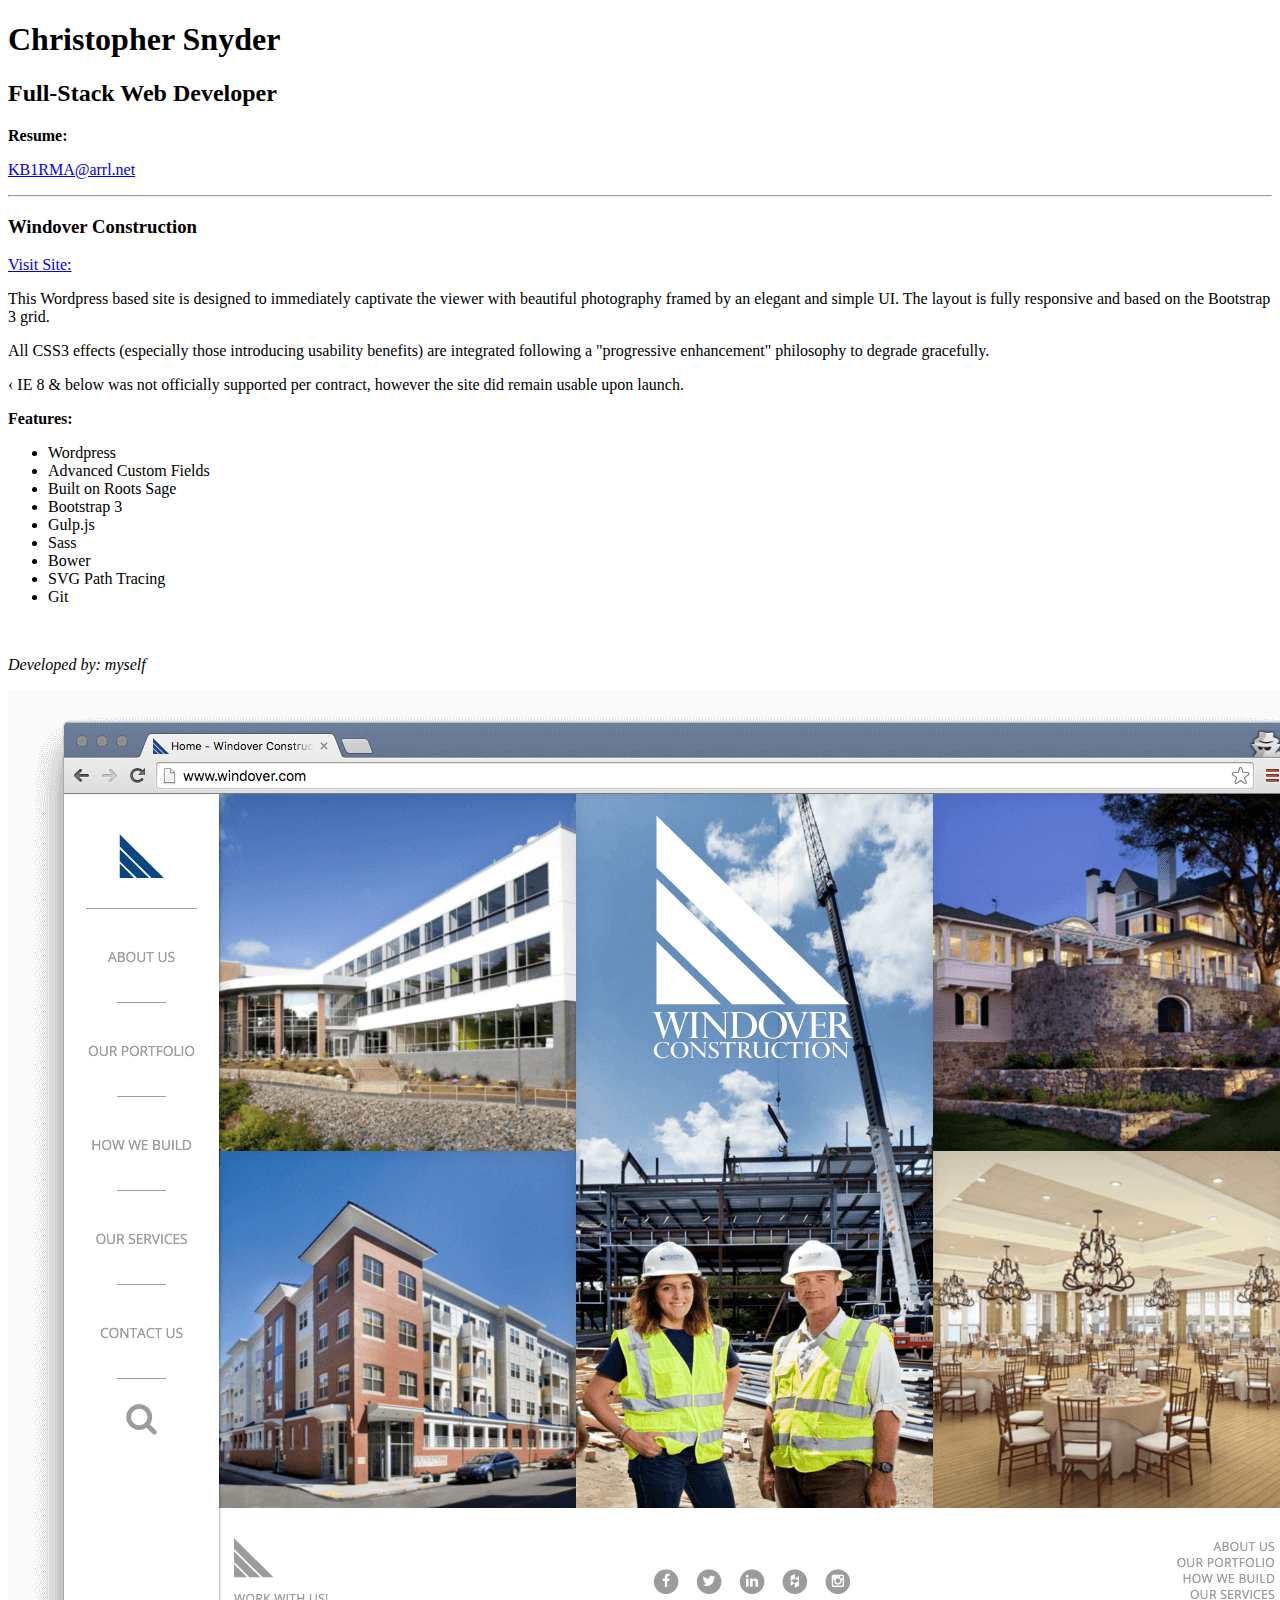
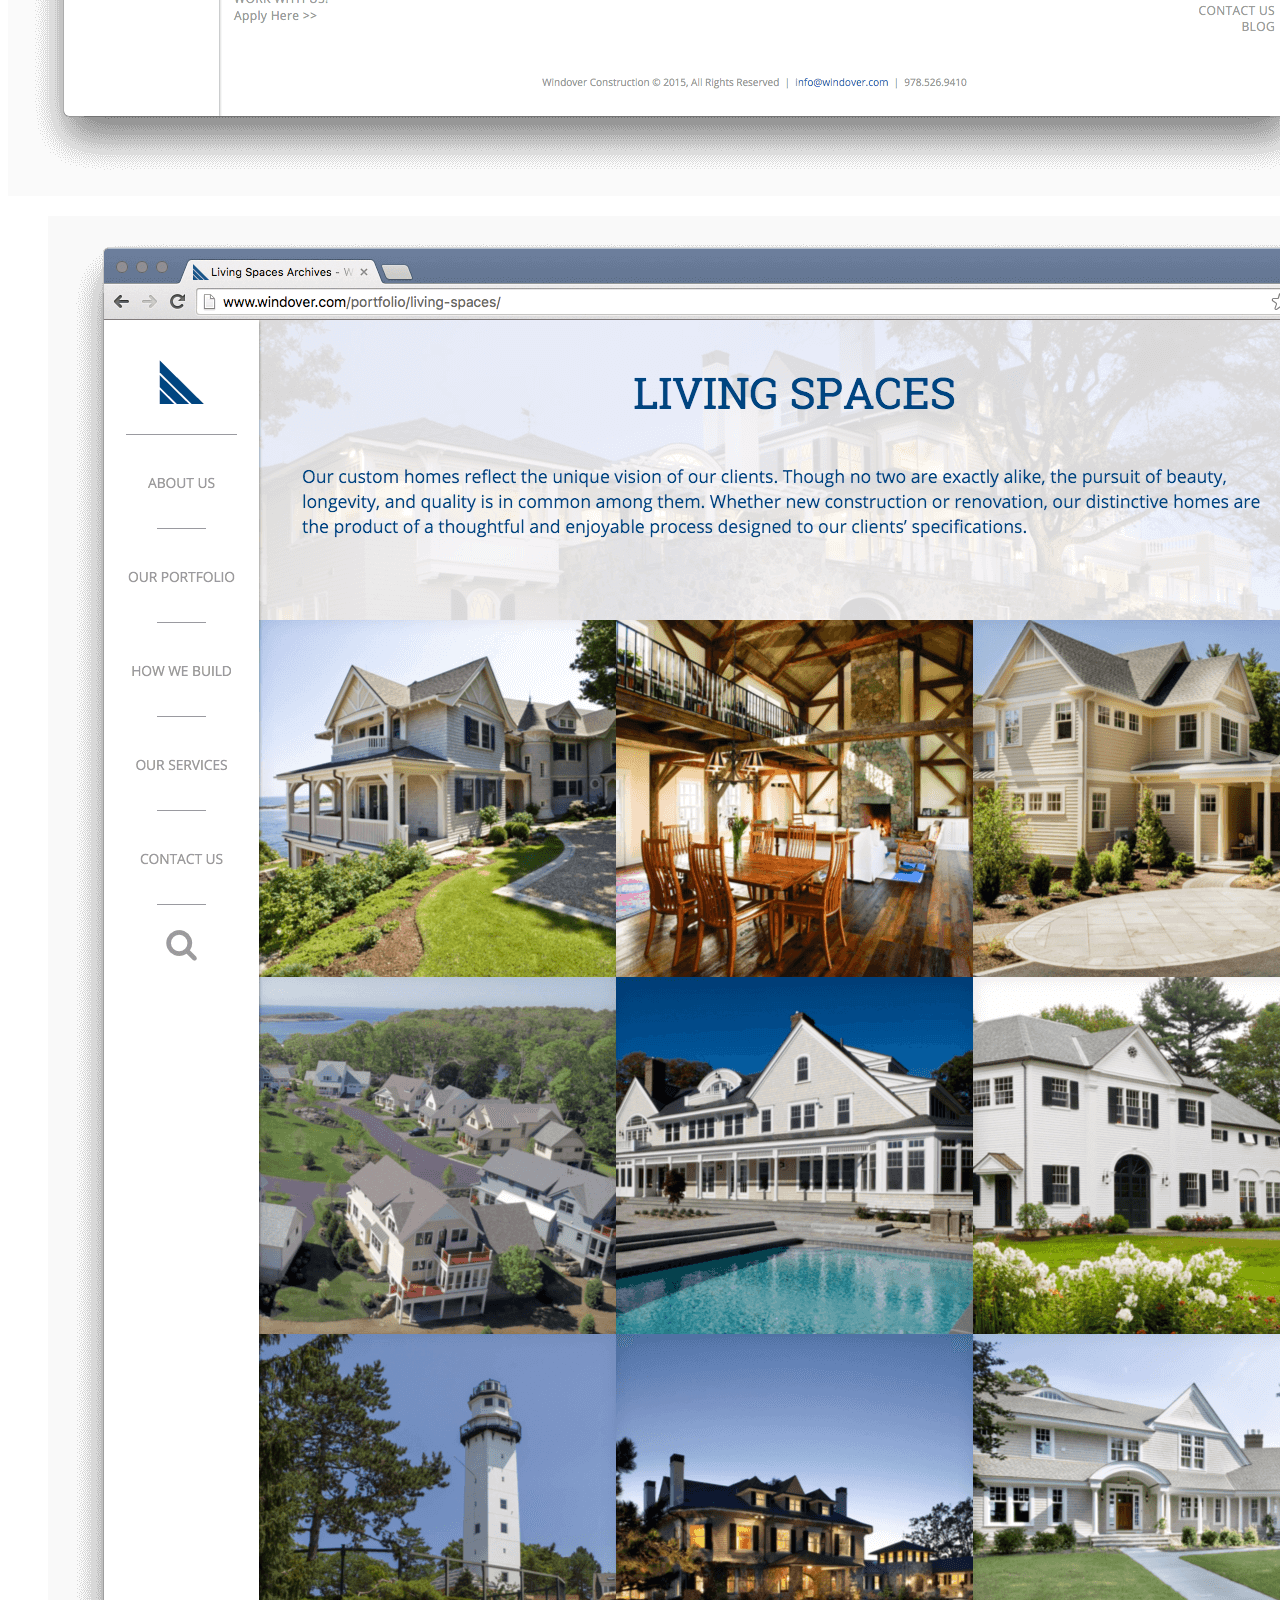
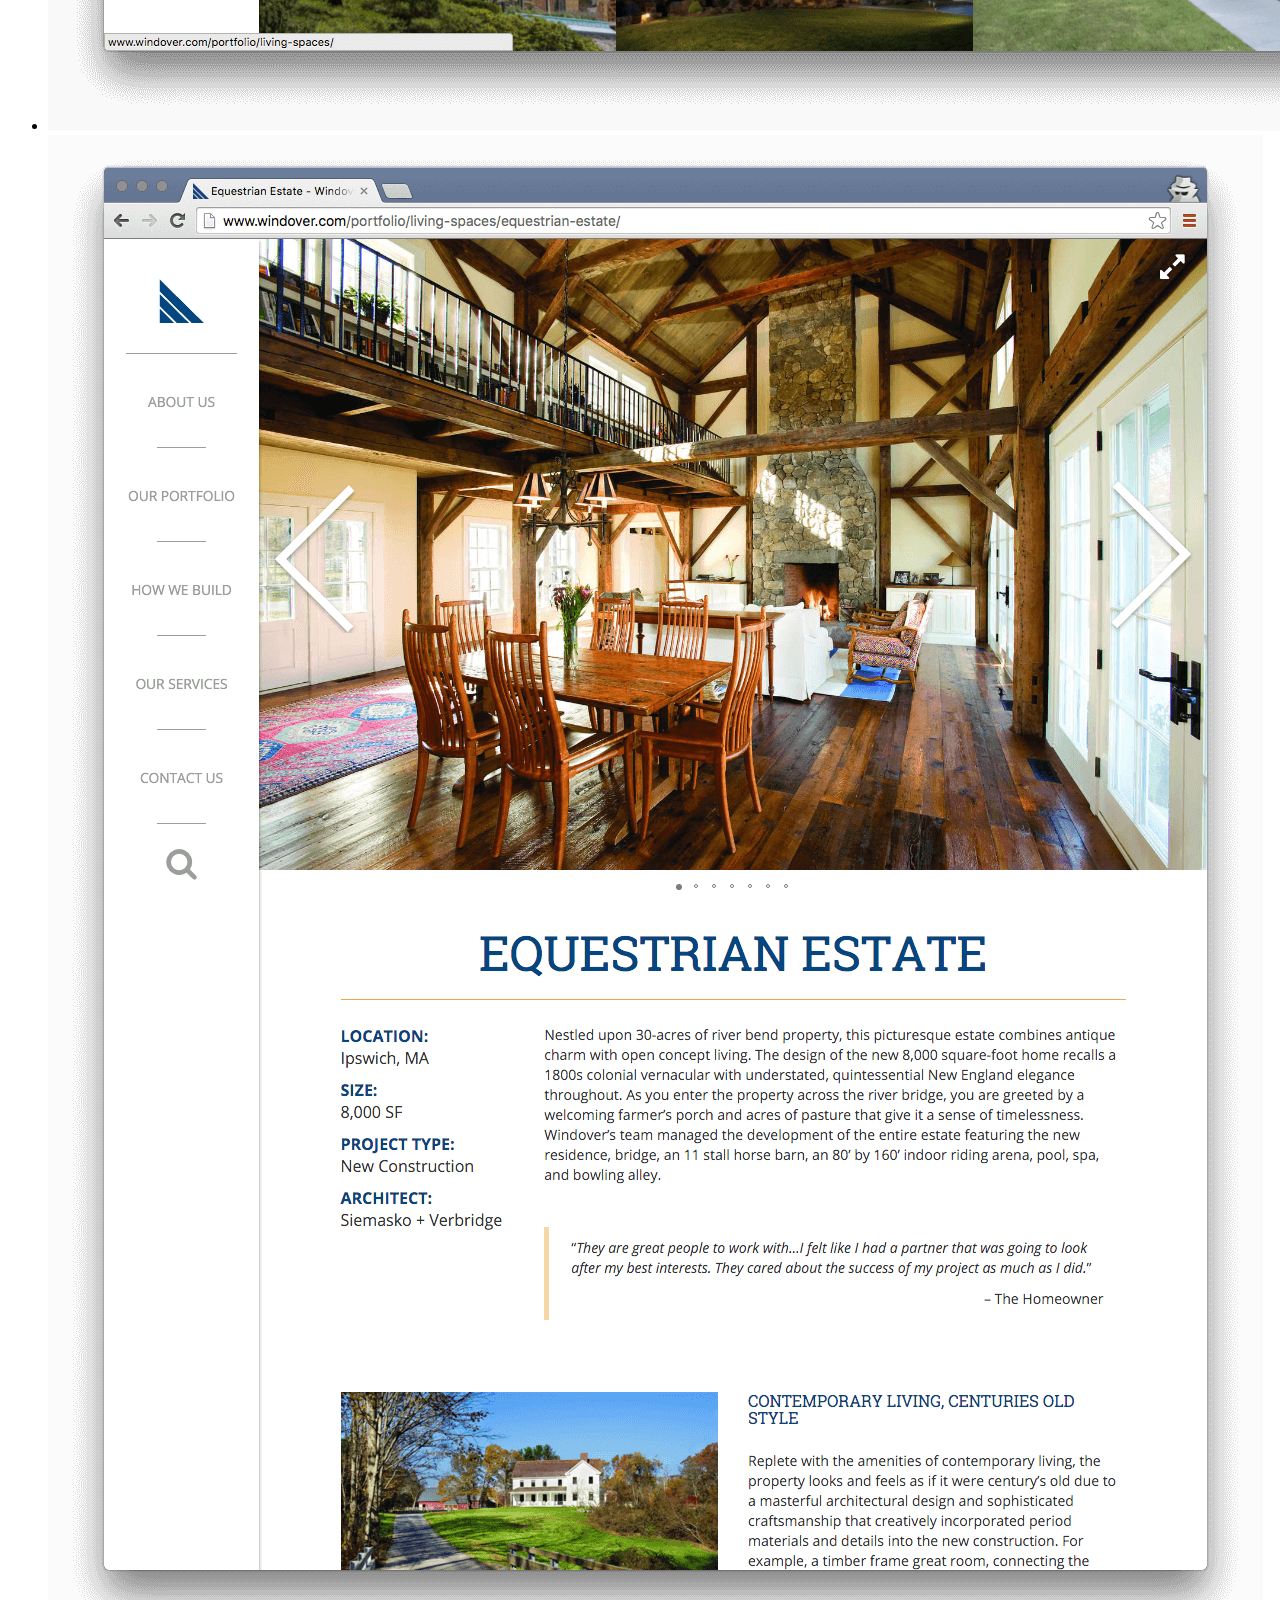
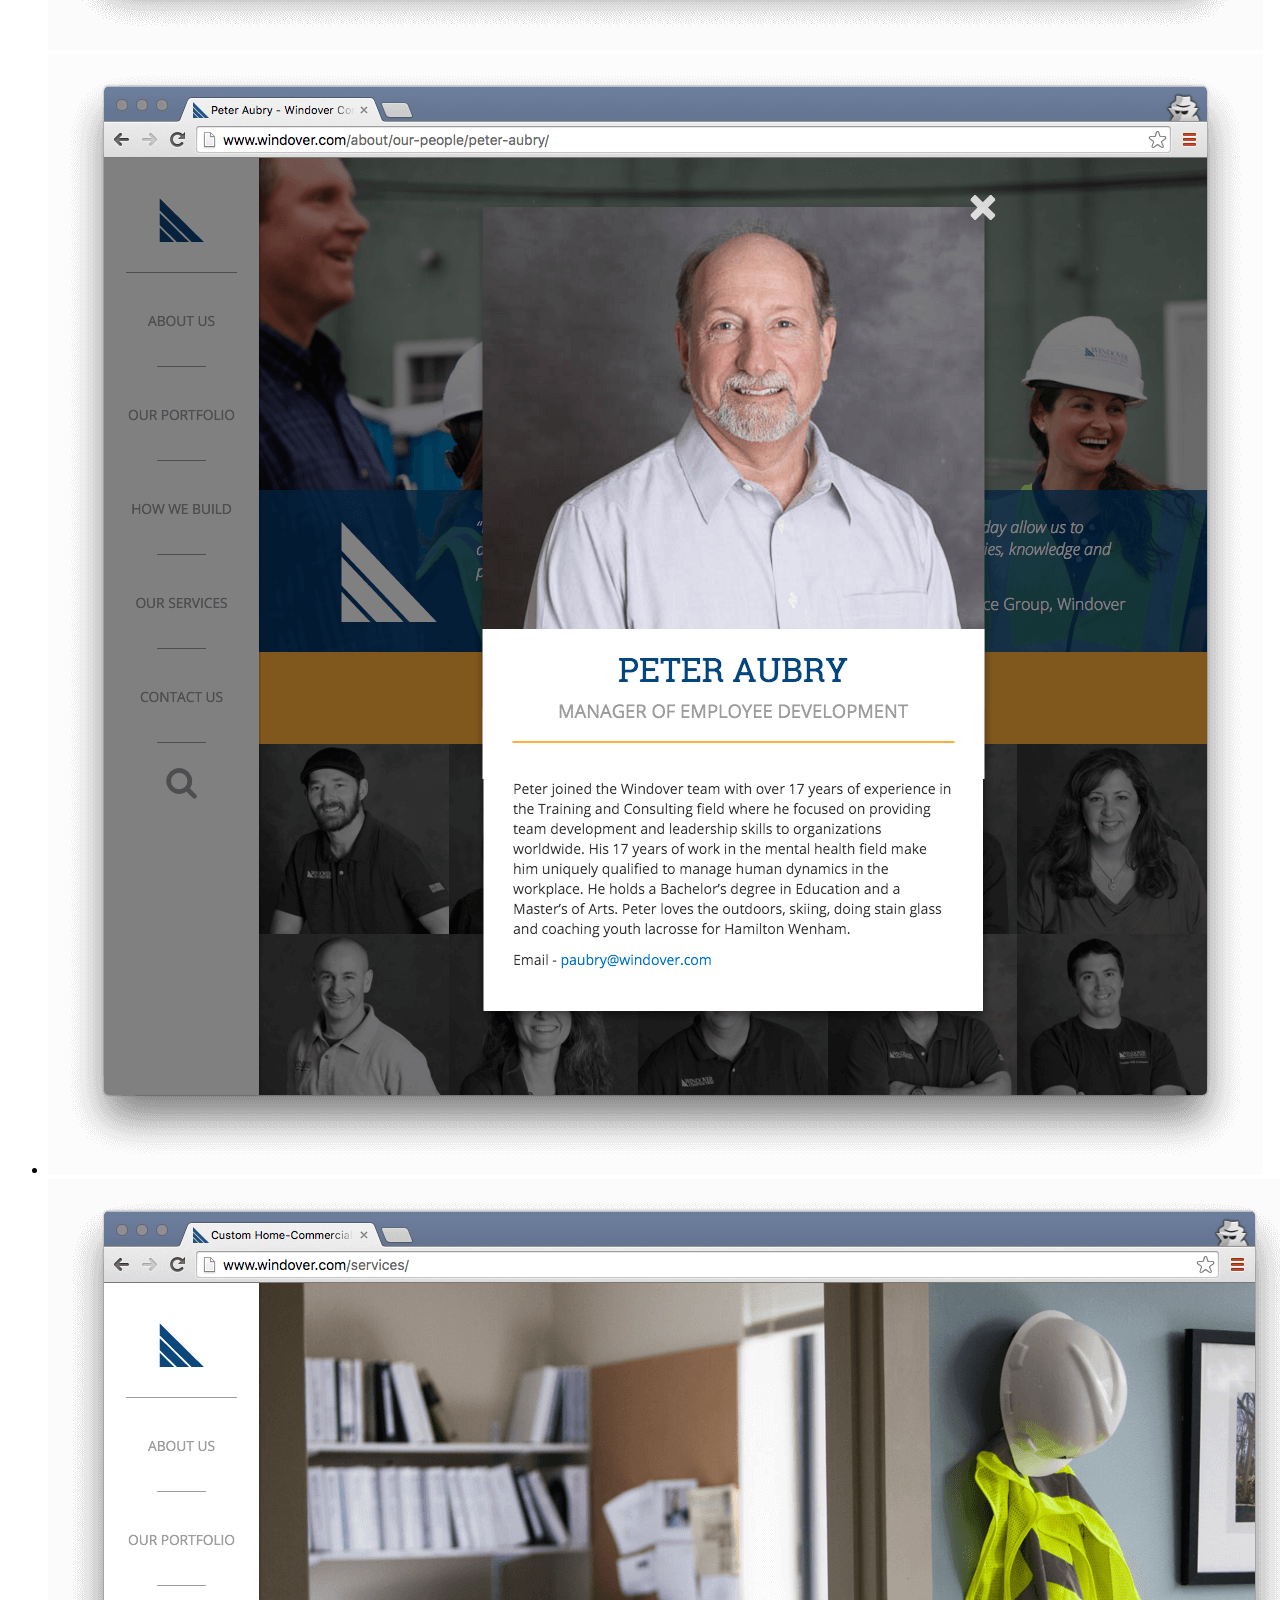
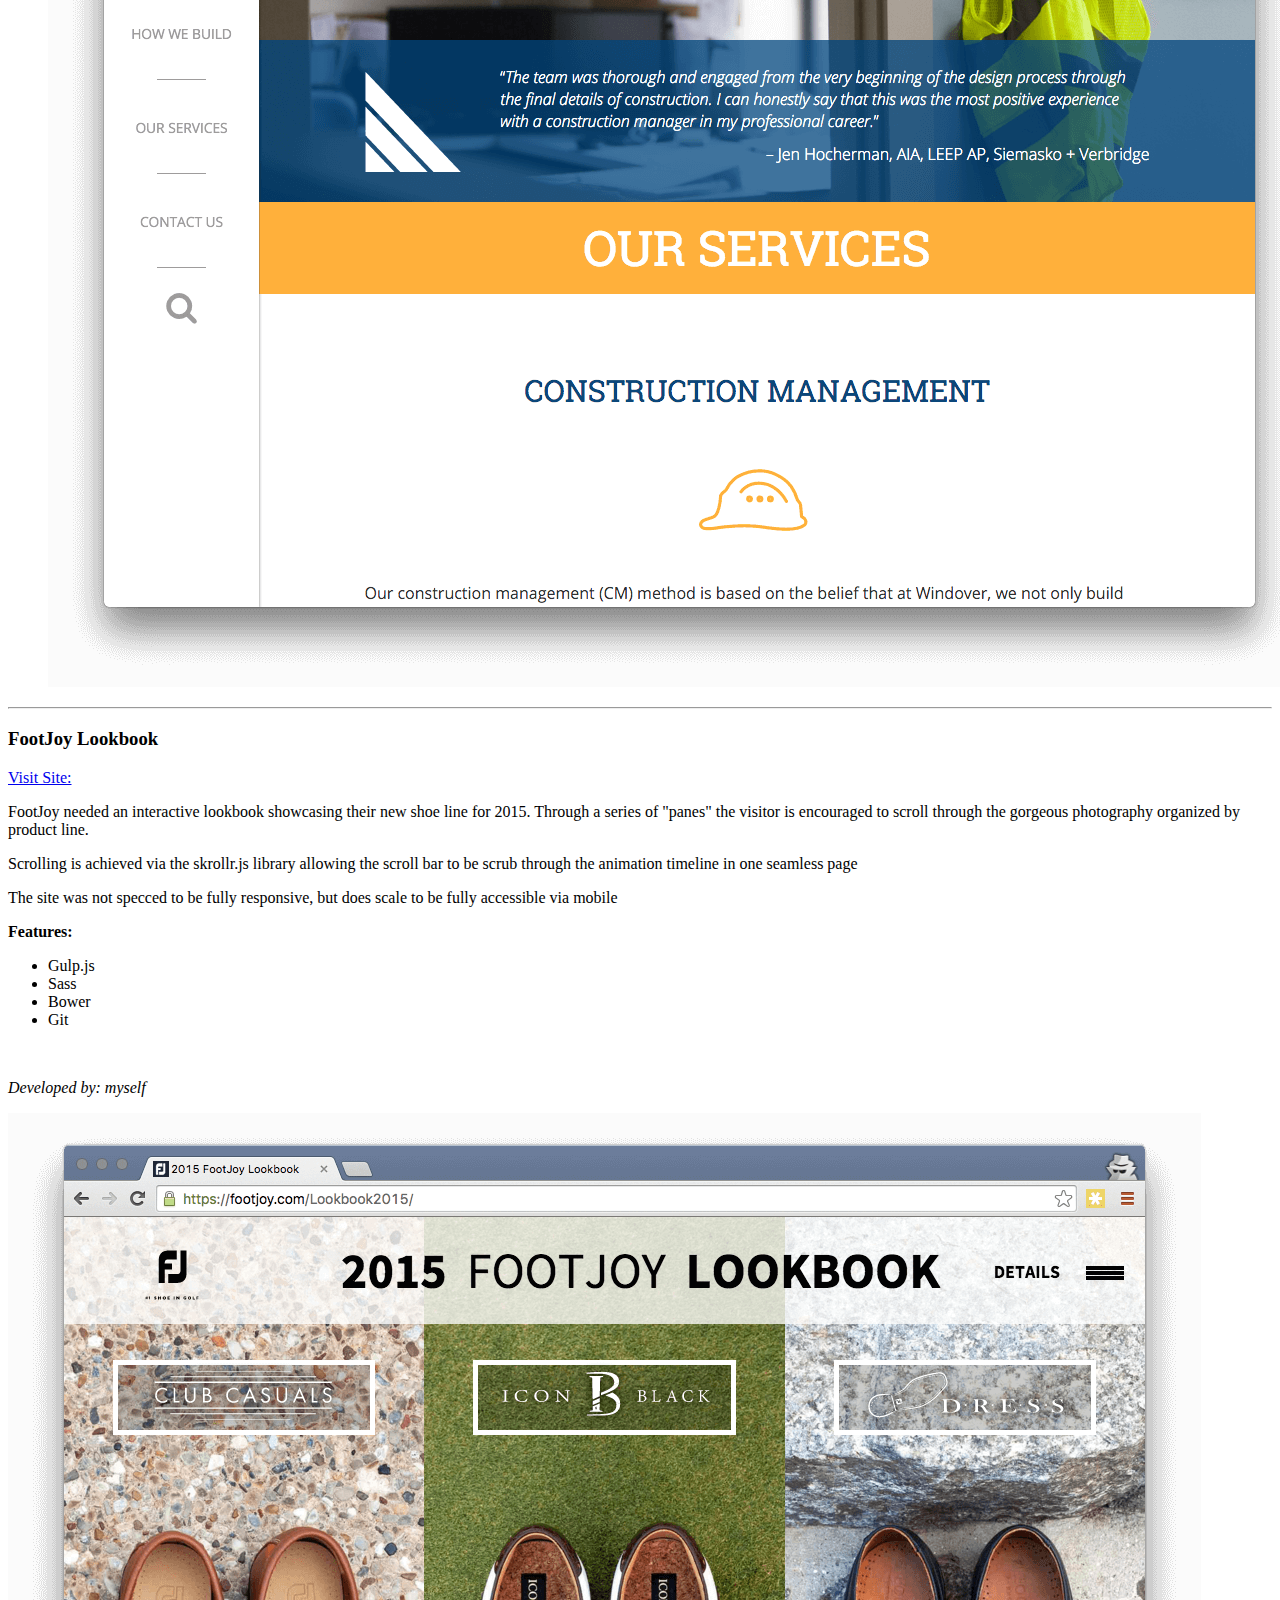
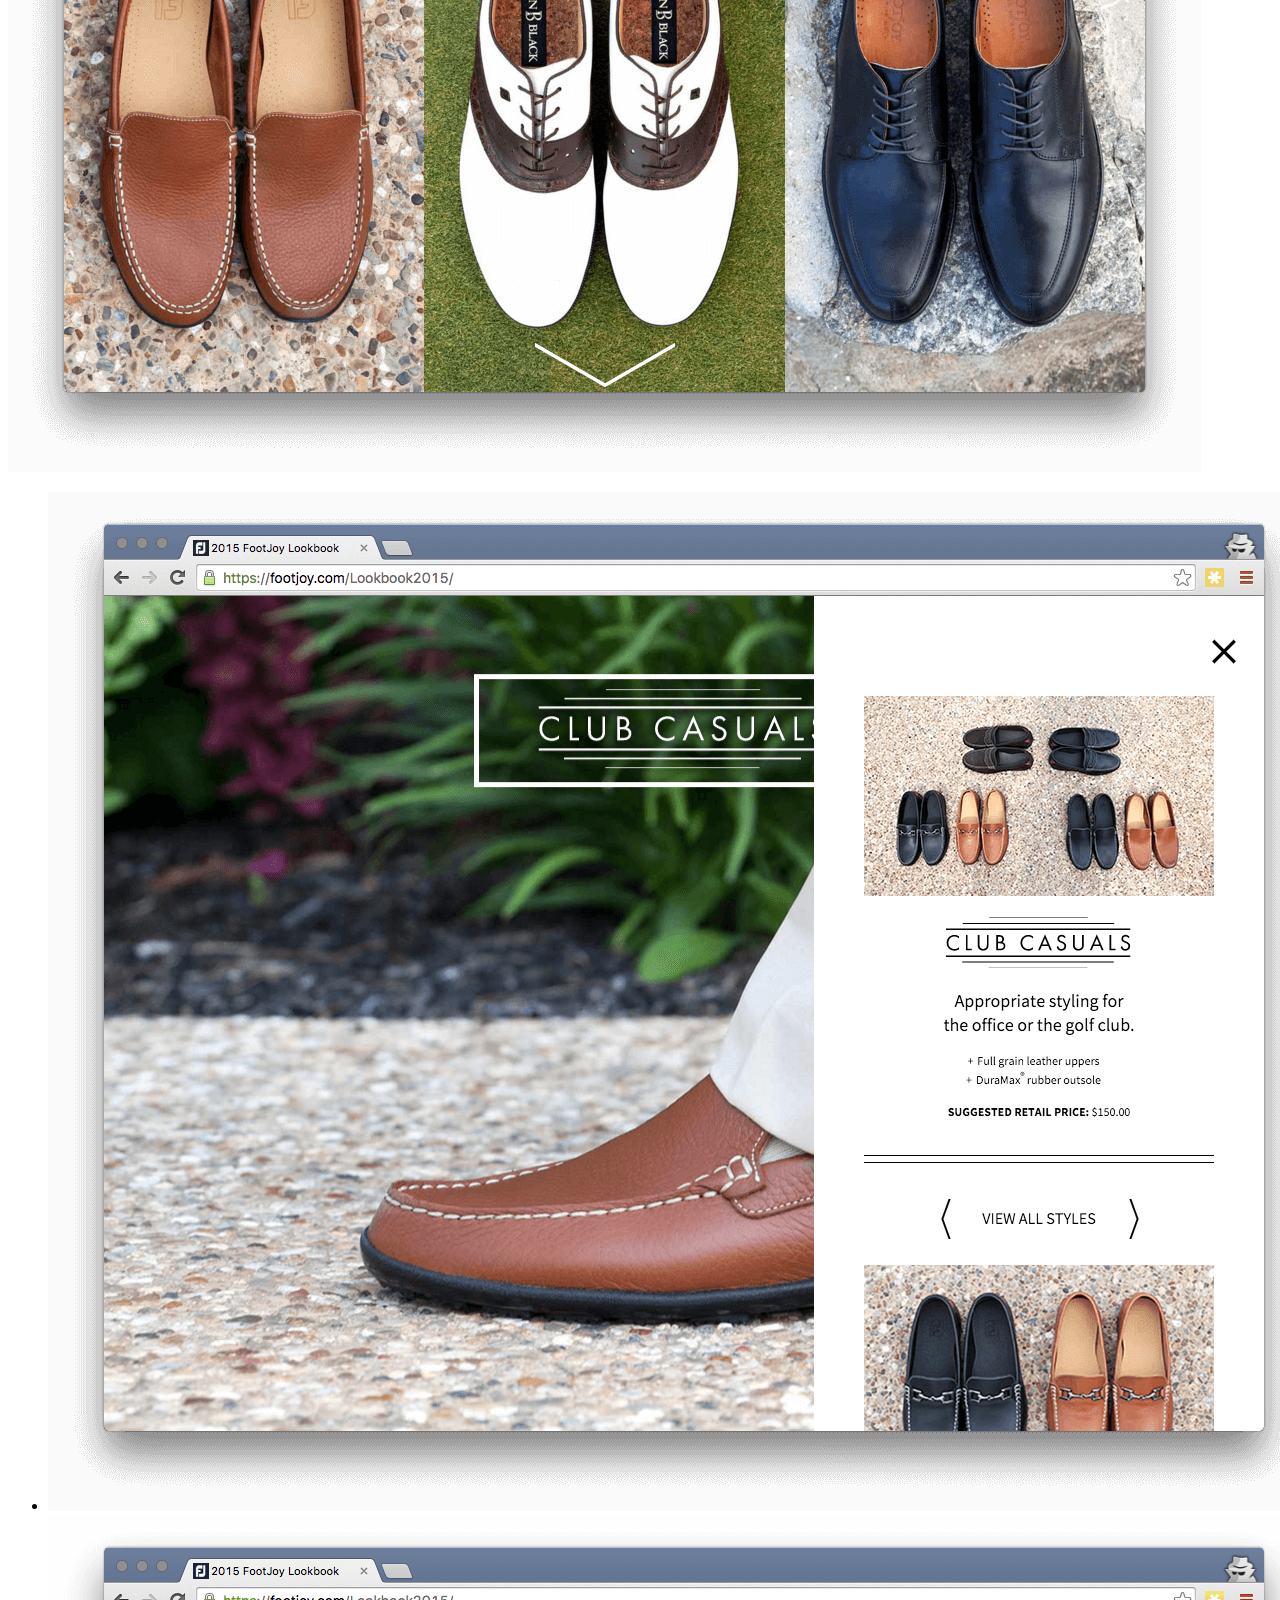
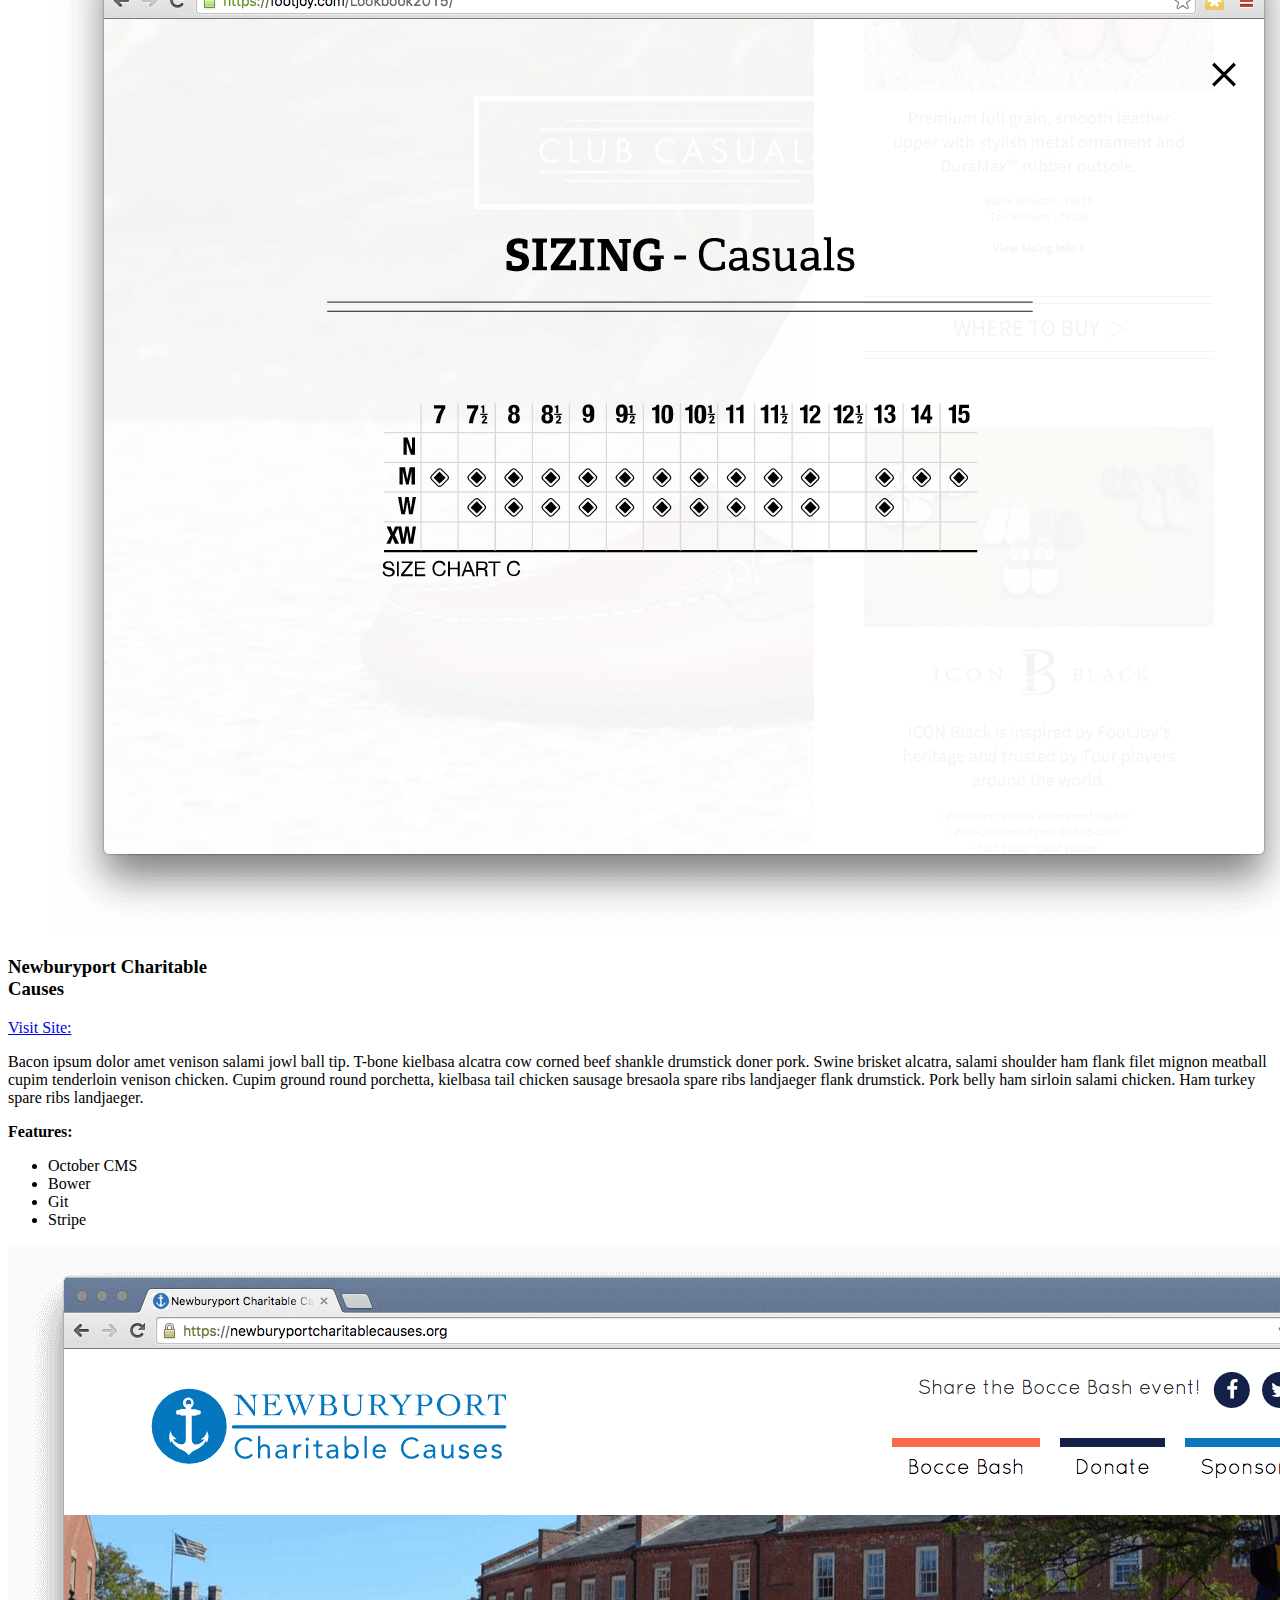
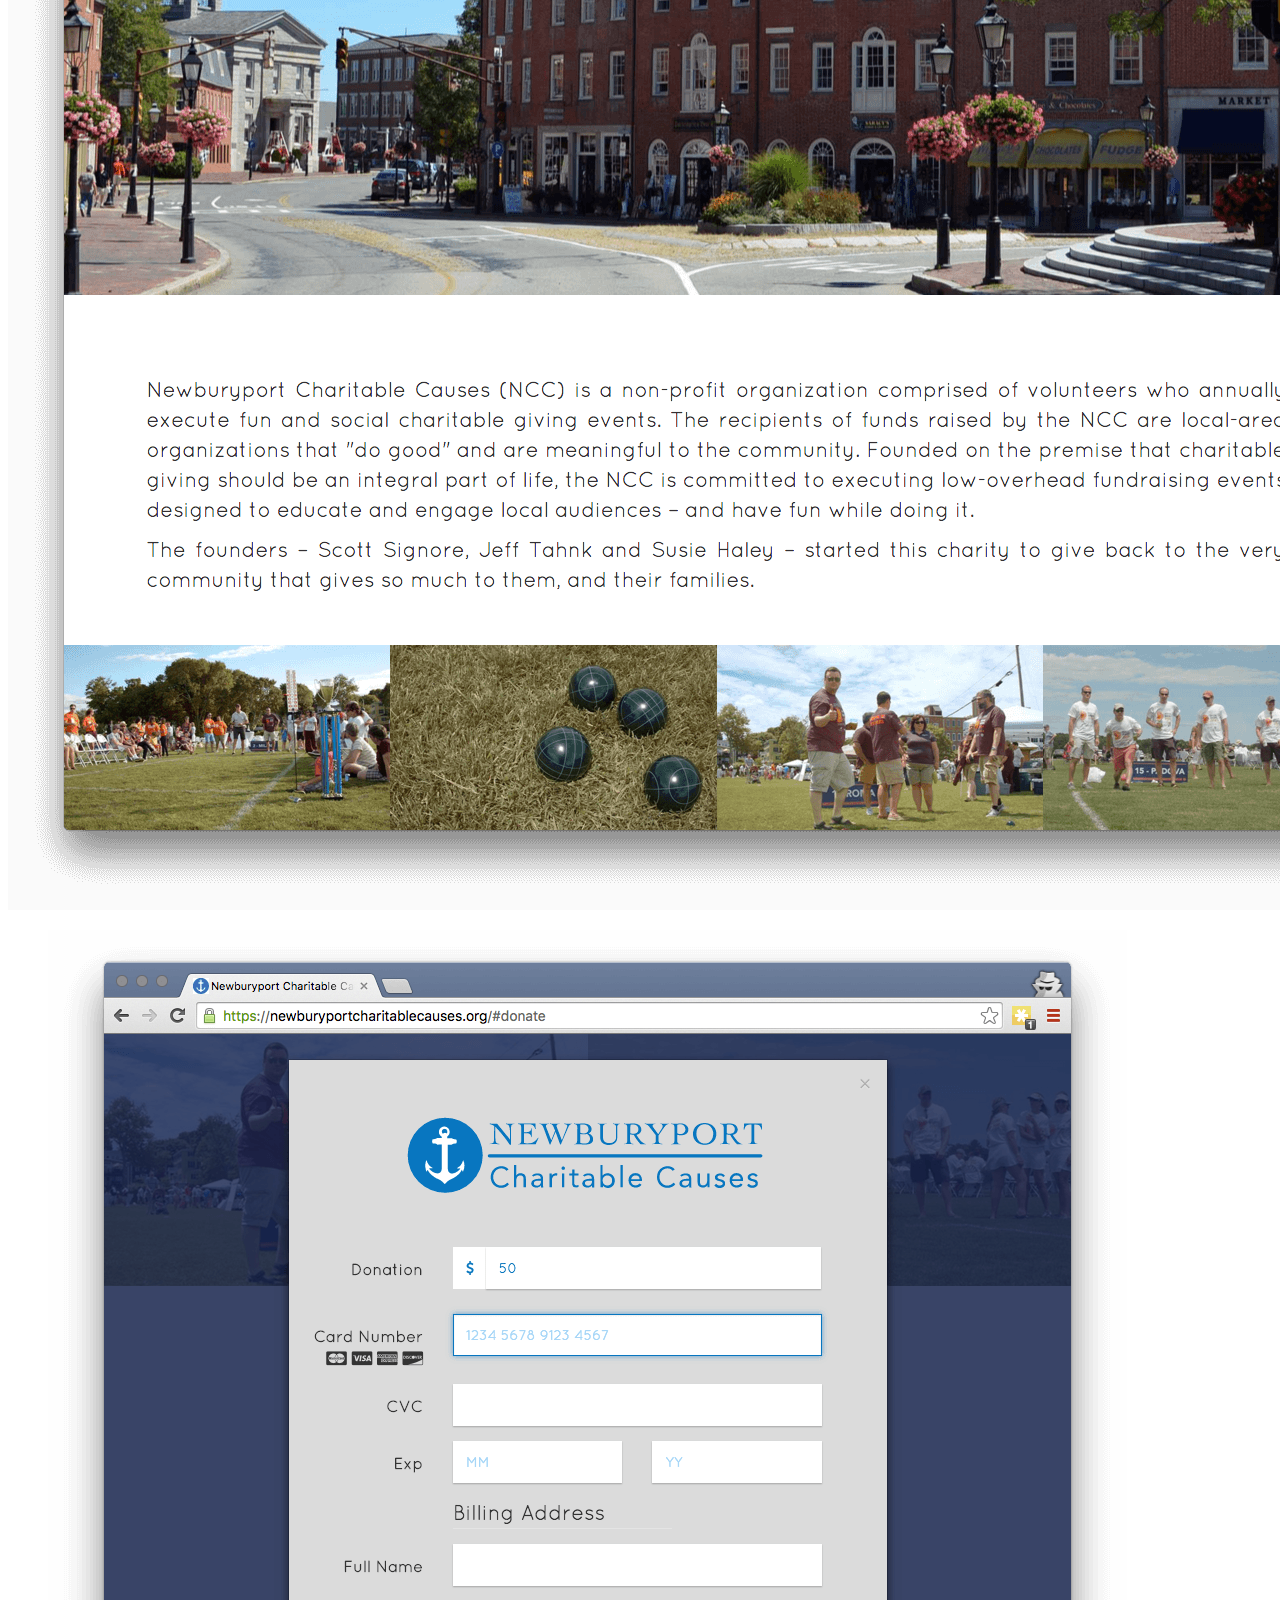
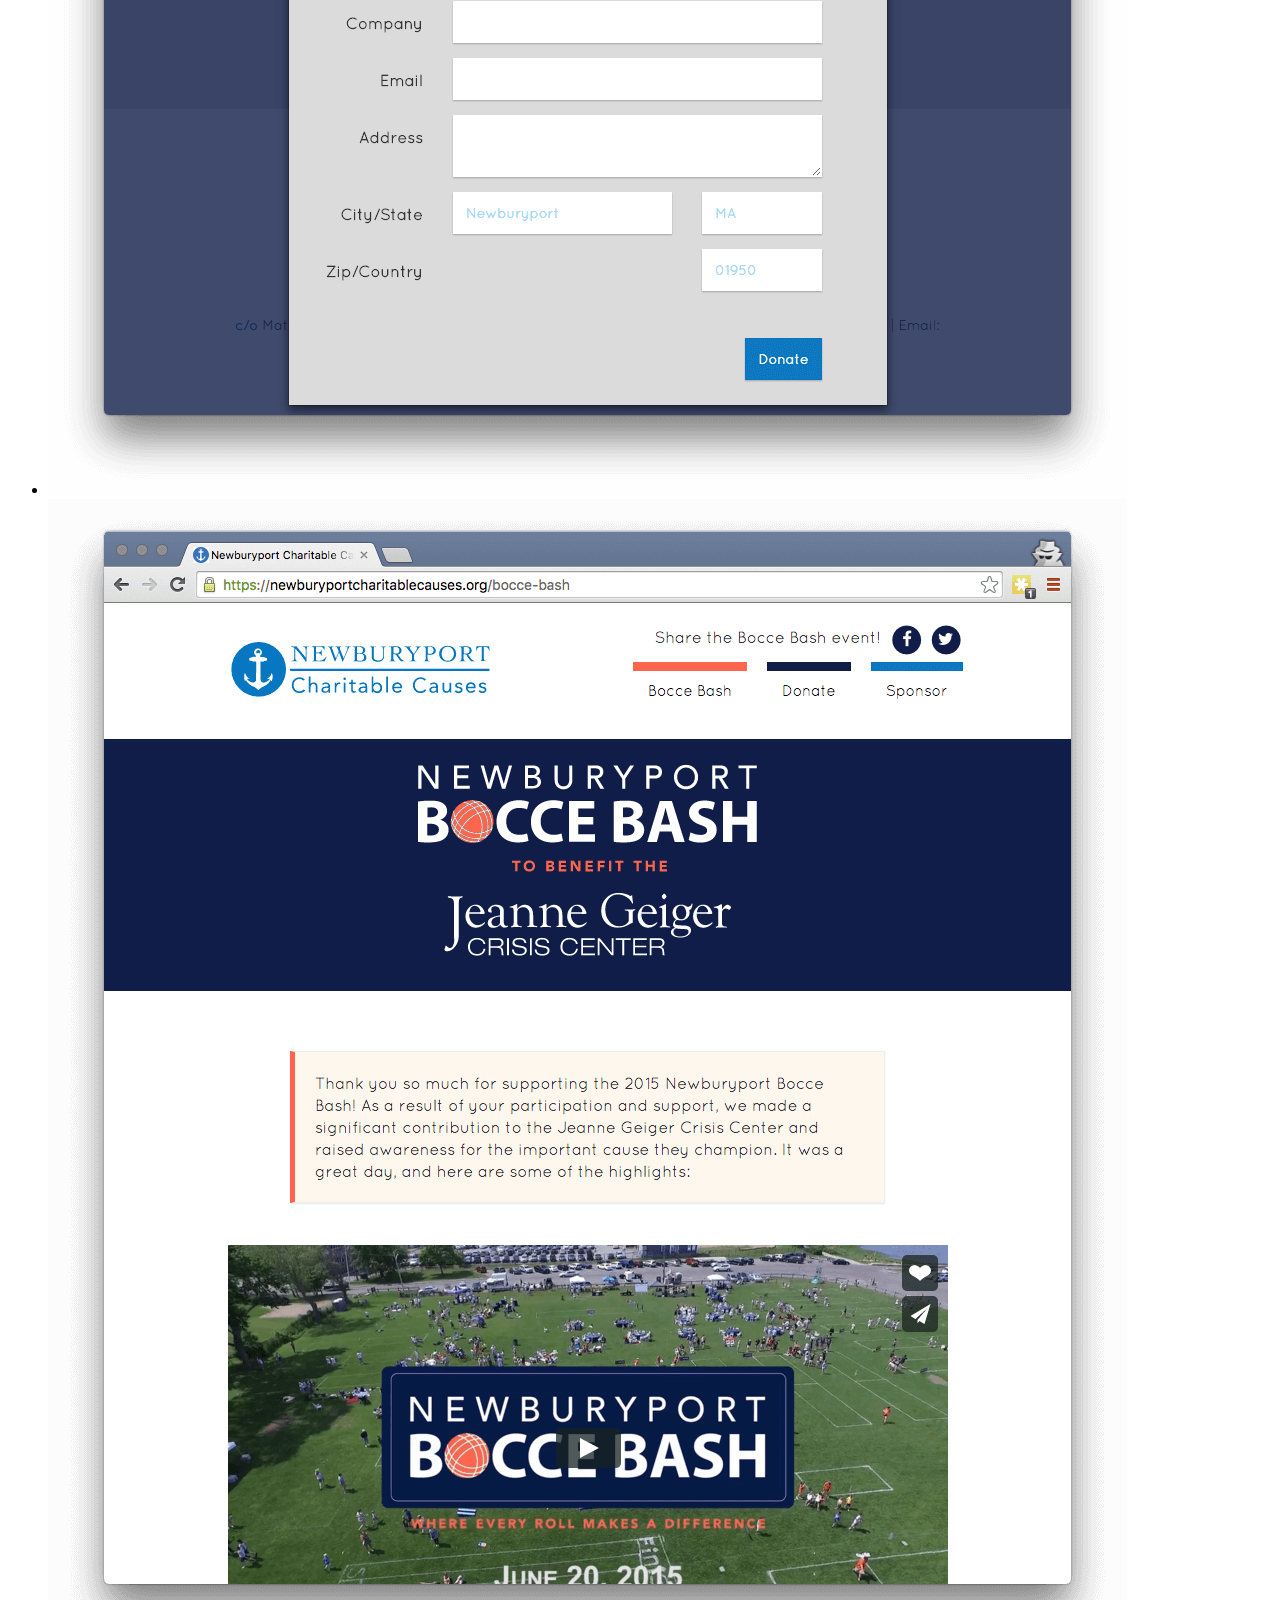
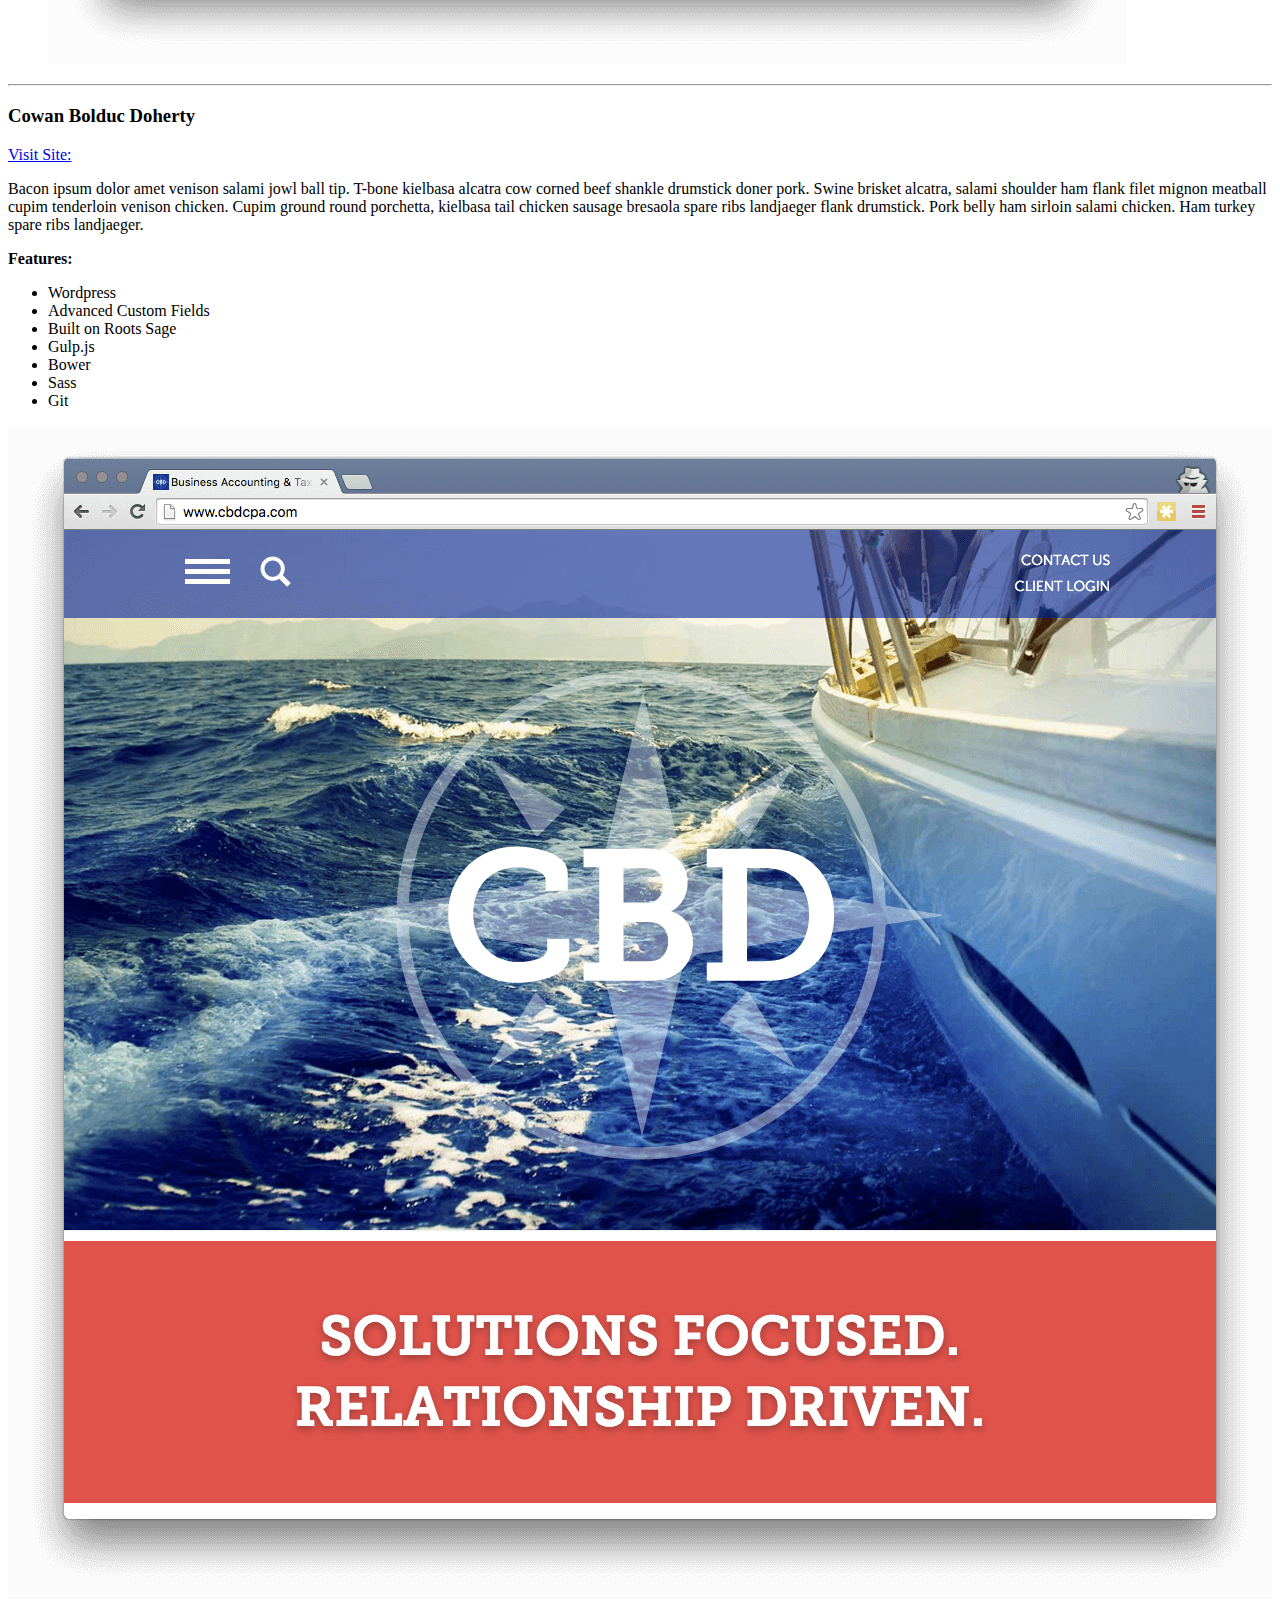
==== commit d86c8933: "Adding descriptions" ====
--- a/app/index.html
+++ b/app/index.html
@@ -51,17 +51,23 @@
               <h3 class="title">Windover Construction</h3>
               <a class="link" href="http://windover.com" target="_blank" rel="nofollow">Visit Site: <i class="fa fa-external-link"></i></a>
               <div class="description">
-                <p>Bacon ipsum dolor amet venison salami jowl ball tip. T-bone kielbasa alcatra cow corned beef shankle drumstick doner pork. Swine brisket alcatra, salami shoulder ham flank filet mignon meatball cupim tenderloin venison chicken. Cupim ground round porchetta, kielbasa tail chicken sausage bresaola spare ribs landjaeger flank drumstick. Pork belly ham sirloin salami chicken. Ham turkey spare ribs landjaeger.</p>
+                <p>This Wordpress based site is designed to immediately captivate the viewer with beautiful photography framed by an elegant and simple UI. The layout is fully responsive and based on the Bootstrap 3 grid.</p>
+                <p>All CSS3 effects (especially those introducing usability benefits) are integrated following a "progressive enhancement" philosophy to degrade gracefully.</p>
+                <p>&#8249; IE 8 &amp; below was not officially supported per contract, however the site did remain usable upon launch.</p>
                 <p><strong>Features:</strong></p>
                 <ul class="fa-ul">
                   <li><i class="fa-li fa fa-wordpress"></i> Wordpress</li>
                   <li><i class="fa-li fa fa-angle-right"></i> Advanced Custom Fields</li>
                   <li><i class="fa-li fa fa-angle-right"></i> Built on Roots Sage</li>
+                  <li><i class="fa-li fa fa-twitter"></i> Bootstrap 3</li>
                   <li><i class="fa-li fa fa-angle-right"></i> Gulp.js</li>
                   <li><i class="fa-li fa fa-angle-right"></i> Sass</li>
                   <li><i class="fa-li fa fa-angle-right"></i> Bower</li>
+                  <li><i class="fa-li fa fa-angle-right"></i> SVG Path Tracing</li>
                   <li><i class="fa-li fa fa-code-fork"></i> Git</li>
                 </ul>
+                <br>
+                <p><em>Developed by: myself</em></p>
               </div>
             </div>
           </header>
@@ -107,7 +113,9 @@
               <h3 class="title">FootJoy Lookbook</h3>
               <a class="link" href="https://footjoy.com/Lookbook2015/" target="_blank" rel="nofollow">Visit Site: <i class="fa fa-external-link"></i></a>
               <div class="description">
-                <p>Bacon ipsum dolor amet venison salami jowl ball tip. T-bone kielbasa alcatra cow corned beef shankle drumstick doner pork. Swine brisket alcatra, salami shoulder ham flank filet mignon meatball cupim tenderloin venison chicken. Cupim ground round porchetta, kielbasa tail chicken sausage bresaola spare ribs landjaeger flank drumstick. Pork belly ham sirloin salami chicken. Ham turkey spare ribs landjaeger.</p>
+                <p>FootJoy needed an interactive lookbook showcasing their new shoe line for 2015. Through a series of "panes" the visitor is encouraged to scroll through the gorgeous photography organized by product line.</p>
+                <p>Scrolling is achieved via the skrollr.js library allowing the scroll bar to be scrub through the animation timeline in one seamless page</p>
+                <p>The site was not specced to be fully responsive, but does scale to be fully accessible via mobile</p>
                 <p><strong>Features:</strong></p>
                 <ul class="fa-ul">
                   <li><i class="fa-li fa fa-angle-right"></i> Gulp.js</li>
@@ -115,6 +123,8 @@
                   <li><i class="fa-li fa fa-angle-right"></i> Bower</li>
                   <li><i class="fa-li fa fa-code-fork"></i> Git</li>
                 </ul>
+                <br>
+                <p><em>Developed by: myself</em></p>
               </div>
             </div>
           </header>
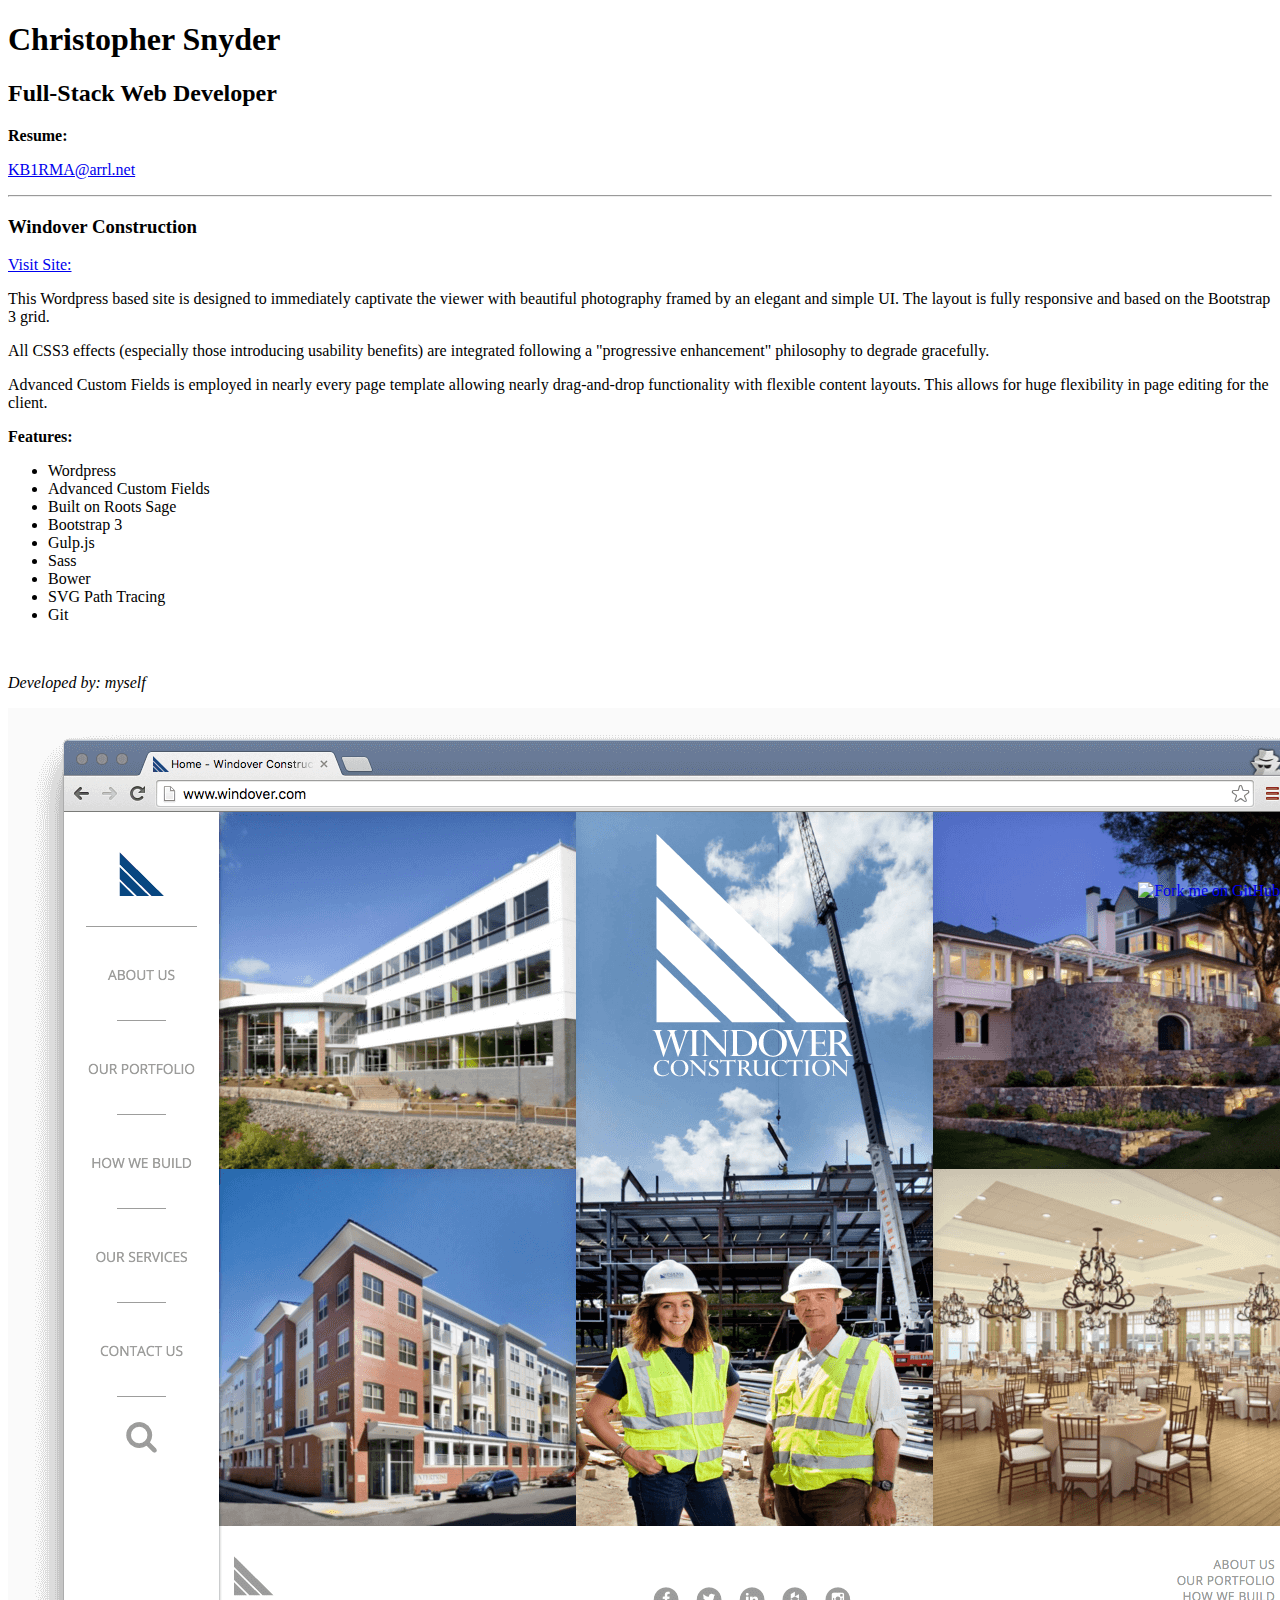
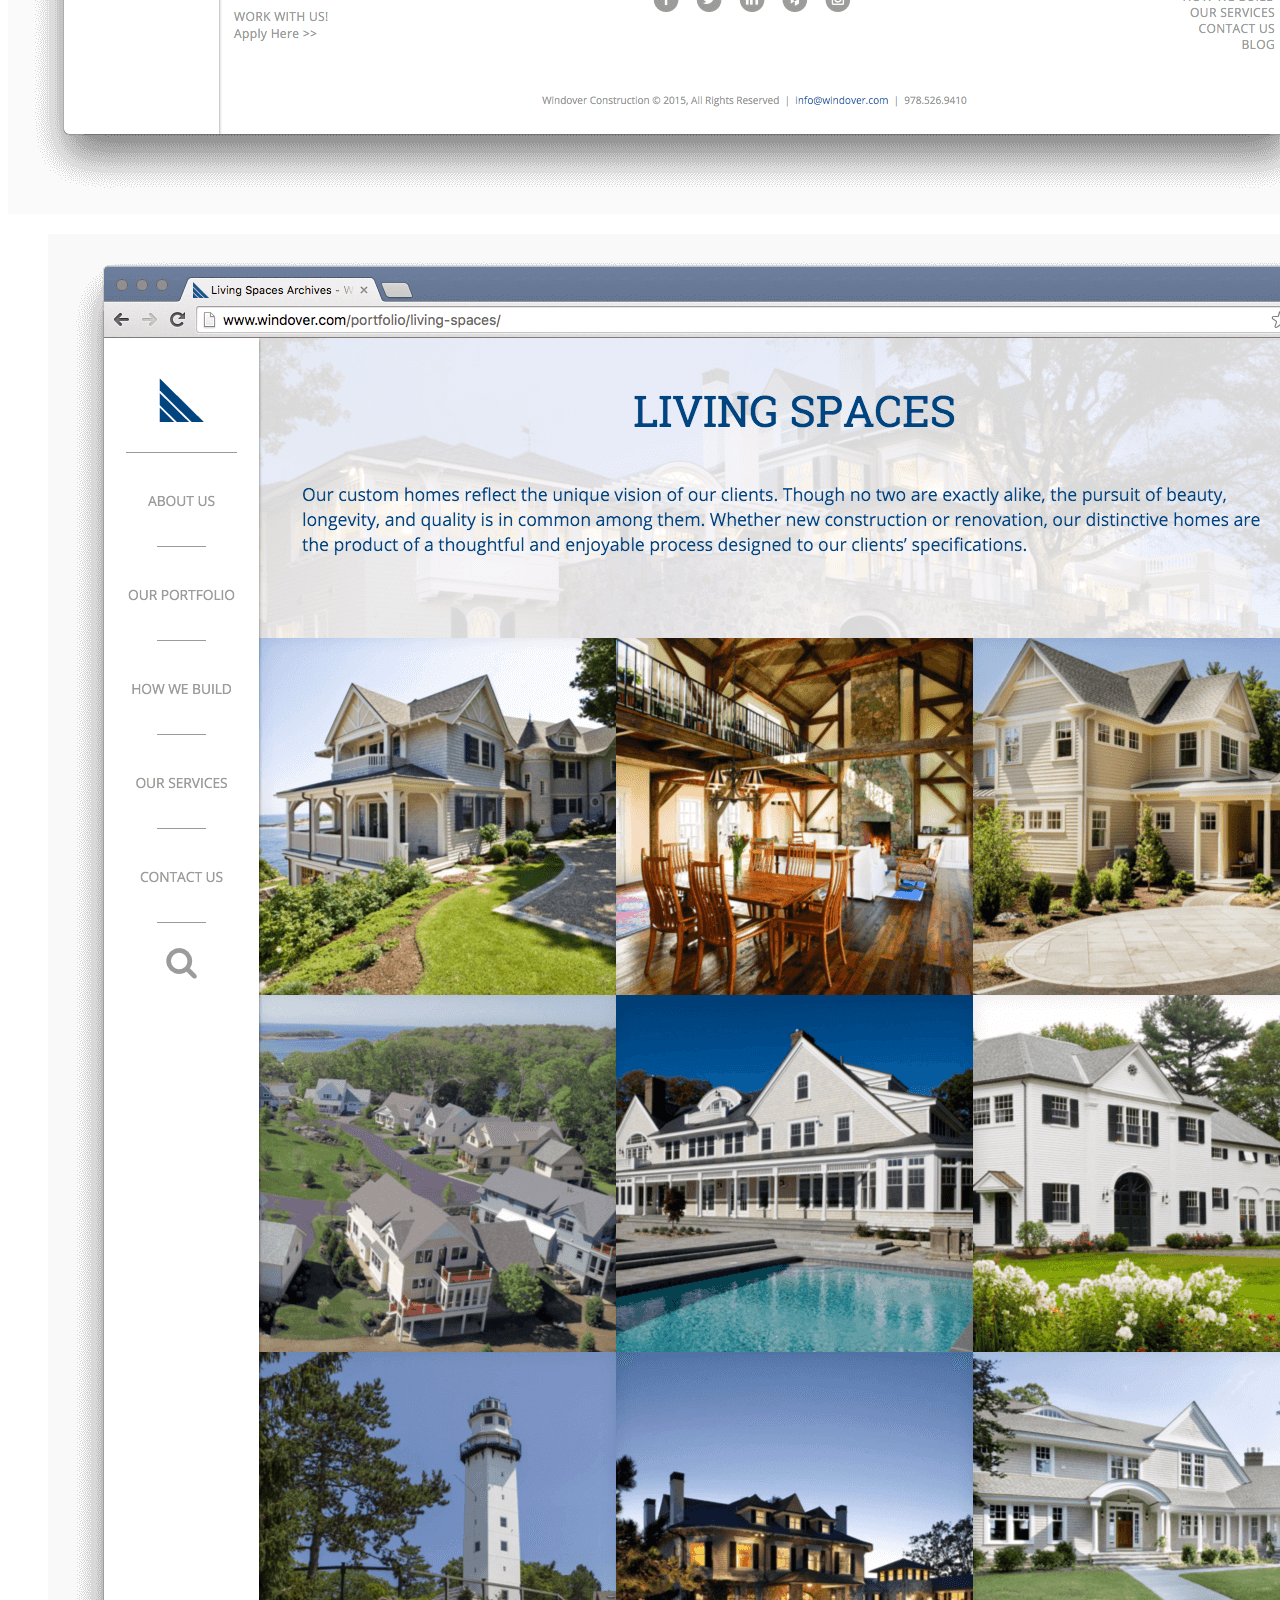
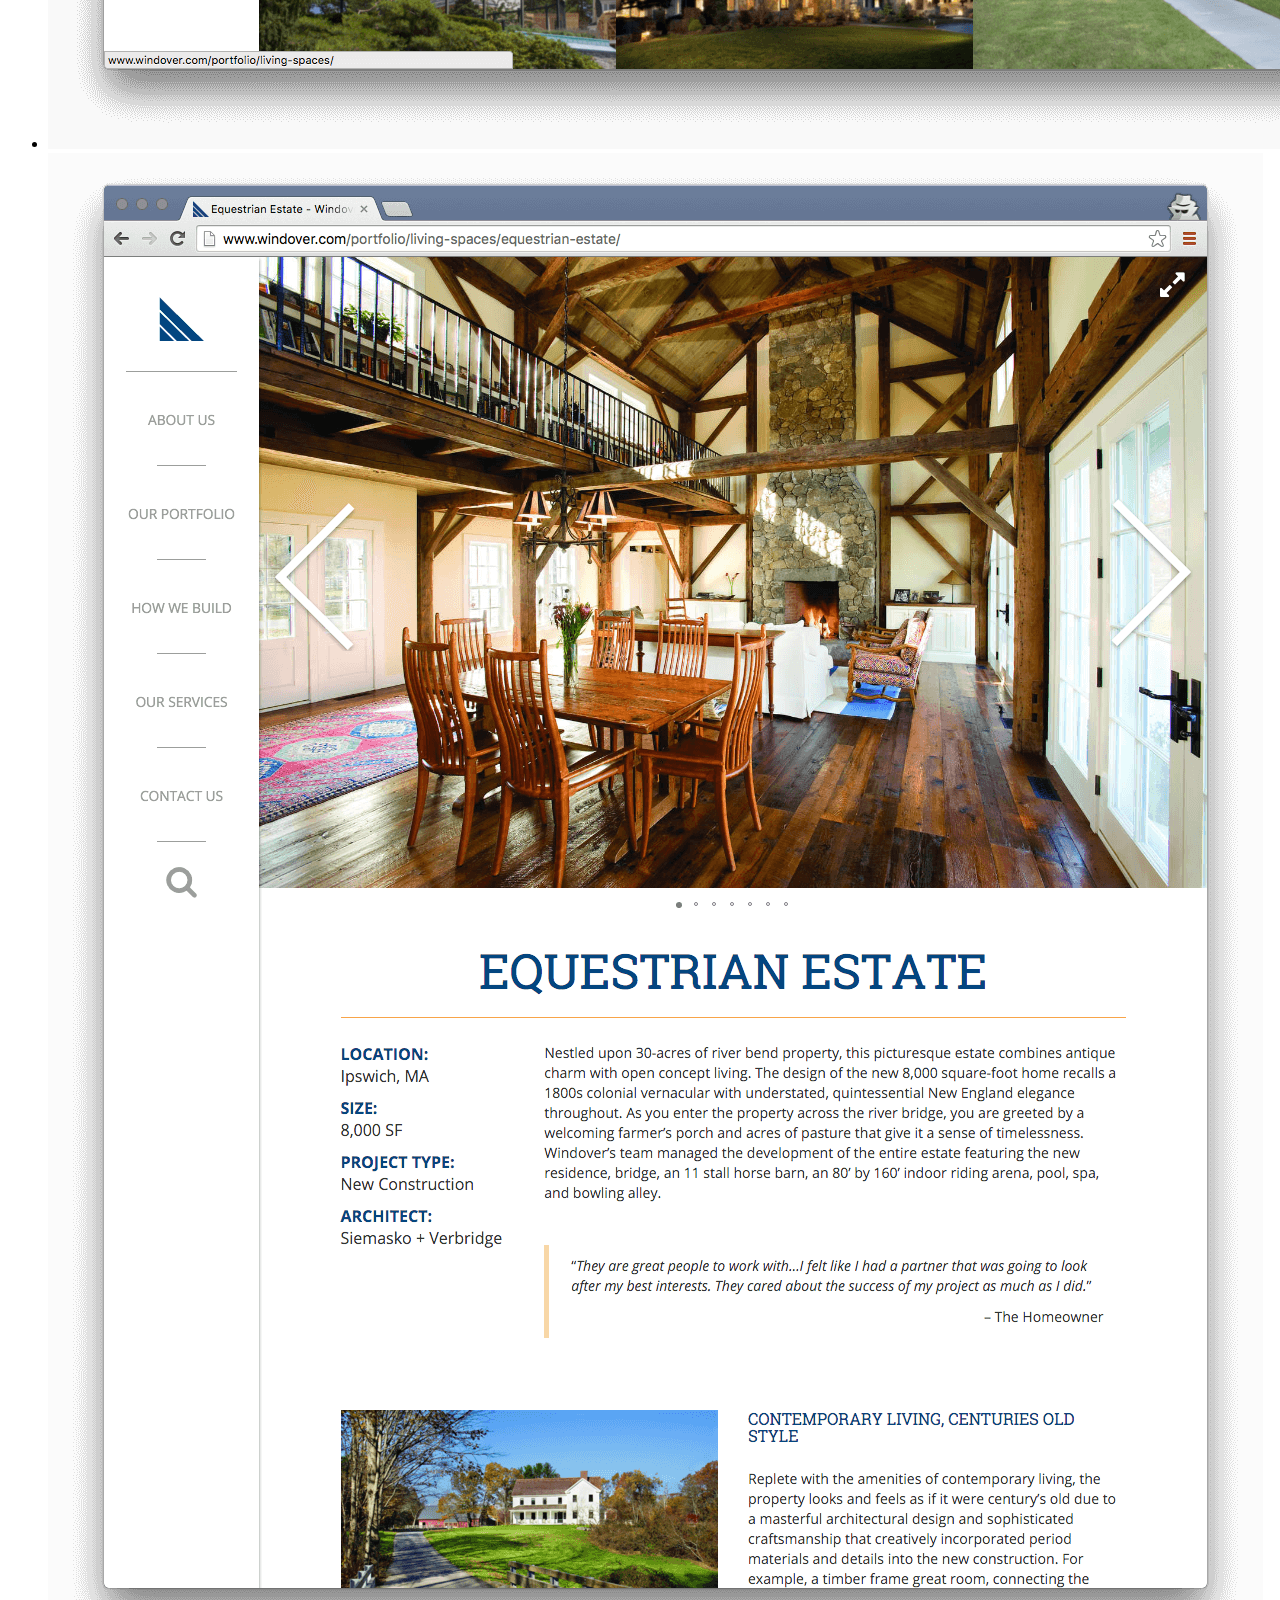
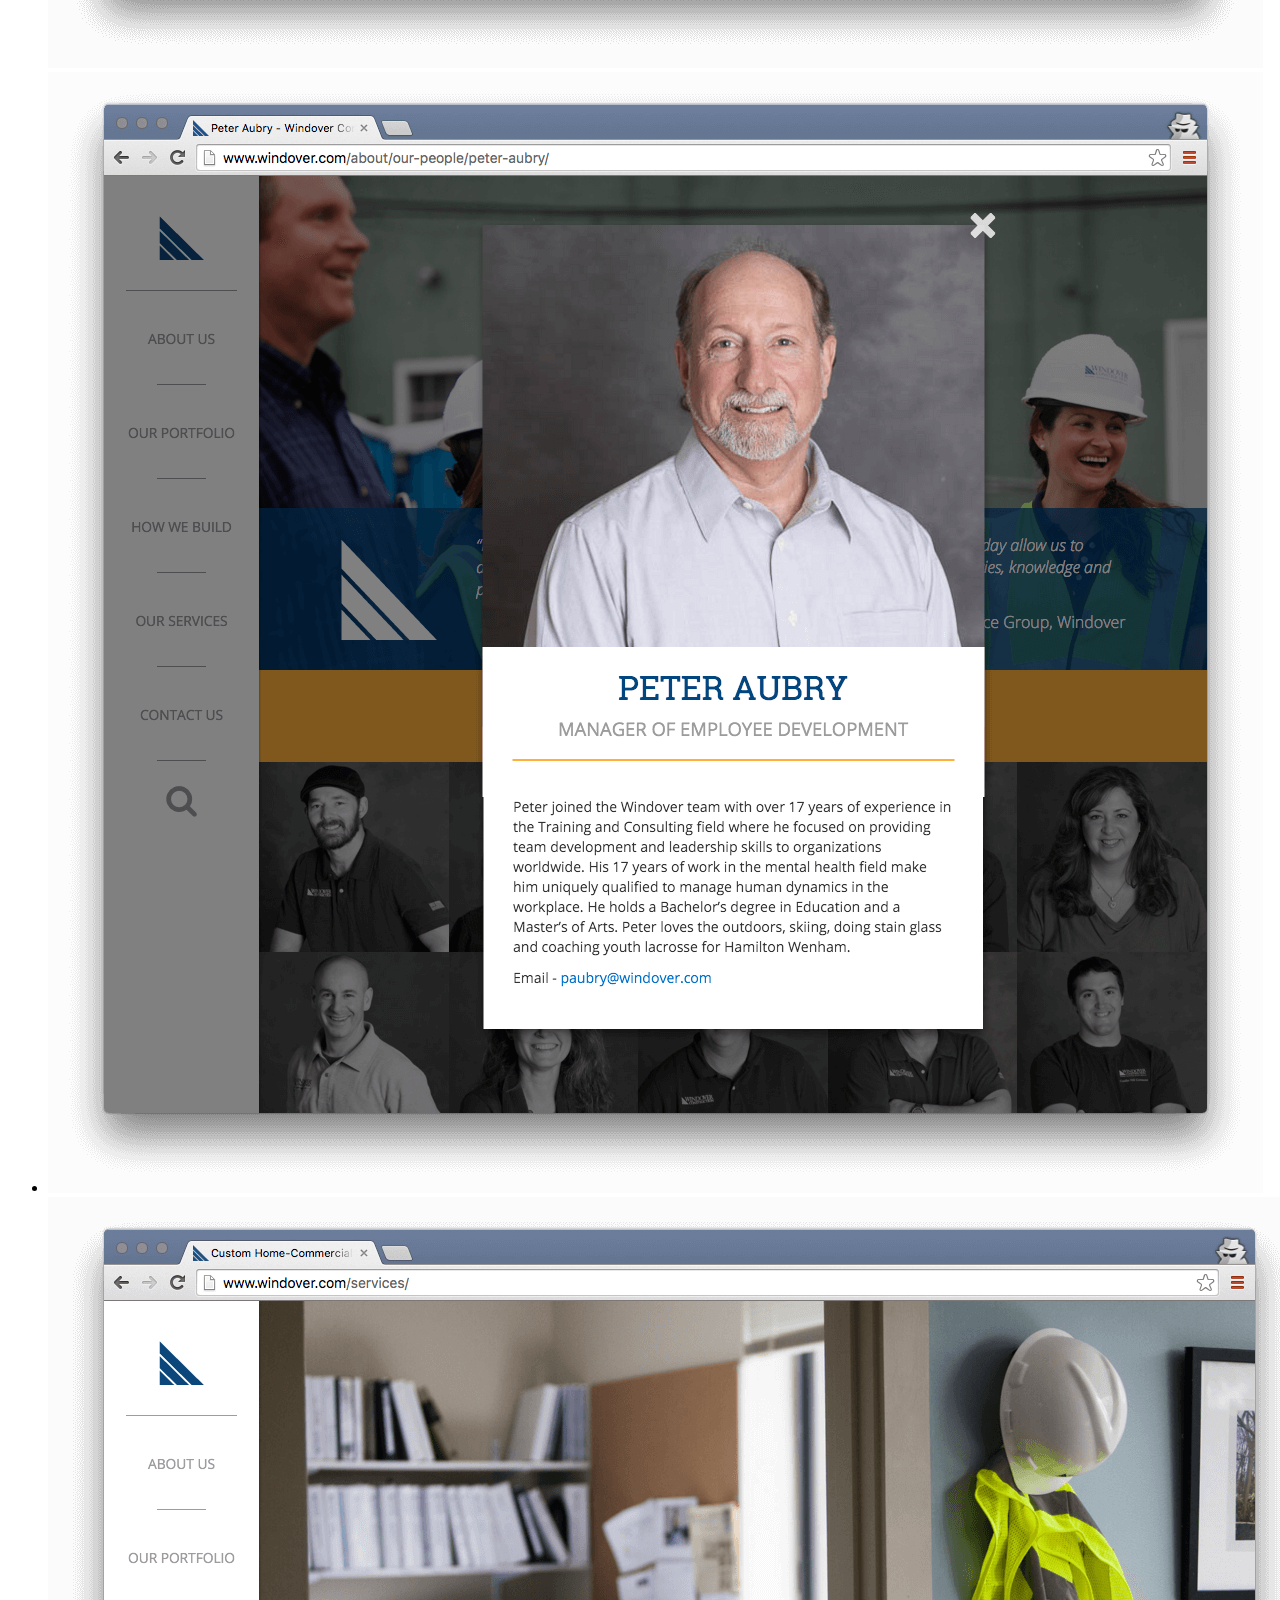
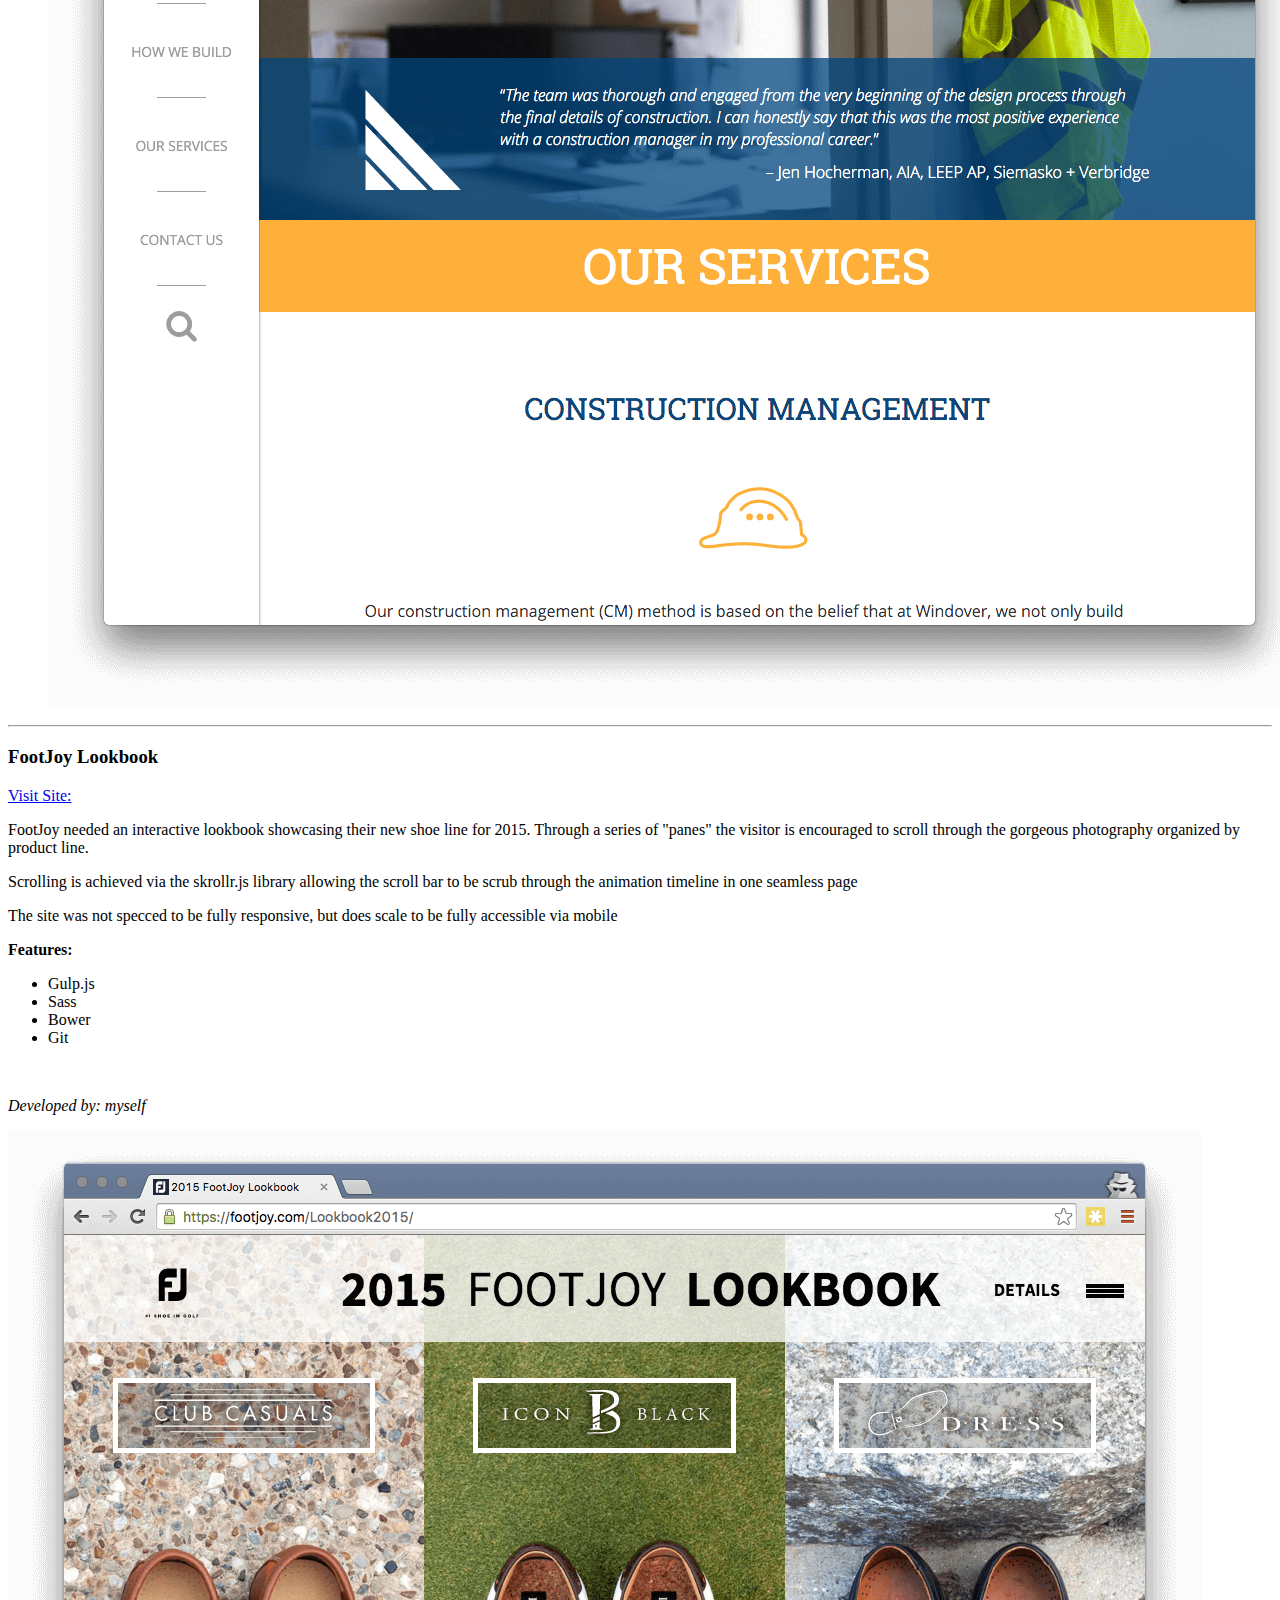
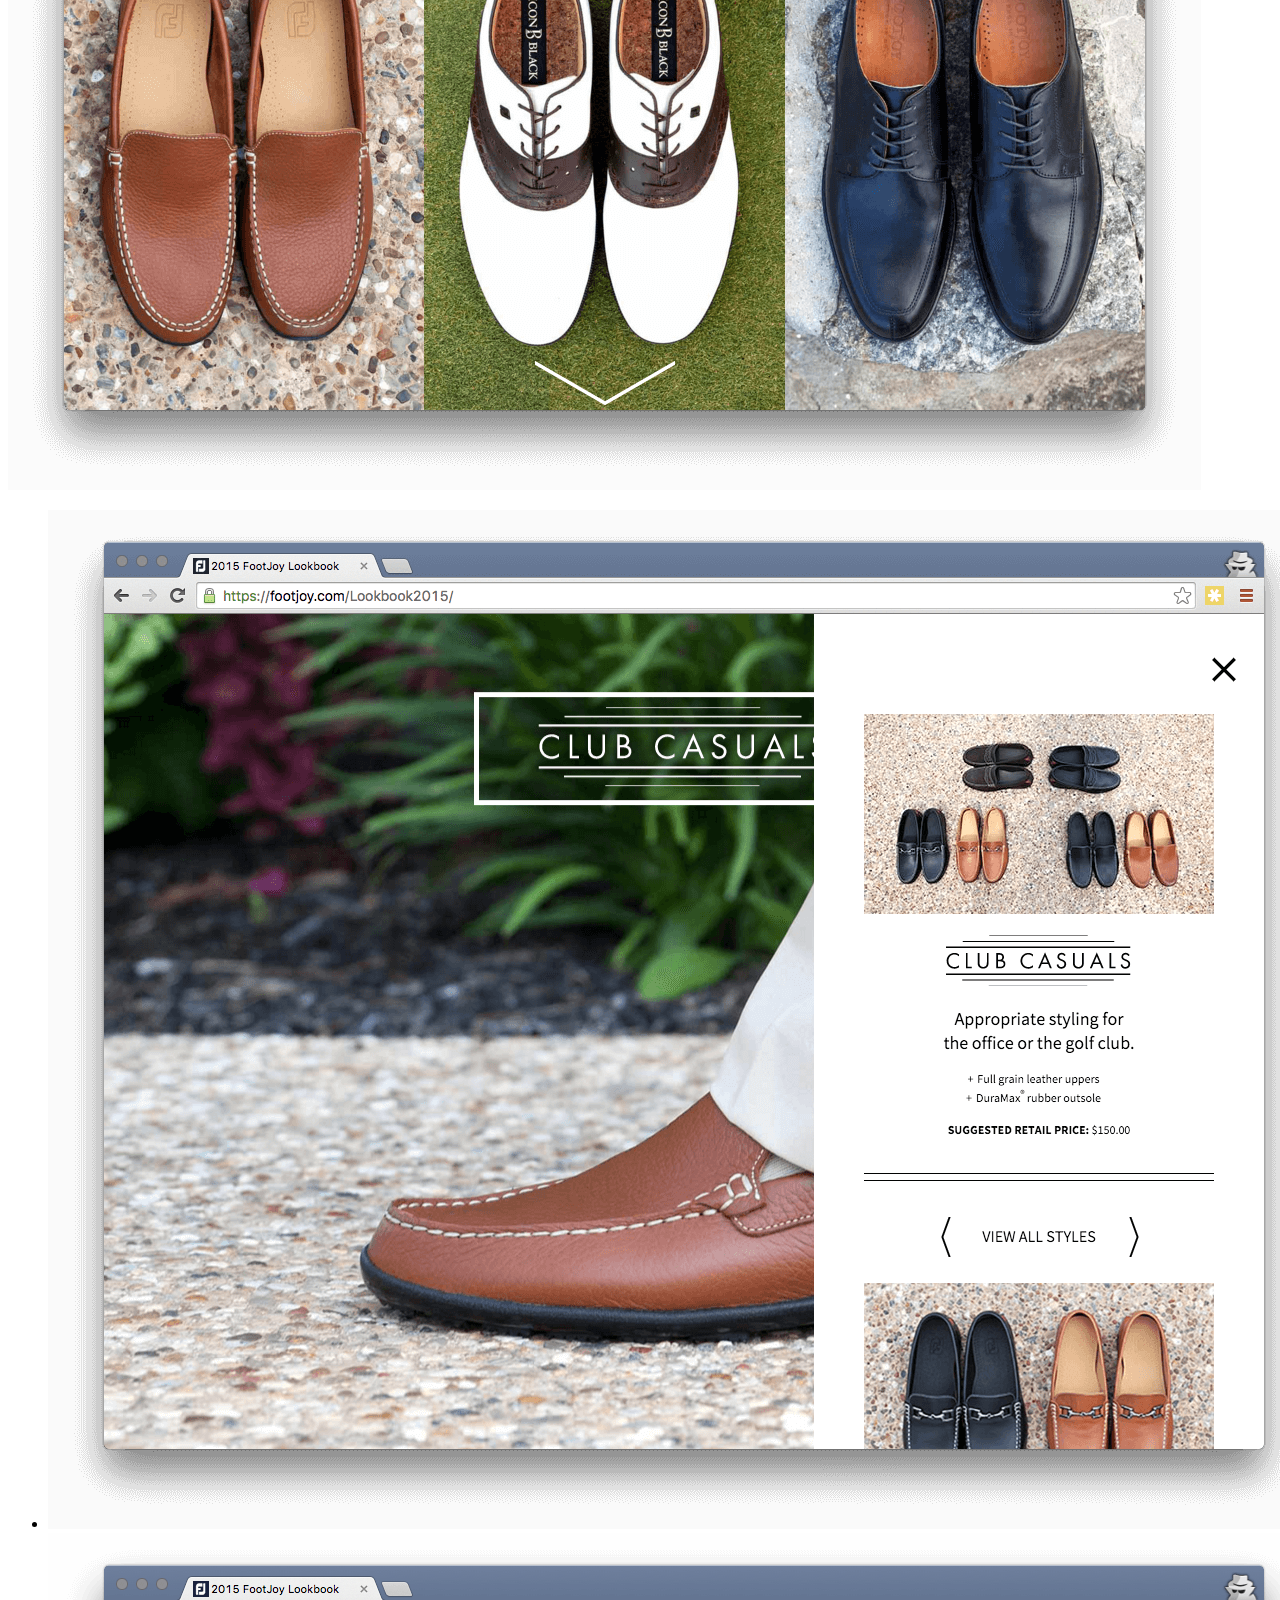
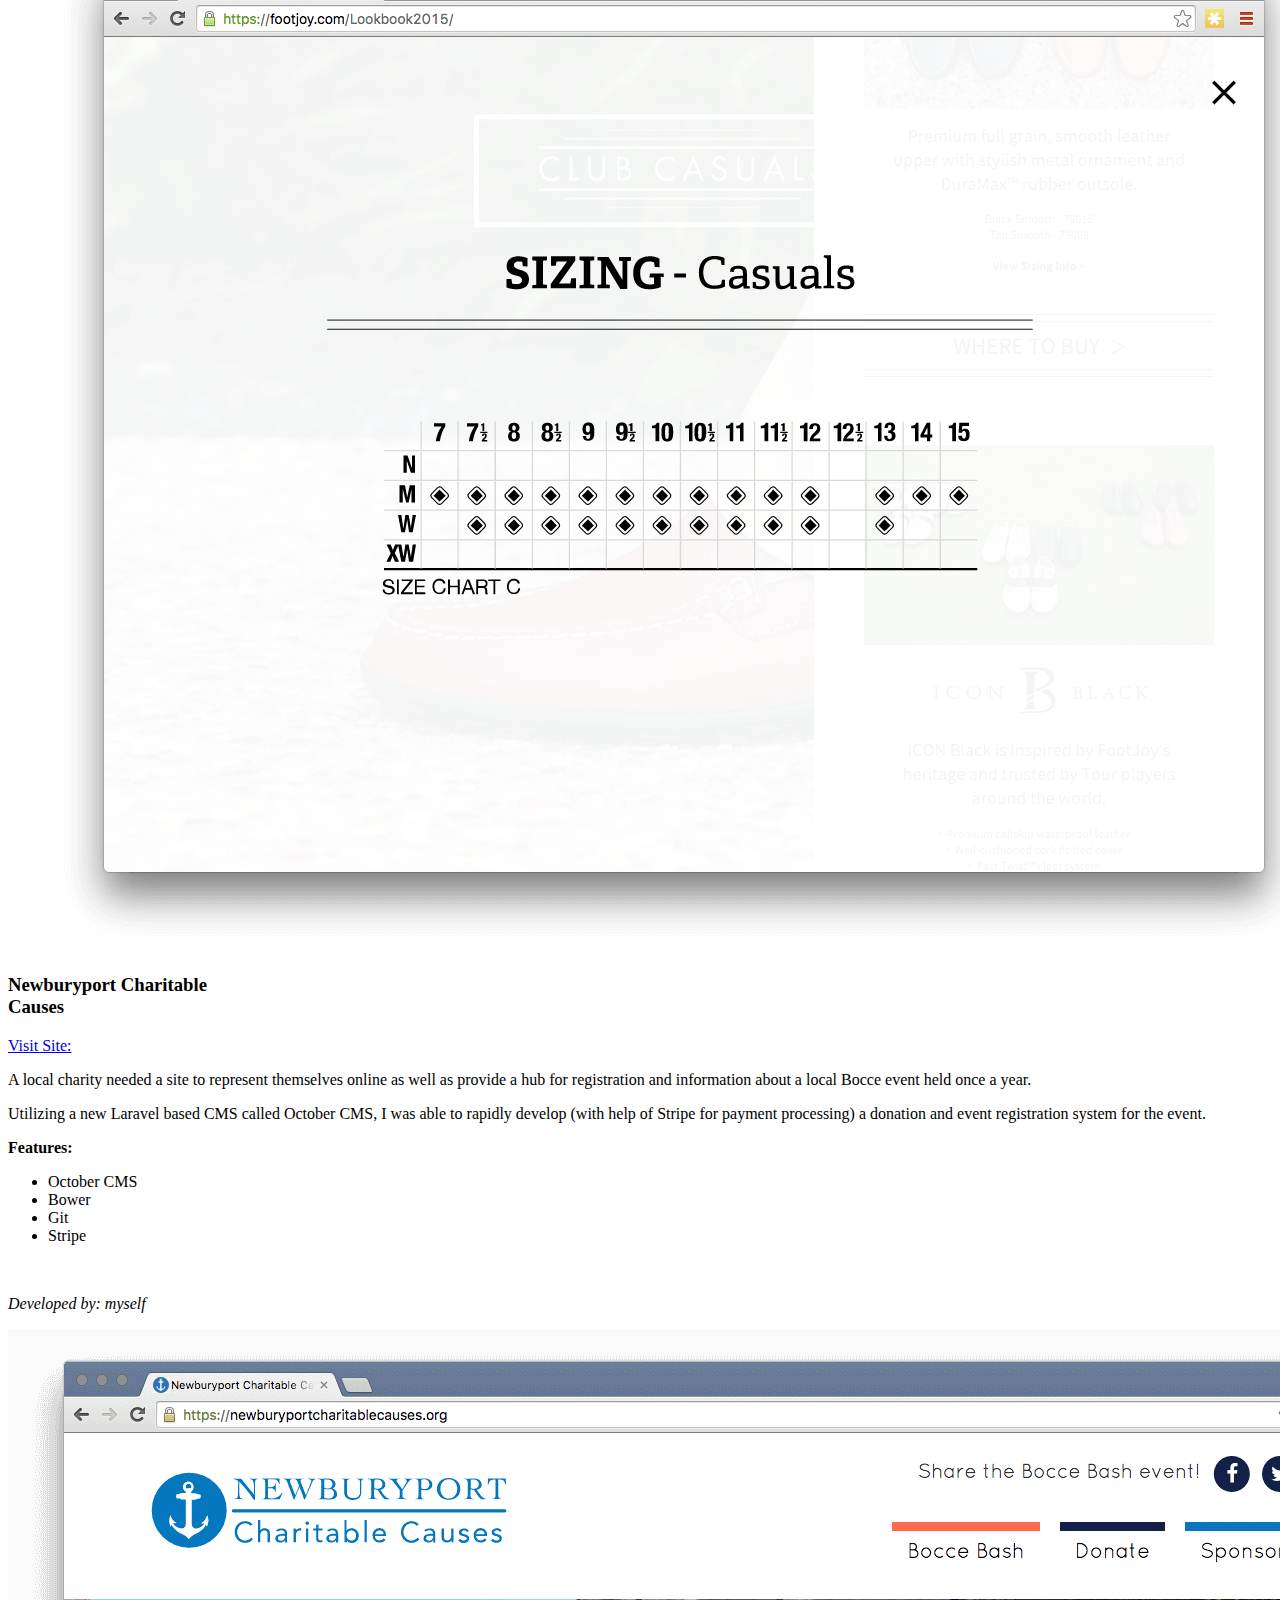
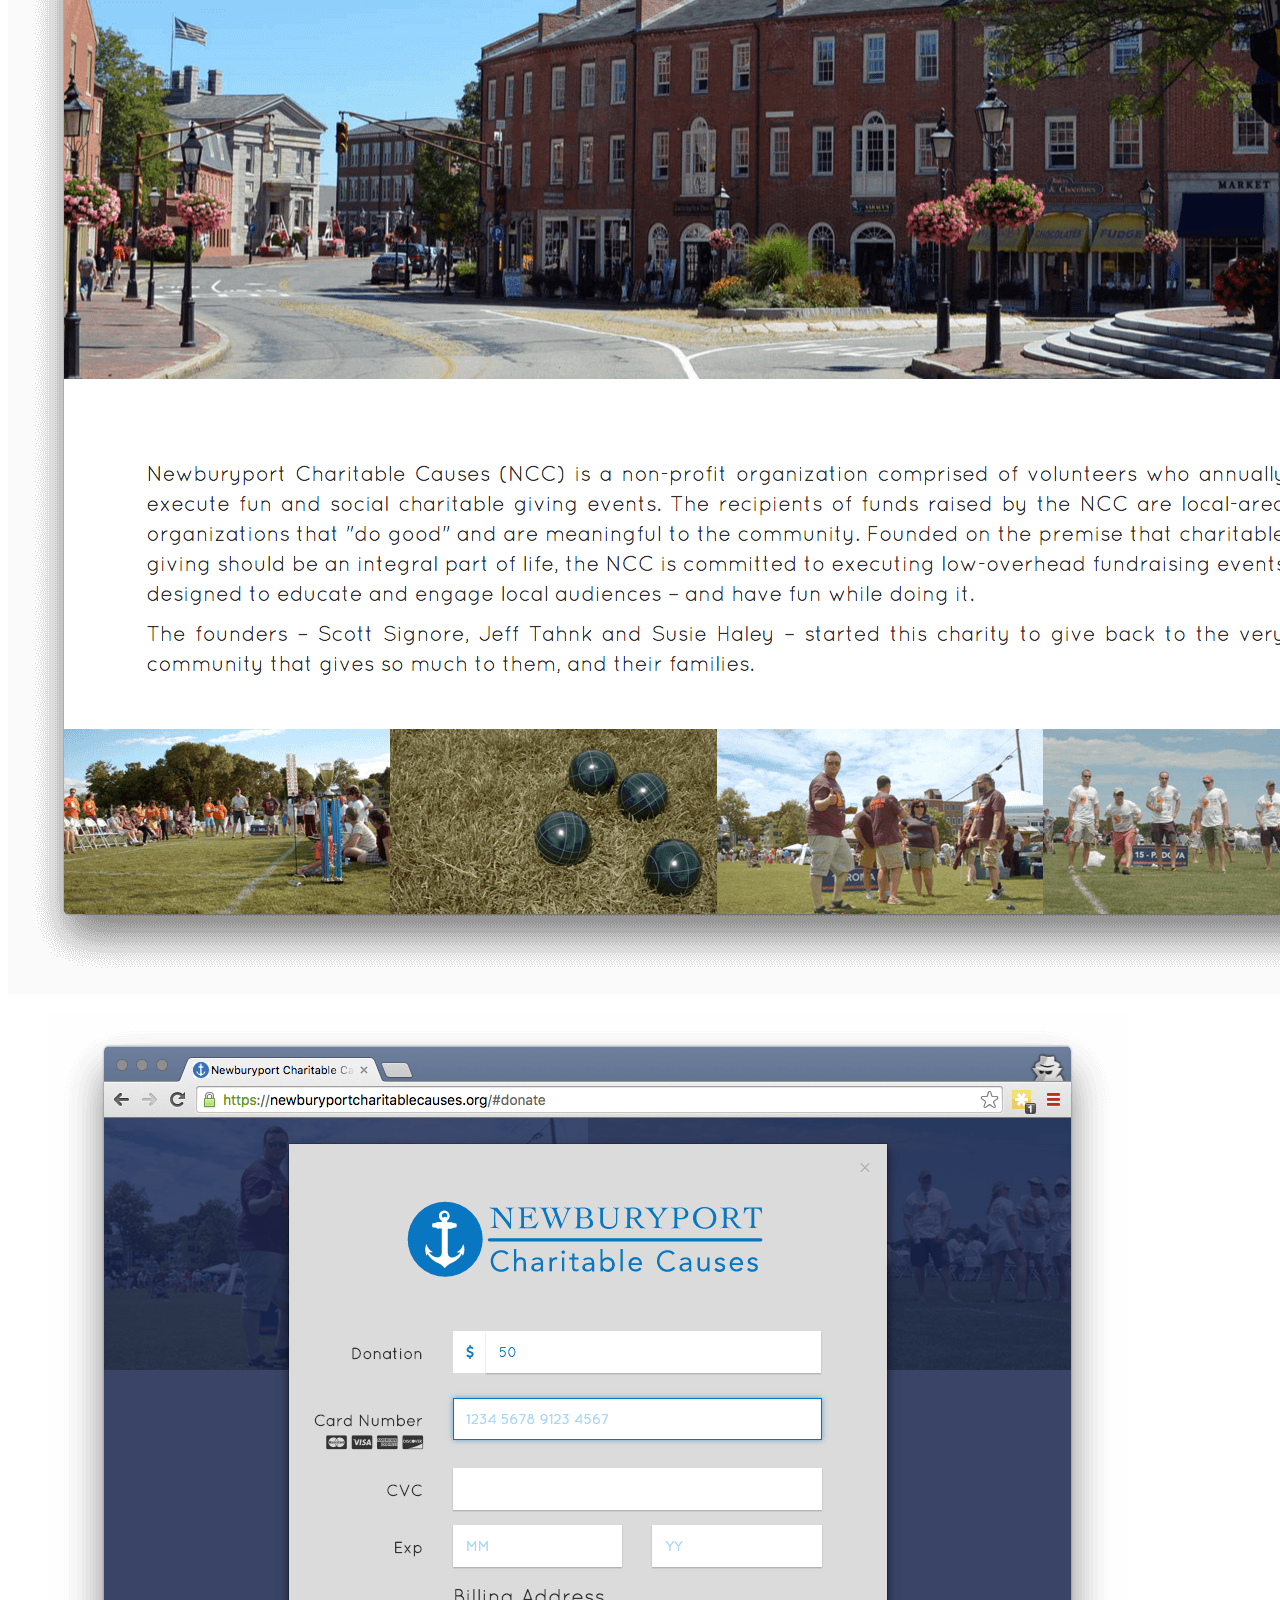
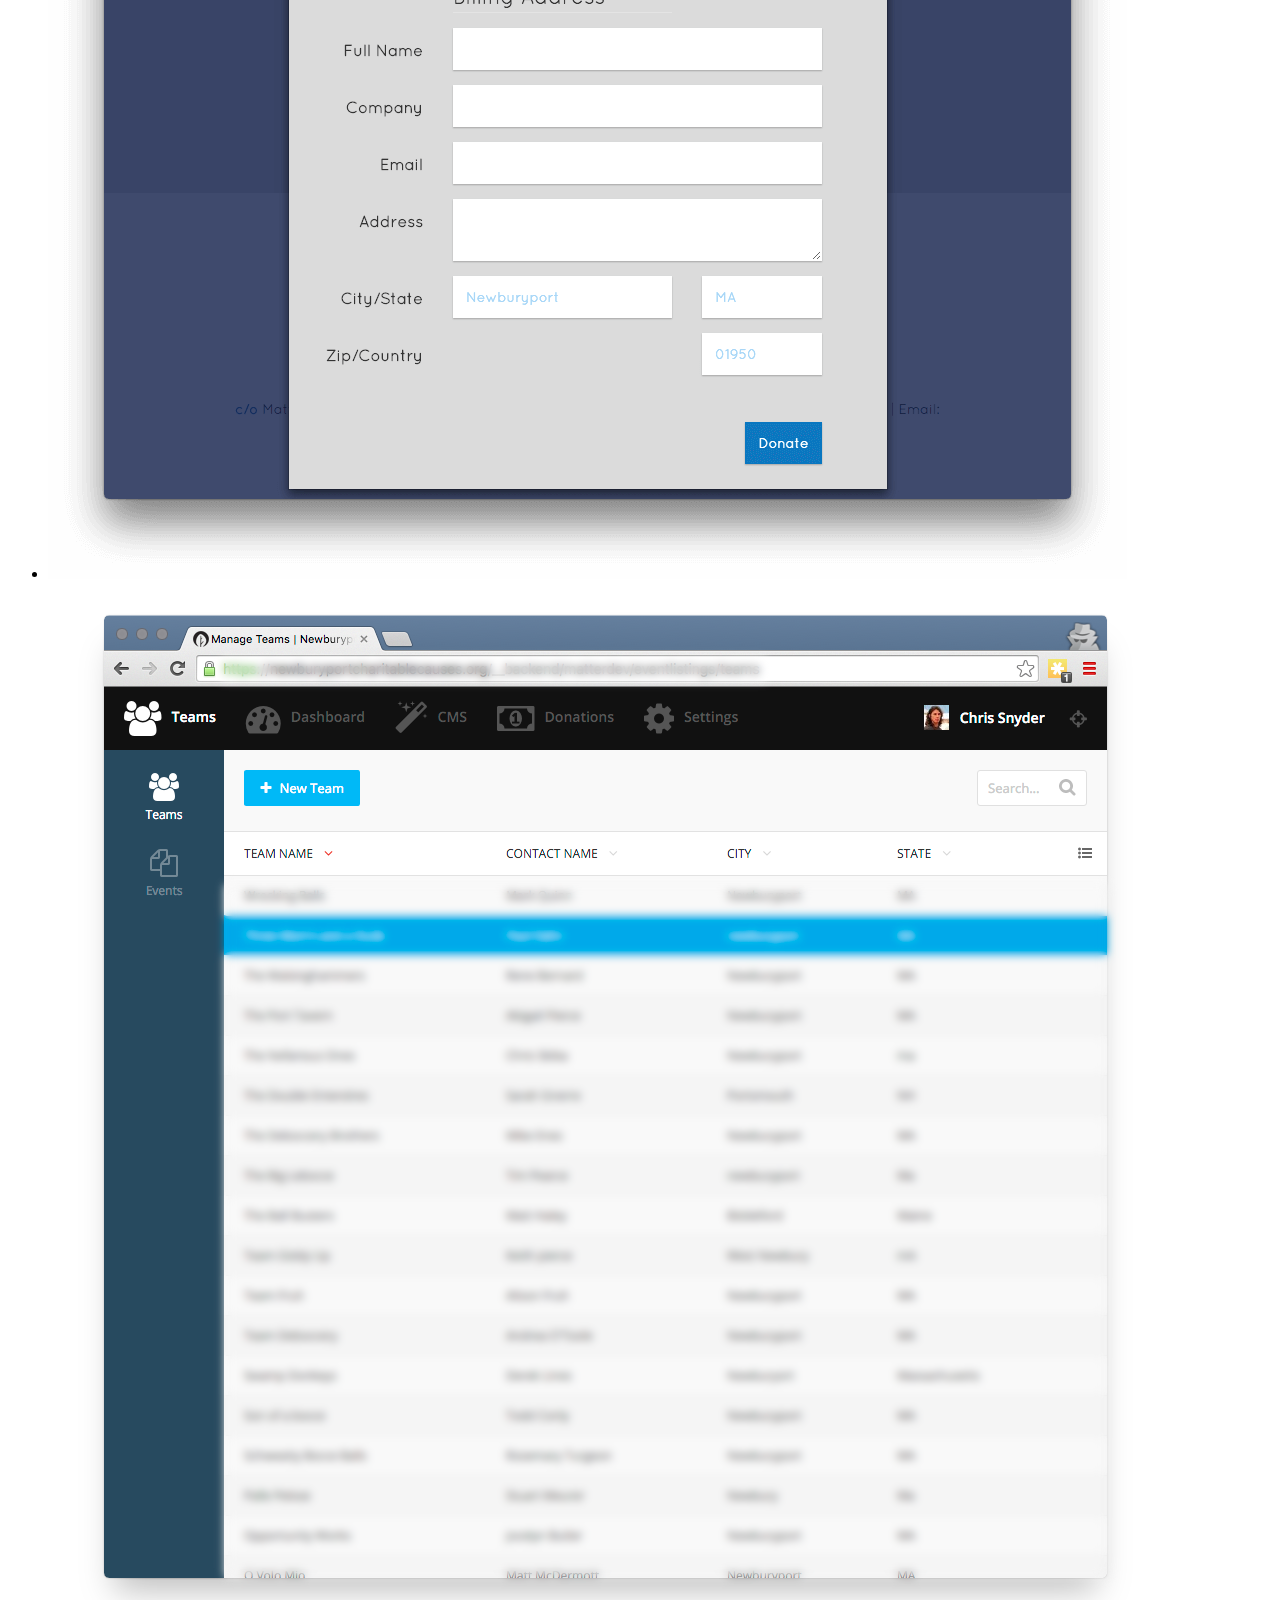
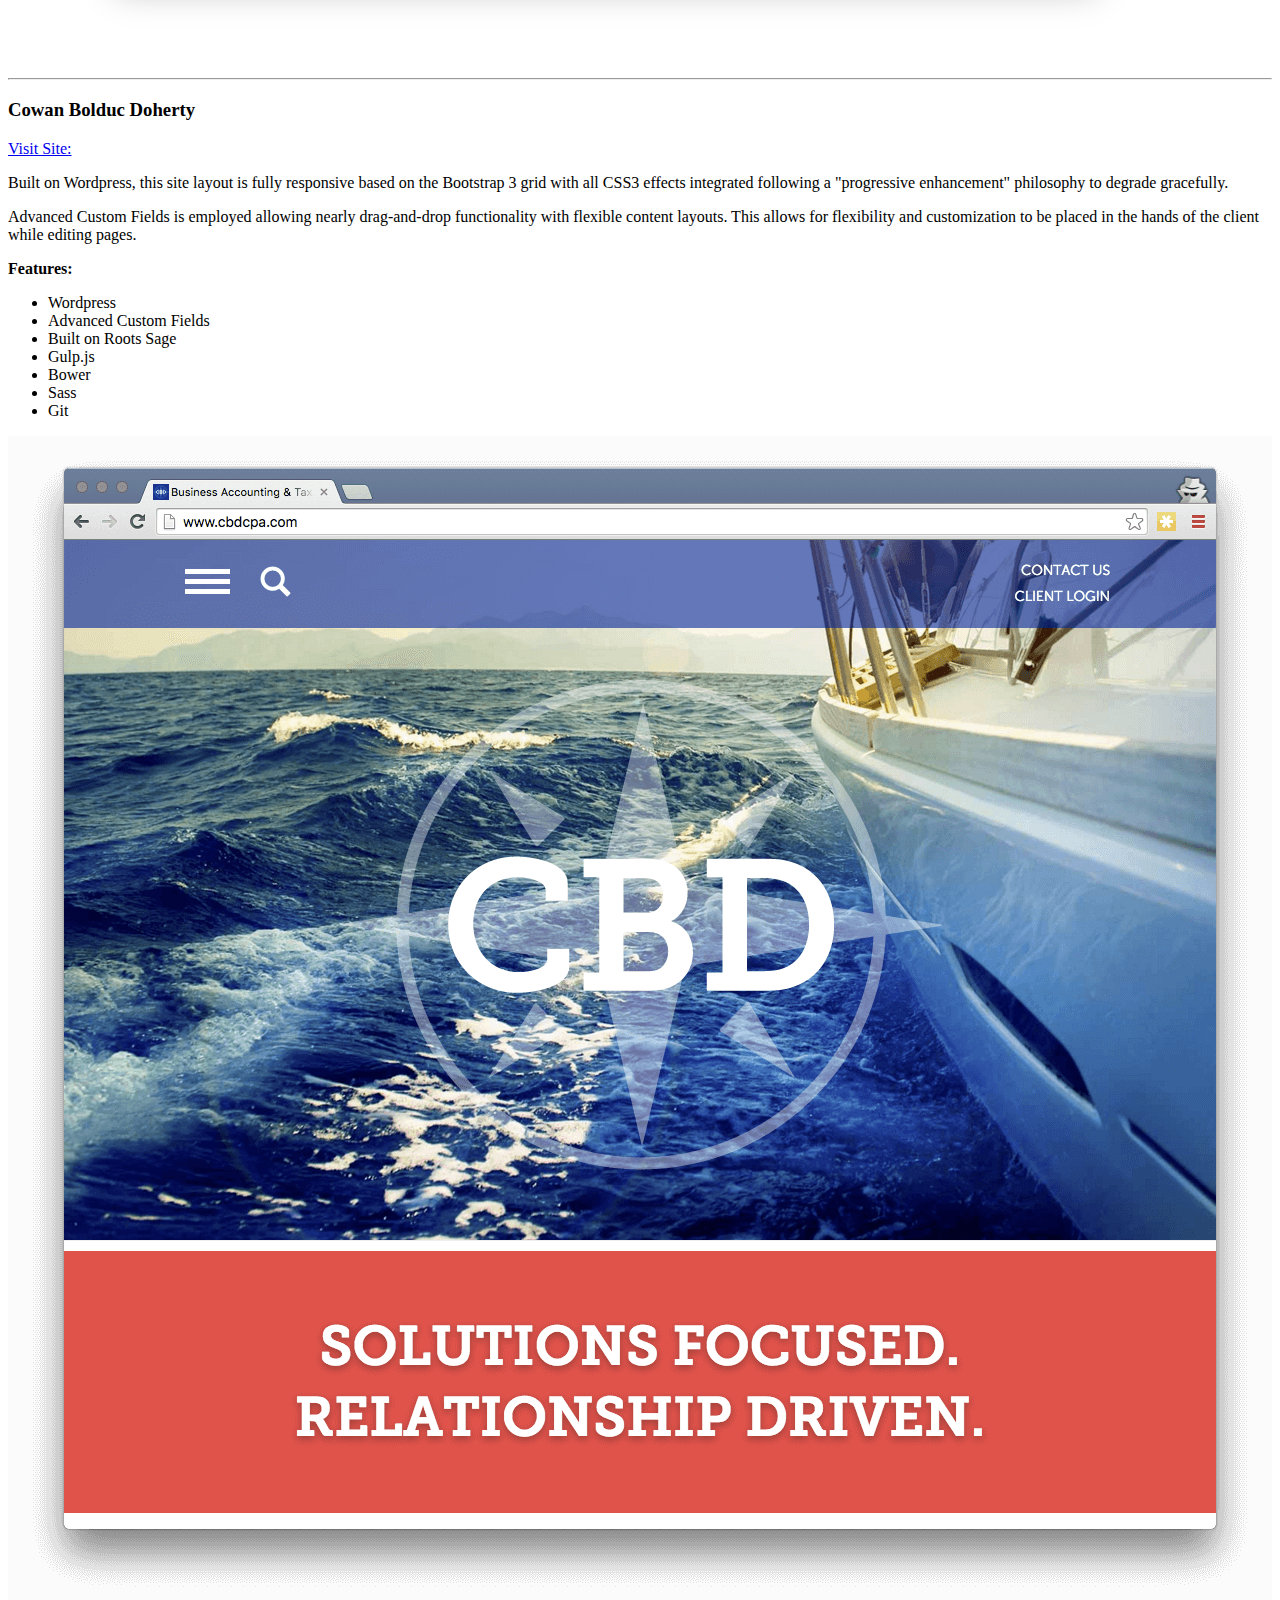
==== commit f42d626d: "Update descriptions and new photo" ====
--- a/app/index.html
+++ b/app/index.html
@@ -53,7 +53,7 @@
               <div class="description">
                 <p>This Wordpress based site is designed to immediately captivate the viewer with beautiful photography framed by an elegant and simple UI. The layout is fully responsive and based on the Bootstrap 3 grid.</p>
                 <p>All CSS3 effects (especially those introducing usability benefits) are integrated following a "progressive enhancement" philosophy to degrade gracefully.</p>
-                <p>&#8249; IE 8 &amp; below was not officially supported per contract, however the site did remain usable upon launch.</p>
+                <p>Advanced Custom Fields is employed in nearly every page template allowing nearly drag-and-drop functionality with flexible content layouts. This allows for huge flexibility in page editing for the client.</p>
                 <p><strong>Features:</strong></p>
                 <ul class="fa-ul">
                   <li><i class="fa-li fa fa-wordpress"></i> Wordpress</li>
@@ -160,7 +160,8 @@
               <h3 class="title">Newburyport Charitable<br>Causes</h3>
               <a class="link" href="https://newburyportcharitablecauses.org/" target="_blank" rel="nofollow">Visit Site: <i class="fa fa-external-link"></i></a>
               <div class="description">
-                <p>Bacon ipsum dolor amet venison salami jowl ball tip. T-bone kielbasa alcatra cow corned beef shankle drumstick doner pork. Swine brisket alcatra, salami shoulder ham flank filet mignon meatball cupim tenderloin venison chicken. Cupim ground round porchetta, kielbasa tail chicken sausage bresaola spare ribs landjaeger flank drumstick. Pork belly ham sirloin salami chicken. Ham turkey spare ribs landjaeger.</p>
+                <p>A local charity needed a site to represent themselves online as well as provide a hub for registration and information about a local Bocce event held once a year.</p>
+                <p>Utilizing a new Laravel based CMS called October CMS, I was able to rapidly develop (with help of Stripe for payment processing) a donation and event registration system for the event.</p>
 
                 <p><strong>Features:</strong></p>
                 <ul class="fa-ul">
@@ -169,6 +170,8 @@
                   <li><i class="fa-li fa fa-code-fork"></i> Git</li>
                   <li><i class="fa-li fa fa-cc-stripe"></i> Stripe</li>
                 </ul>
+                <br>
+                <p><em>Developed by: myself</em></p>
               </div>
             </div>
           </header>
@@ -206,7 +209,8 @@
               <h3 class="title">Cowan Bolduc Doherty</h3>
               <a class="link" href="http://www.cbdcpa.com/" target="_blank" rel="nofollow">Visit Site: <i class="fa fa-external-link"></i></a>
               <div class="description">
-                <p>Bacon ipsum dolor amet venison salami jowl ball tip. T-bone kielbasa alcatra cow corned beef shankle drumstick doner pork. Swine brisket alcatra, salami shoulder ham flank filet mignon meatball cupim tenderloin venison chicken. Cupim ground round porchetta, kielbasa tail chicken sausage bresaola spare ribs landjaeger flank drumstick. Pork belly ham sirloin salami chicken. Ham turkey spare ribs landjaeger.</p>
+                <p>Built on Wordpress, this site layout is fully responsive based on the Bootstrap 3 grid with all CSS3 effects integrated following a "progressive enhancement" philosophy to degrade gracefully.</p>
+                <p>Advanced Custom Fields is employed allowing nearly drag-and-drop functionality with flexible content layouts. This allows for flexibility and customization to be placed in the hands of the client while editing pages.</p>
                 <p><strong>Features:</strong></p>
                 <ul class="fa-ul">
                   <li><i class="fa-li fa fa-wordpress"></i> Wordpress</li>
@@ -267,6 +271,7 @@
 
     </div> <!-- /.container -->
 
+    <a href="https://github.com/kb1rma/portfolio"><img style="position: absolute; bottom: 0; right: 0; border: 0;" src="https://camo.githubusercontent.com/567c3a48d796e2fc06ea80409cc9dd82bf714434/68747470733a2f2f73332e616d617a6f6e6177732e636f6d2f6769746875622f726962626f6e732f666f726b6d655f6c6566745f6461726b626c75655f3132313632312e706e67" alt="Fork me on GitHub" data-canonical-src="https://s3.amazonaws.com/github/ribbons/forkme_left_darkblue_121621.png"></a>
 
     <!-- Google Analytics: -->
     <script>
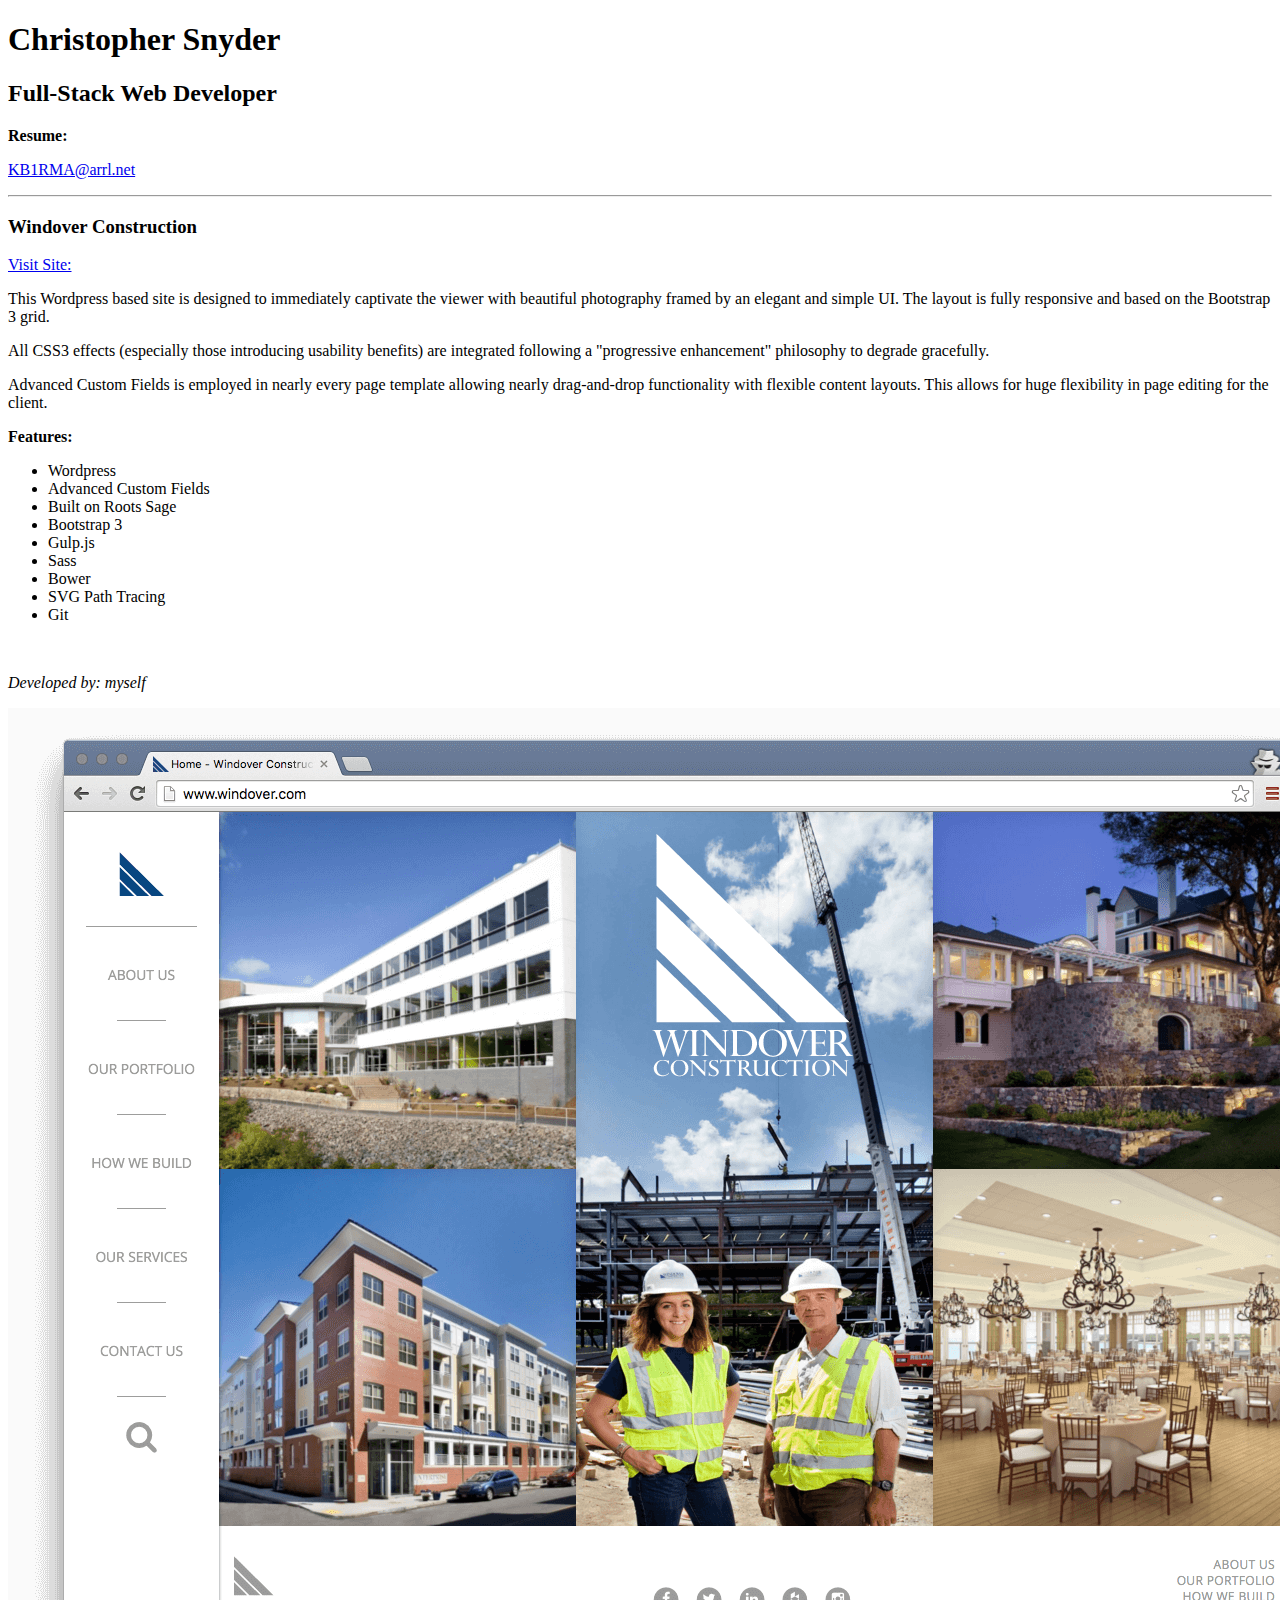
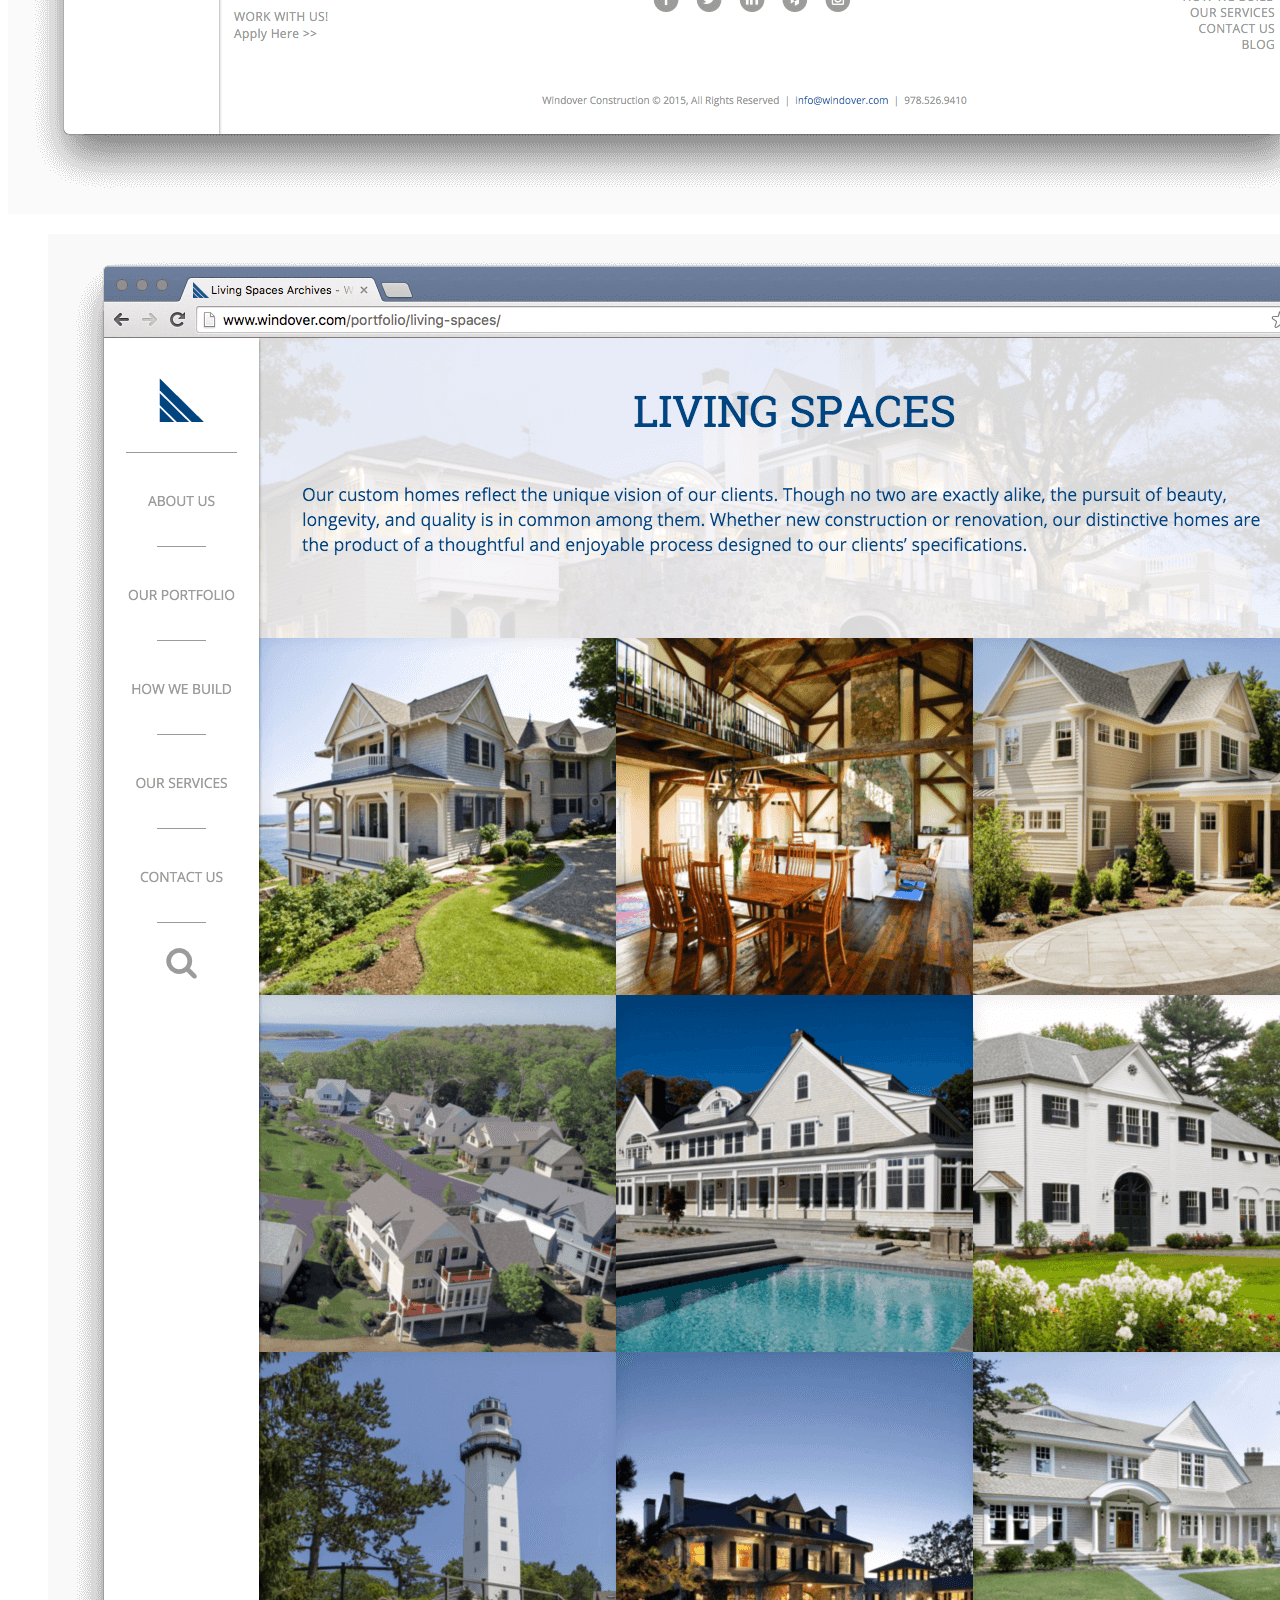
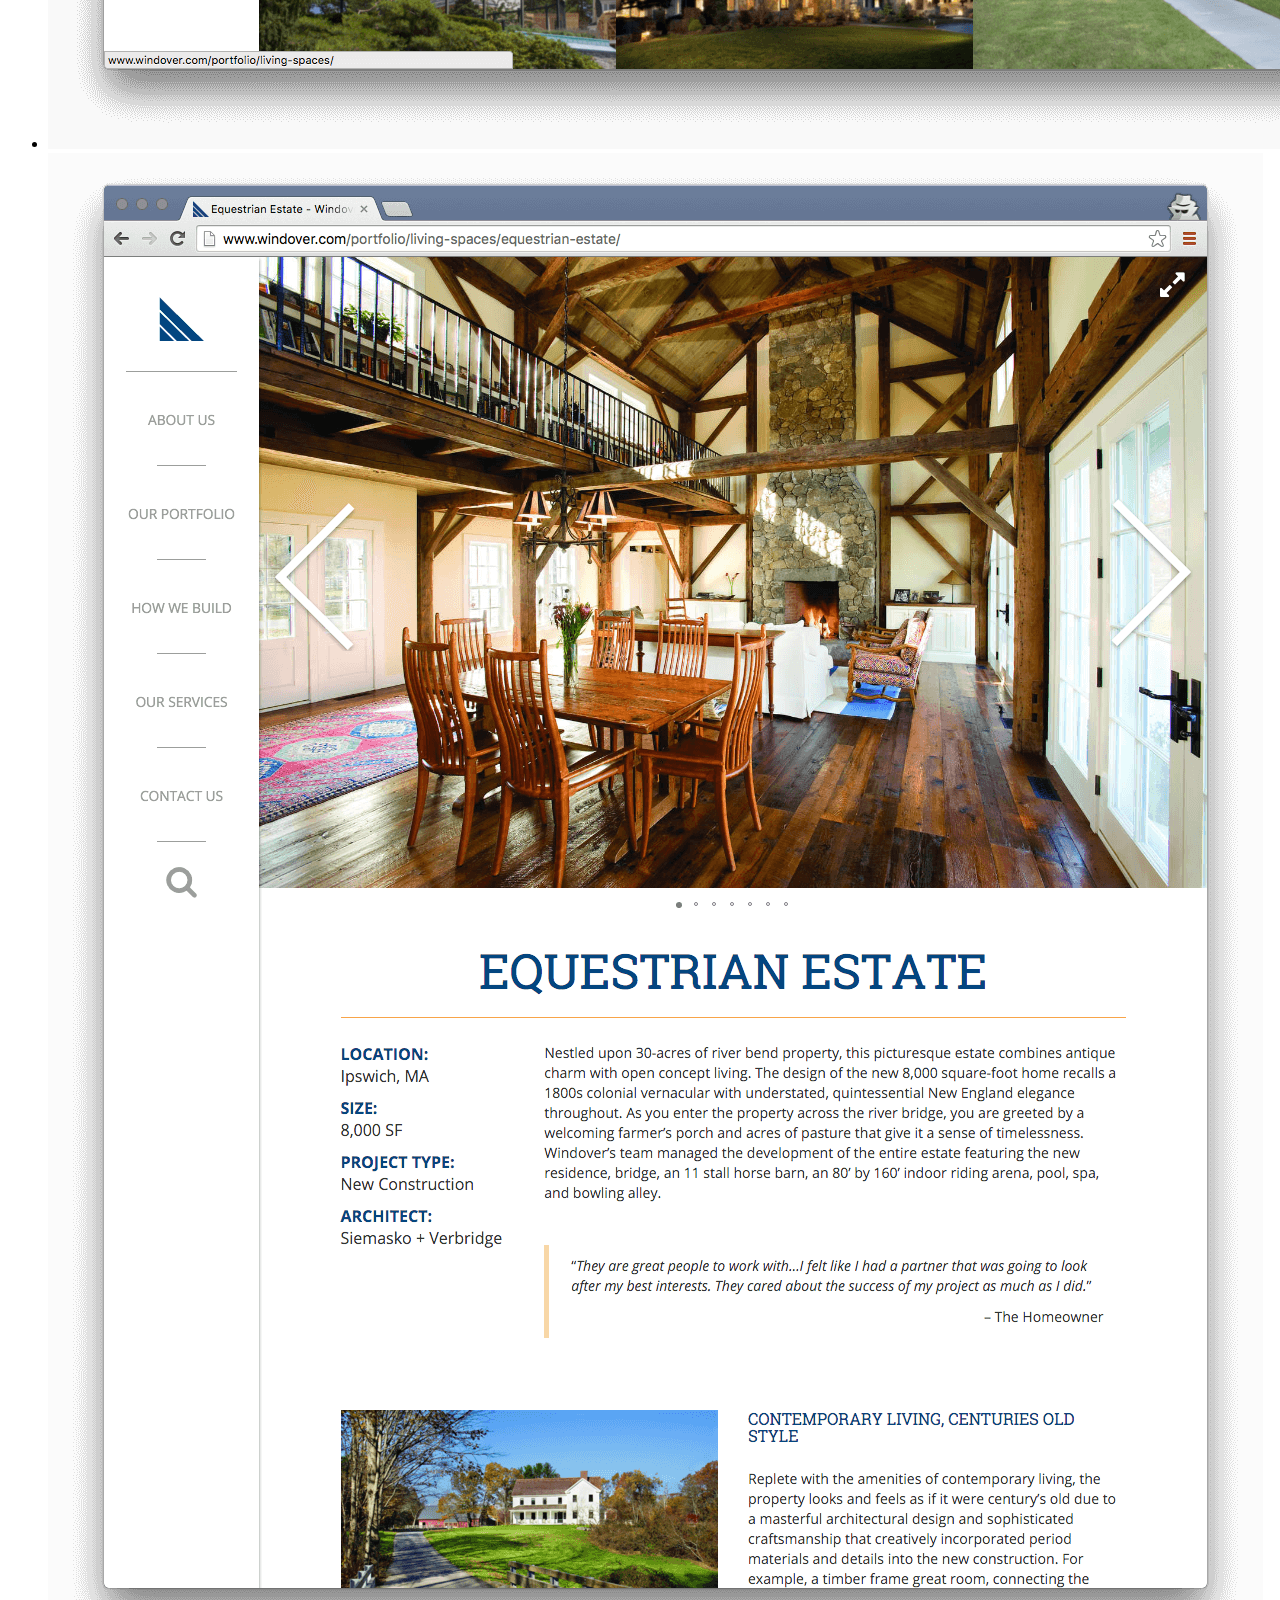
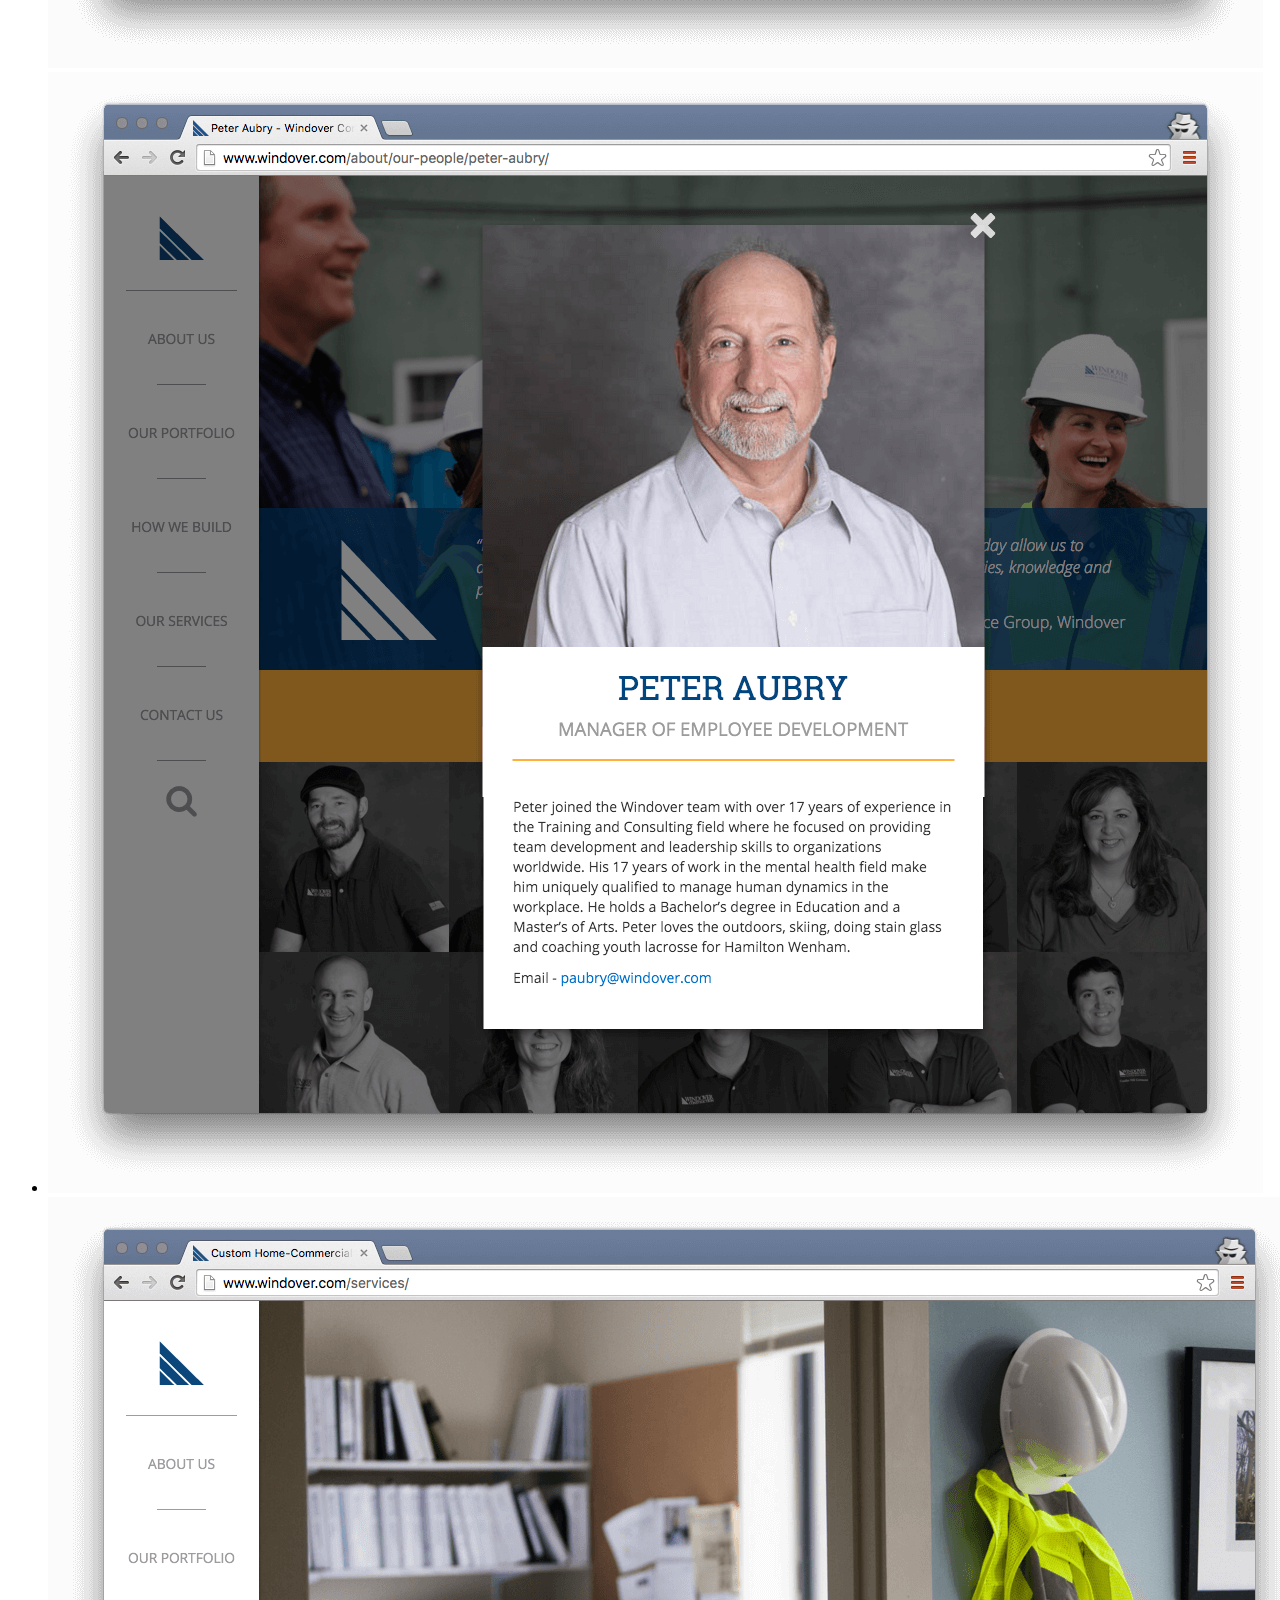
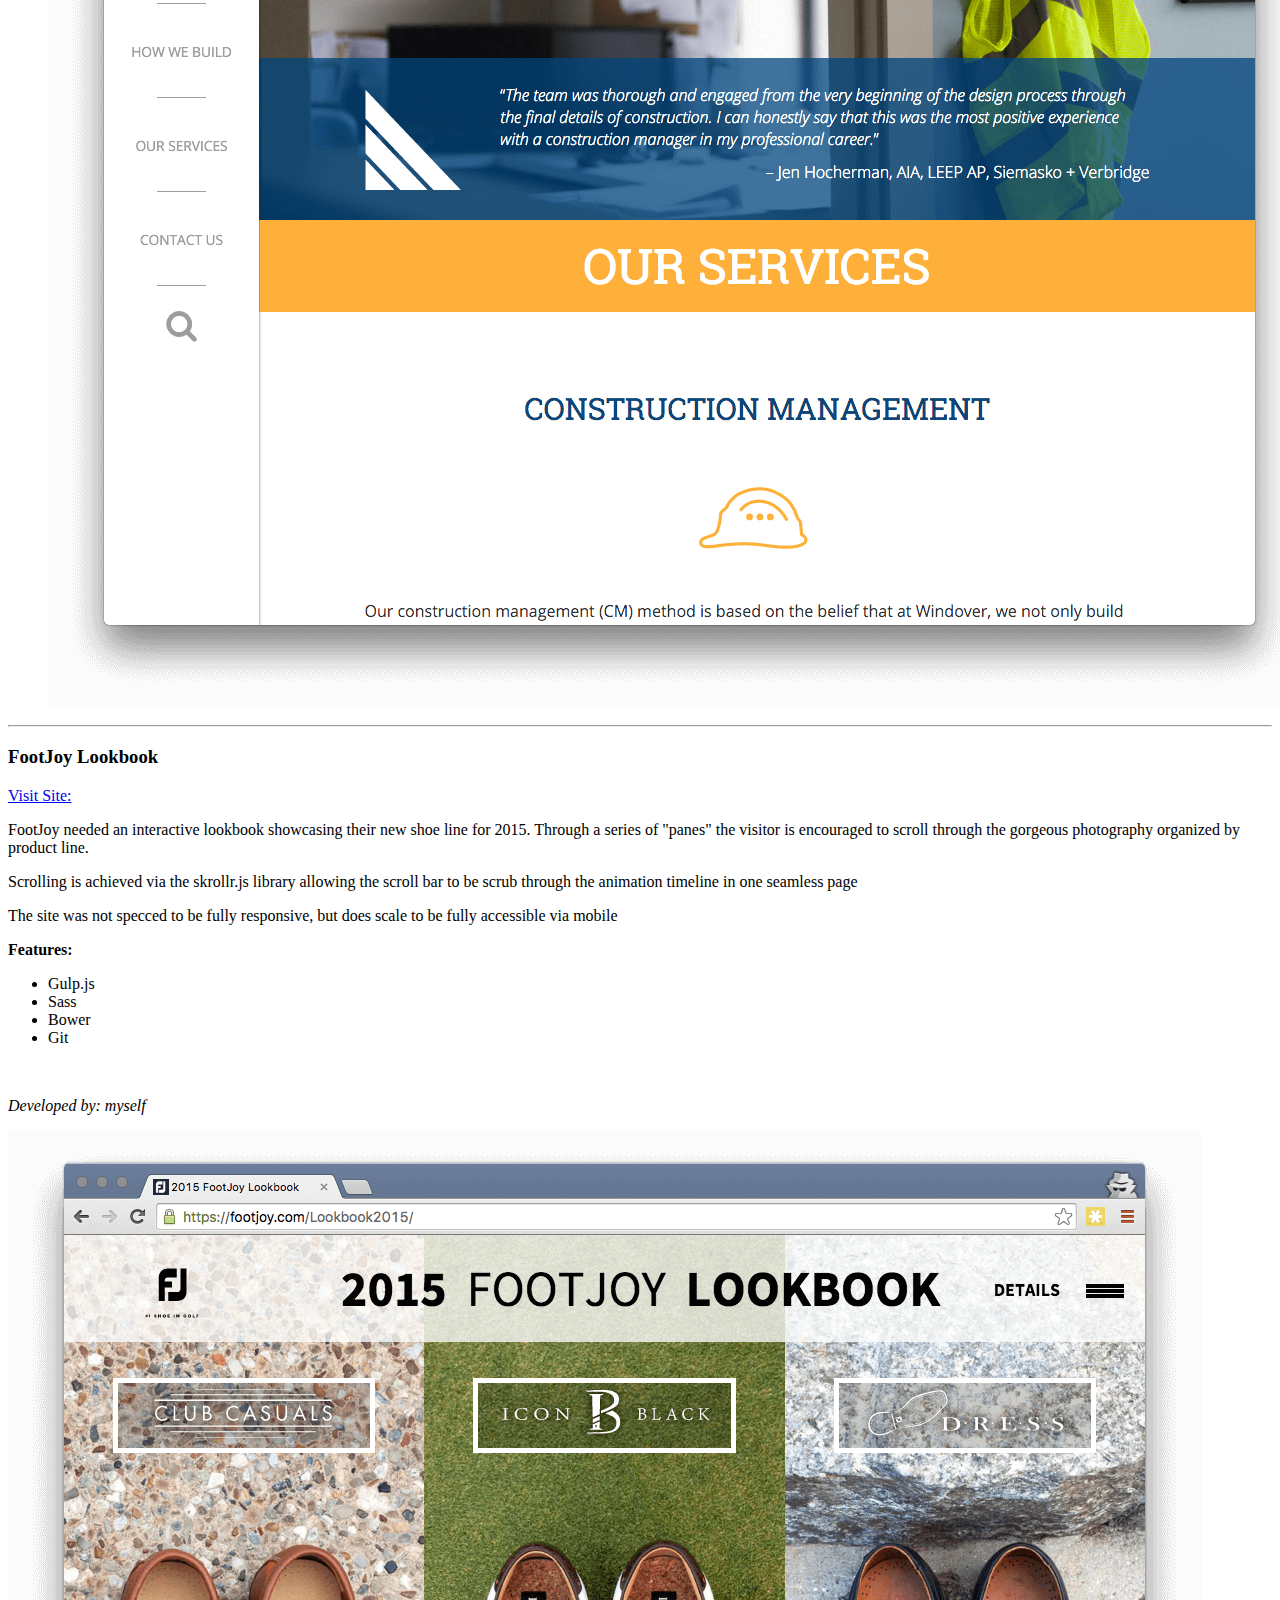
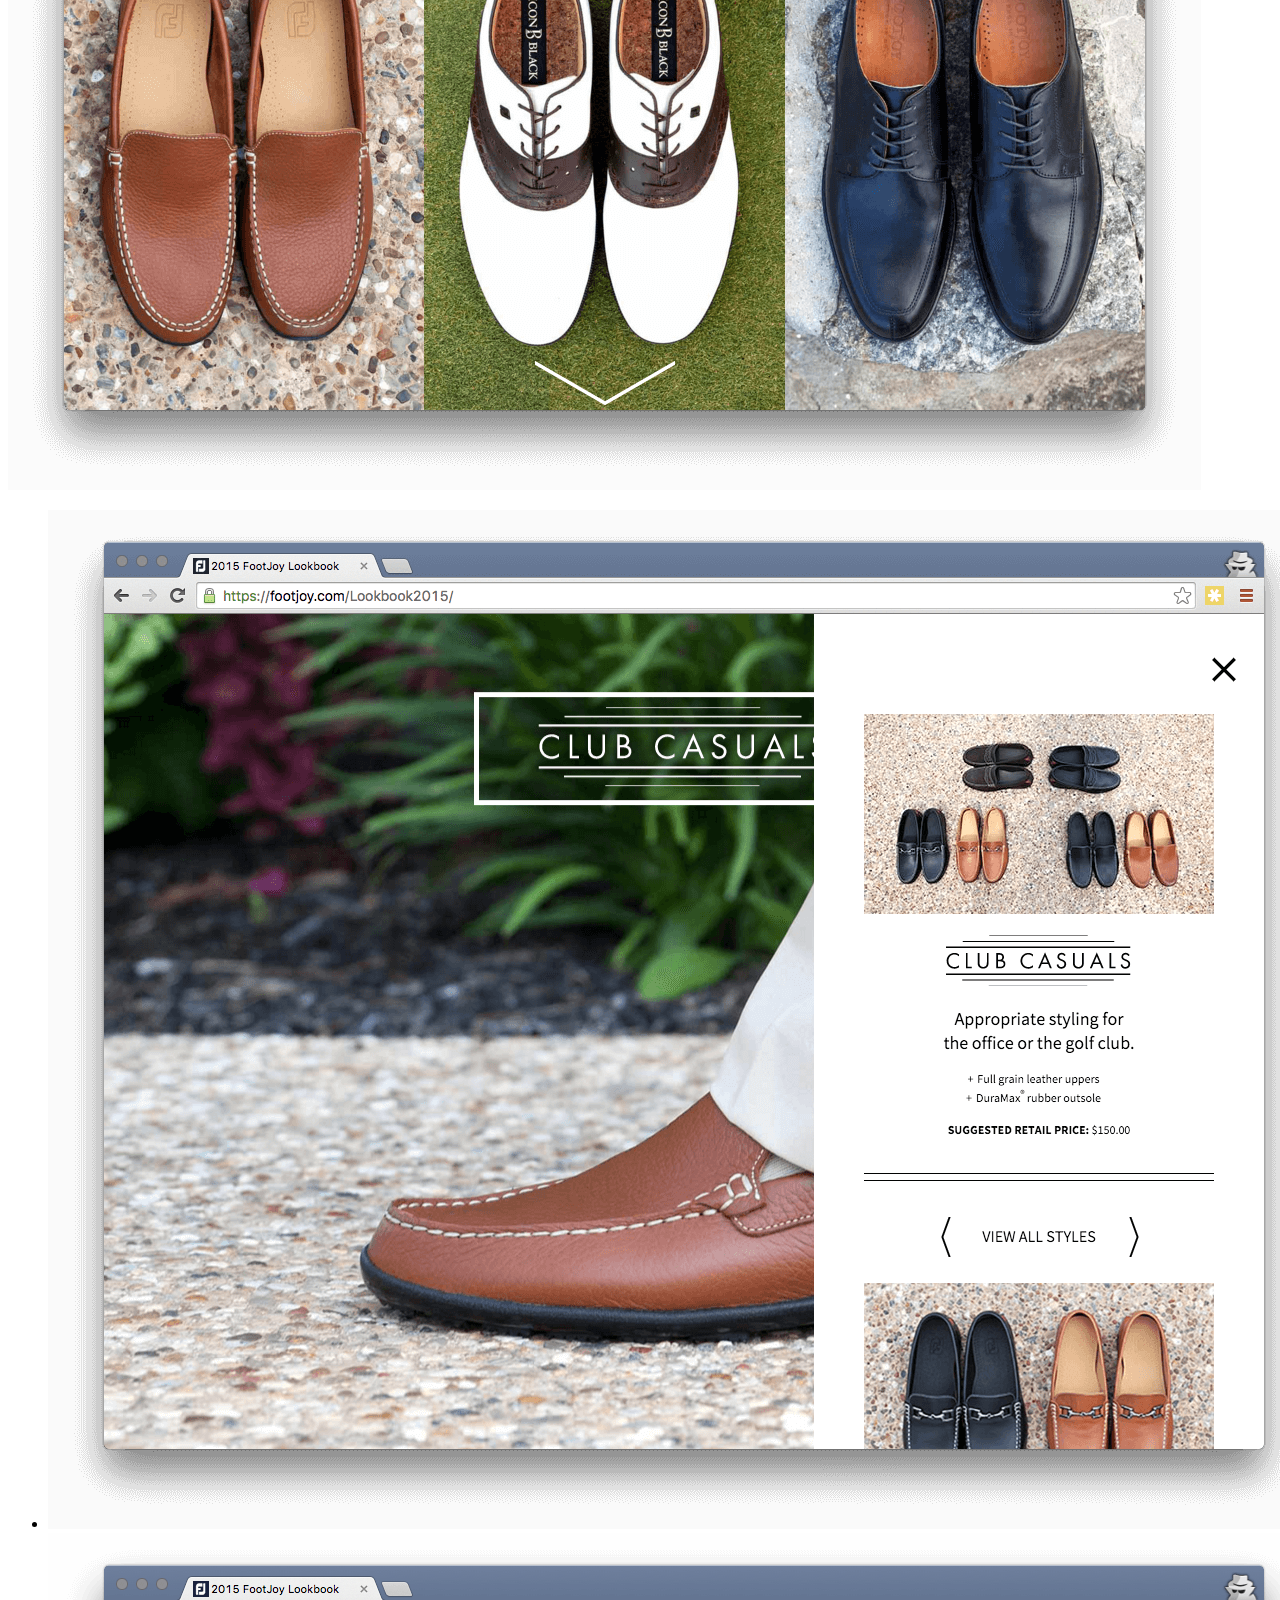
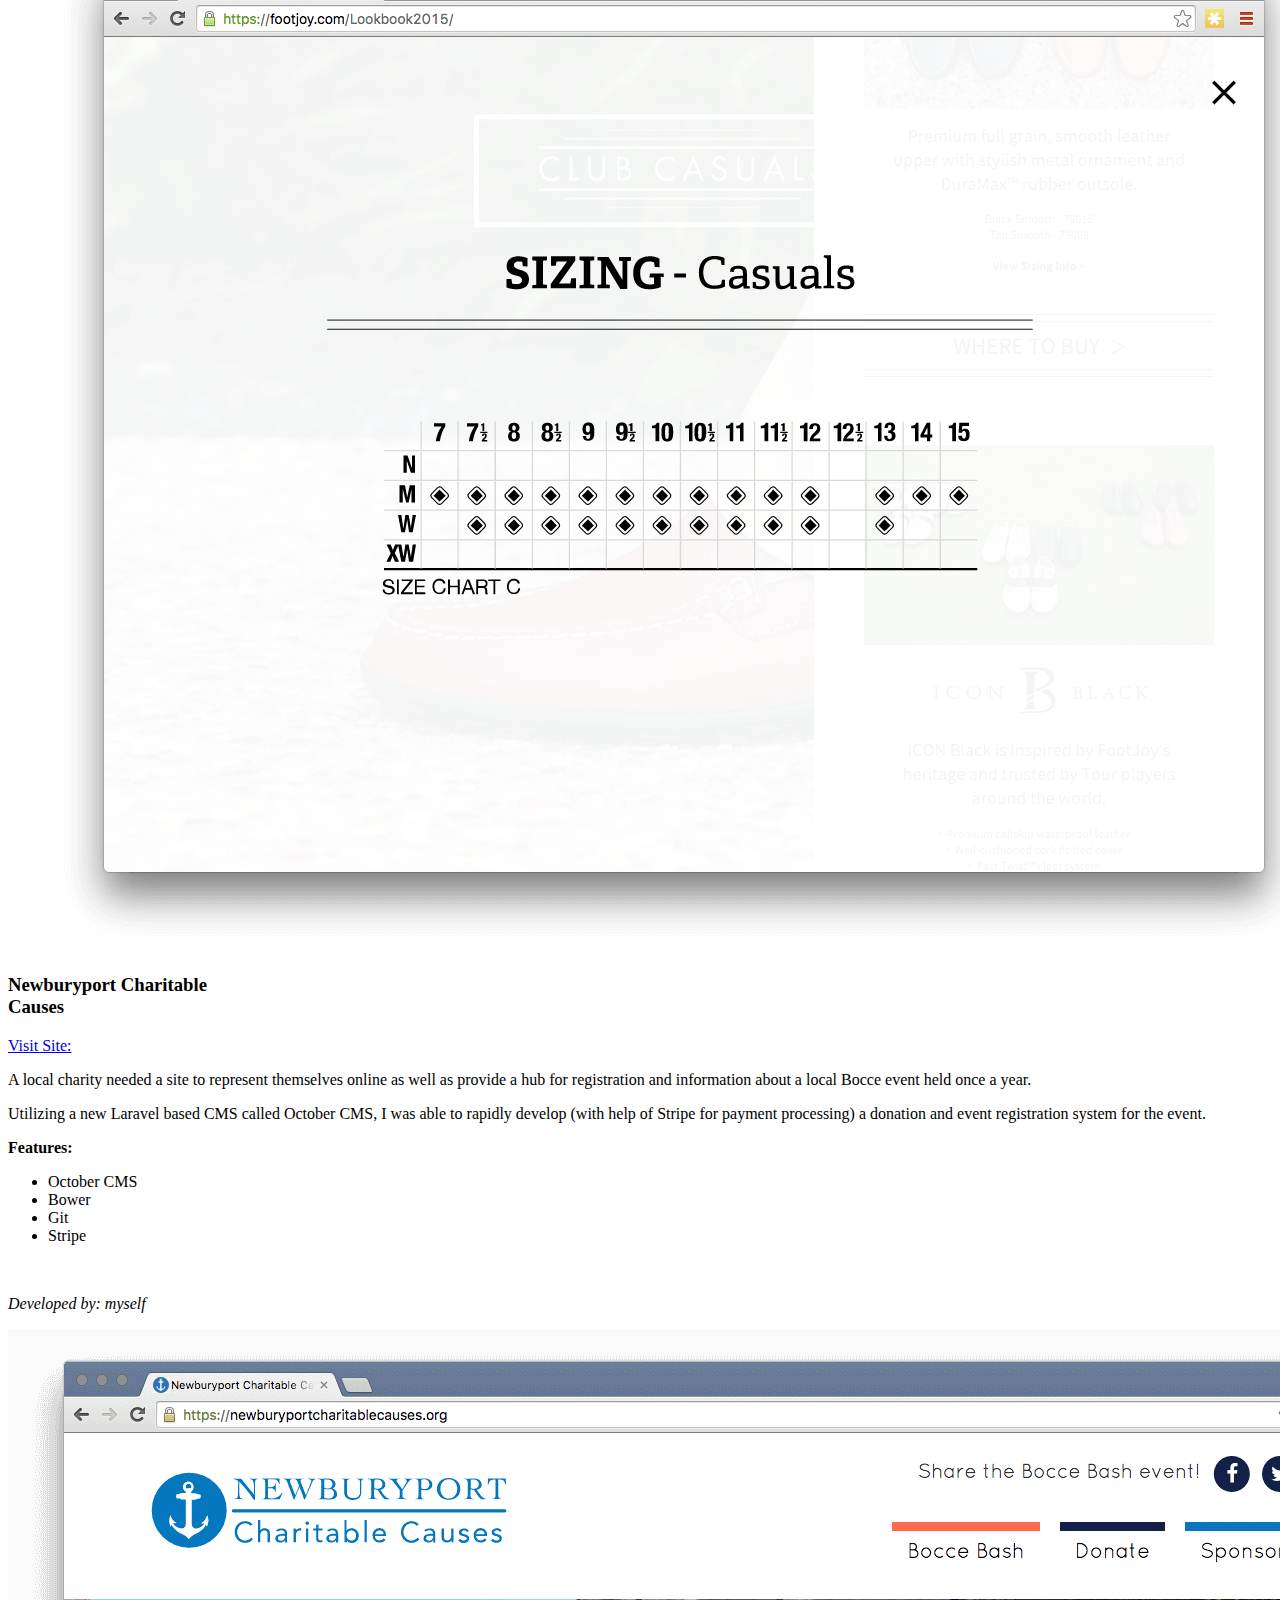
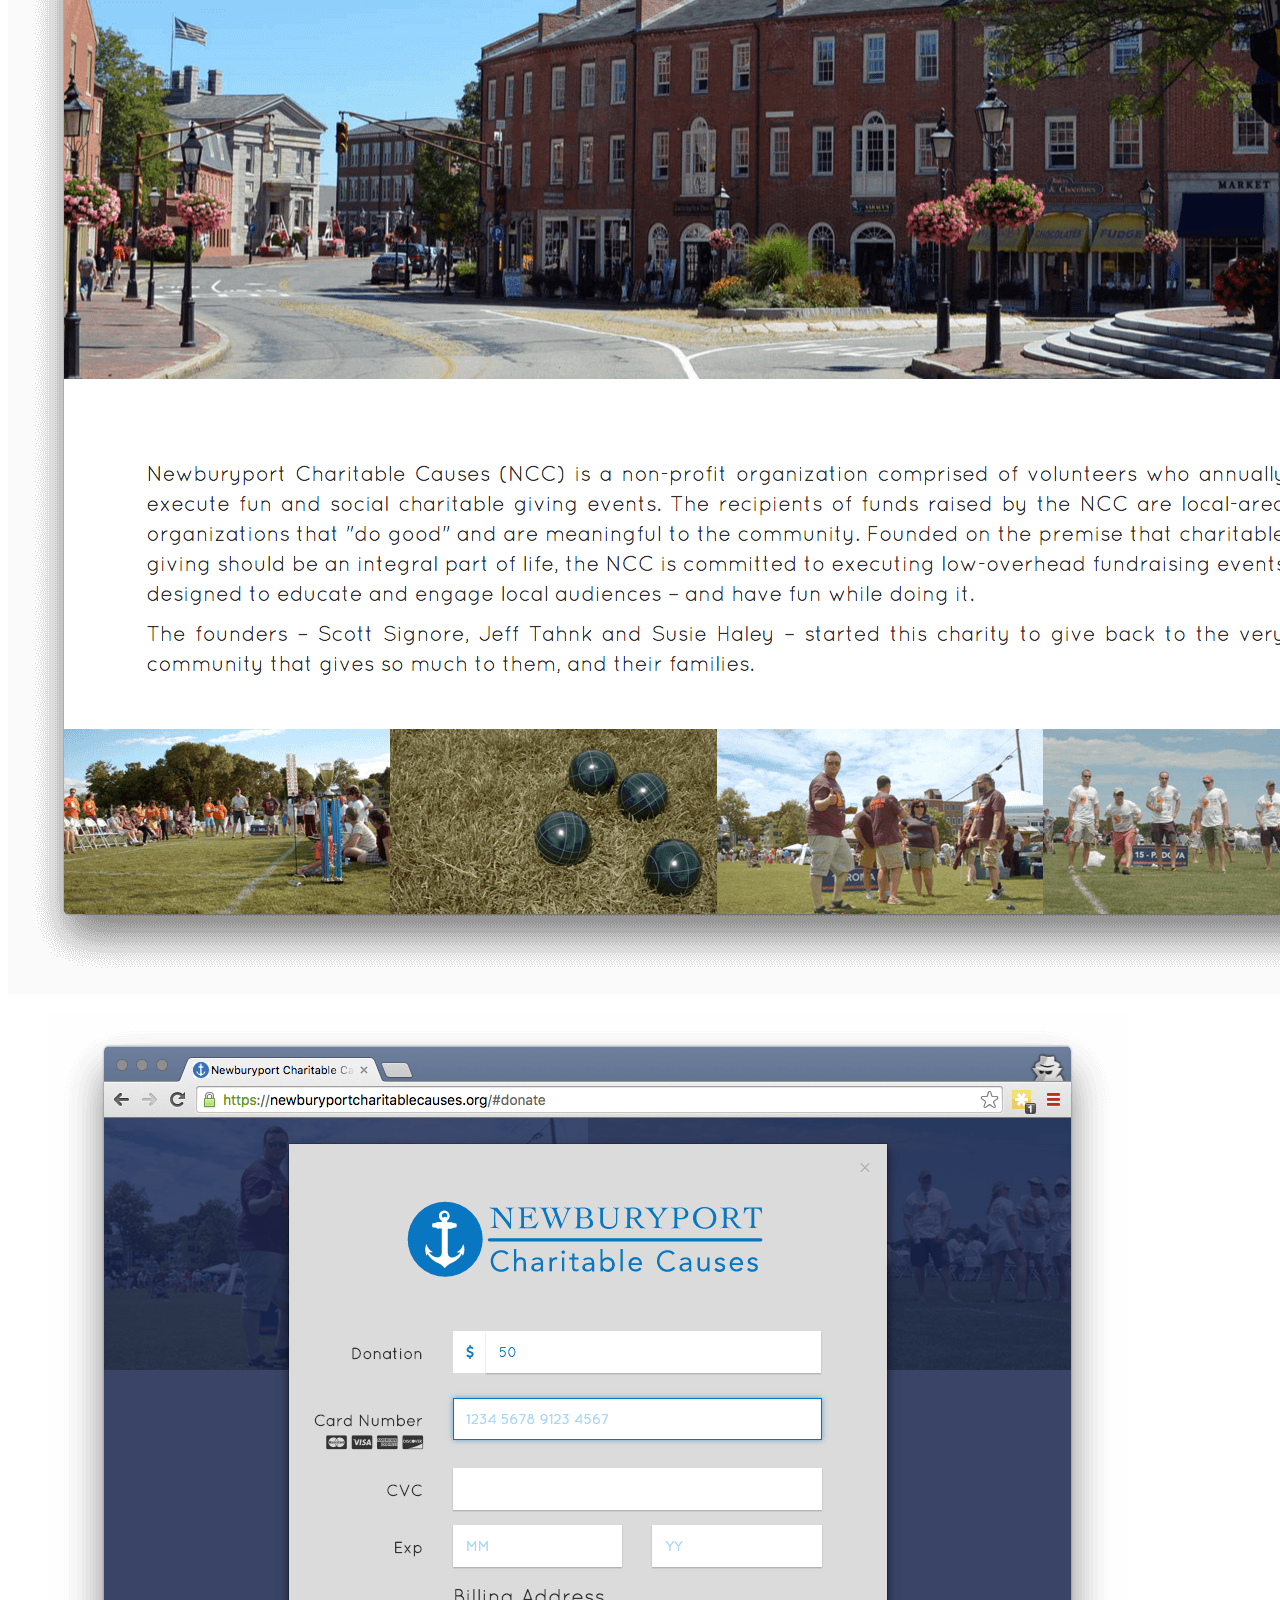
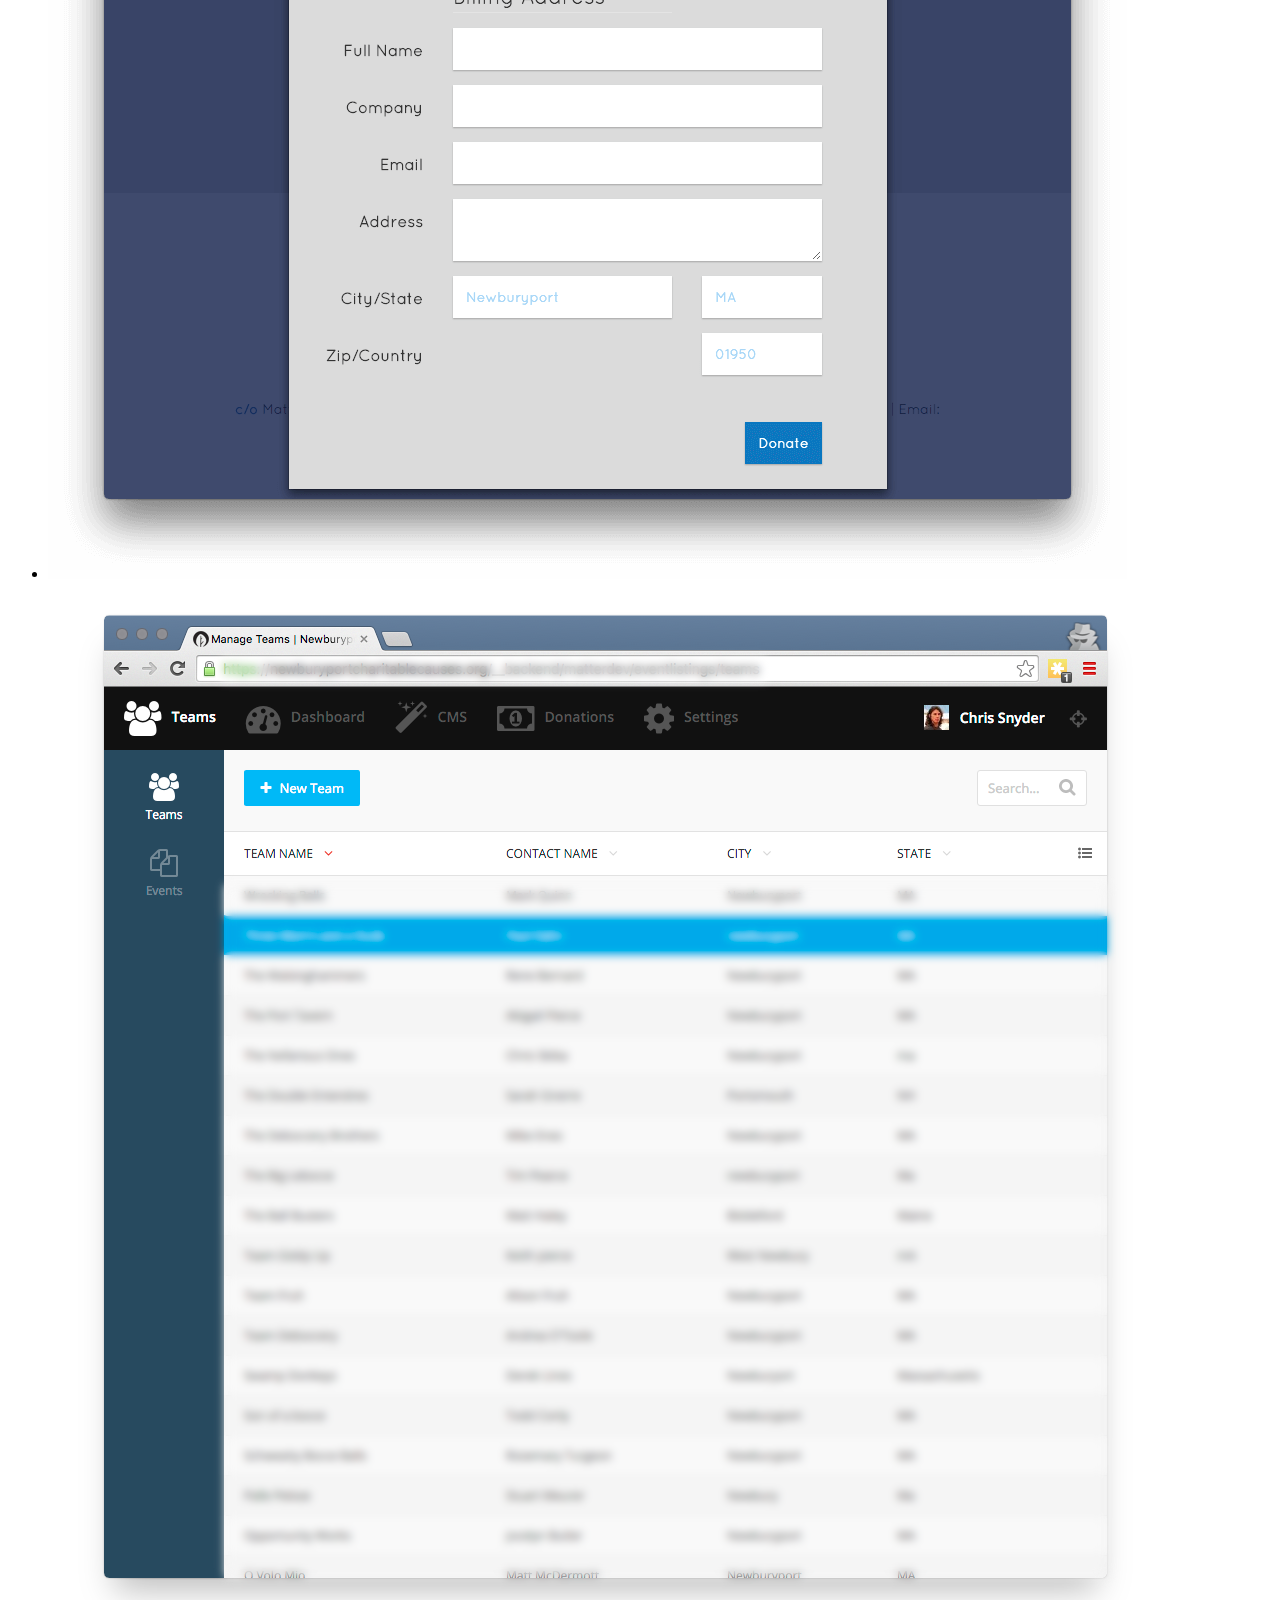
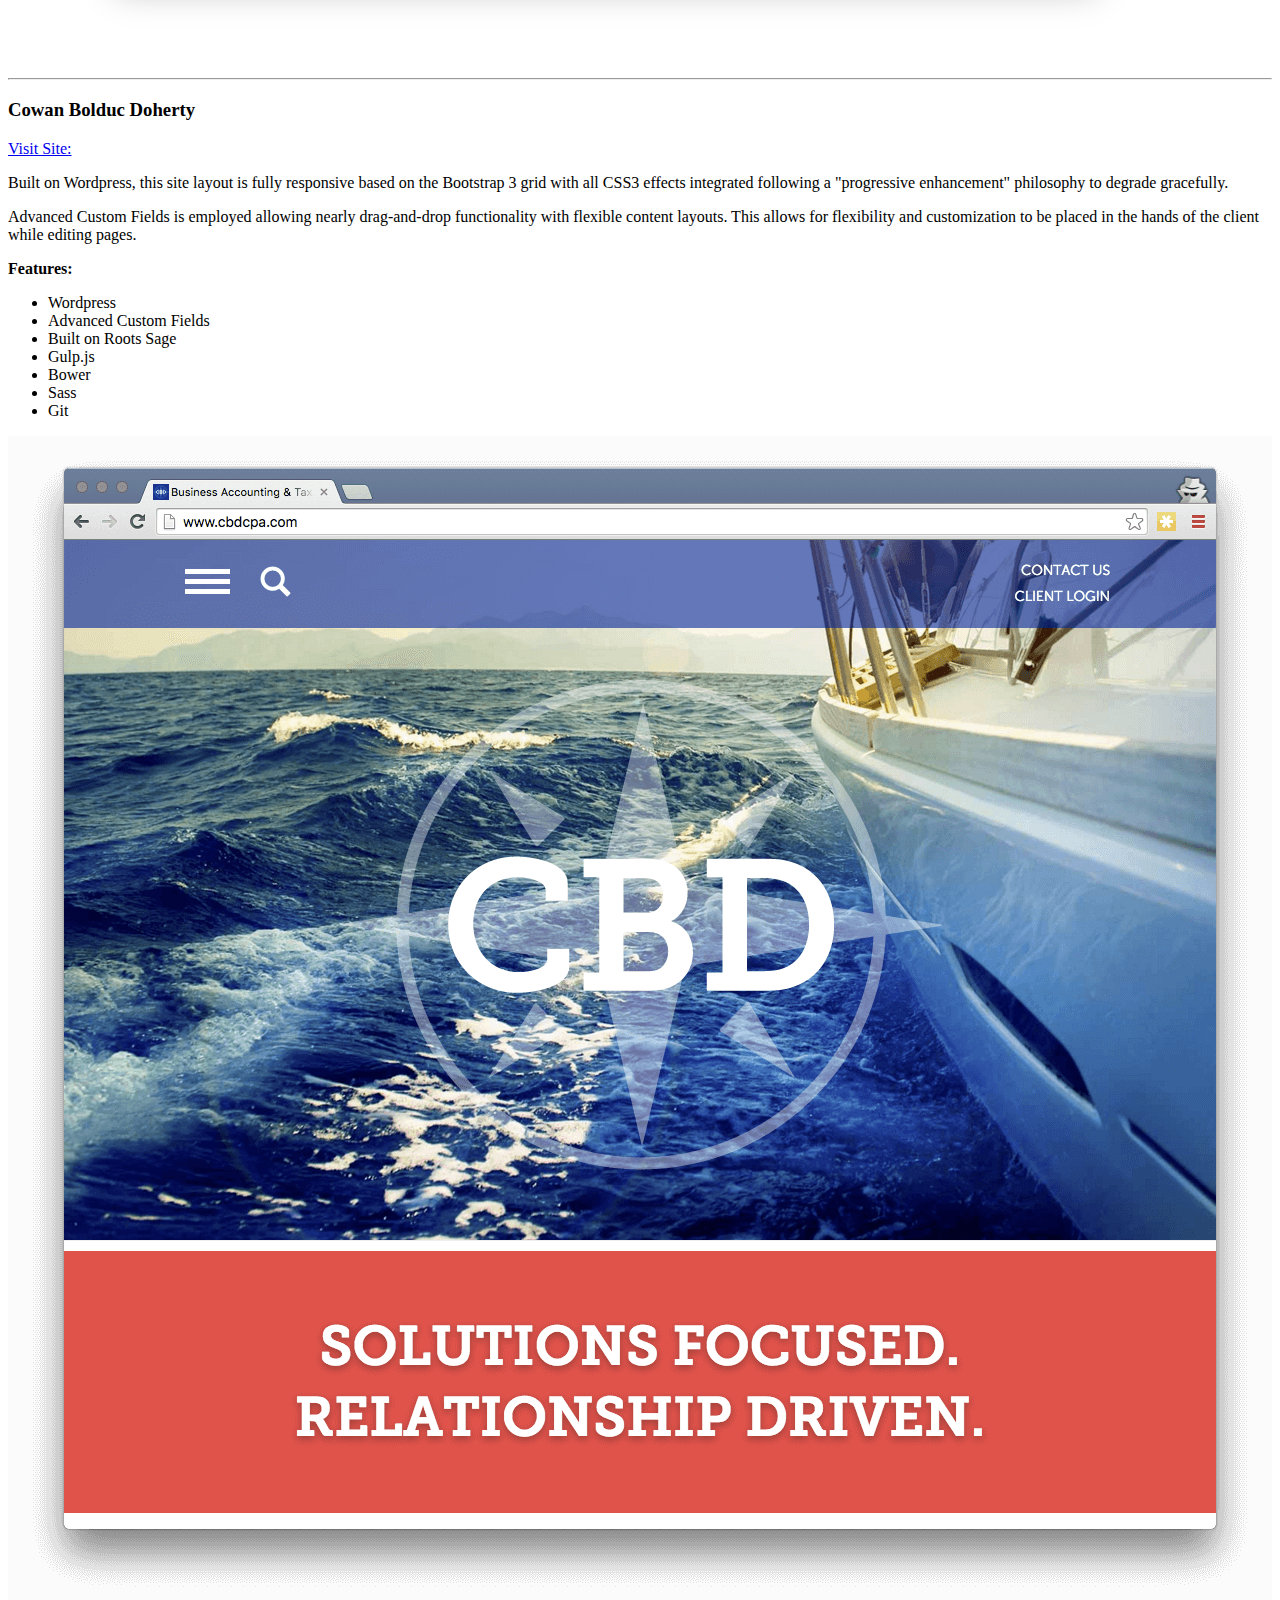
==== commit 314a5dbd: "Remove the github badge. oops" ====
--- a/app/index.html
+++ b/app/index.html
@@ -271,8 +271,6 @@
 
     </div> <!-- /.container -->
 
-    <a href="https://github.com/kb1rma/portfolio"><img style="position: absolute; bottom: 0; right: 0; border: 0;" src="https://camo.githubusercontent.com/567c3a48d796e2fc06ea80409cc9dd82bf714434/68747470733a2f2f73332e616d617a6f6e6177732e636f6d2f6769746875622f726962626f6e732f666f726b6d655f6c6566745f6461726b626c75655f3132313632312e706e67" alt="Fork me on GitHub" data-canonical-src="https://s3.amazonaws.com/github/ribbons/forkme_left_darkblue_121621.png"></a>
-
     <!-- Google Analytics: -->
     <script>
       (function(b,o,i,l,e,r){b.GoogleAnalyticsObject=l;b[l]||(b[l]=
